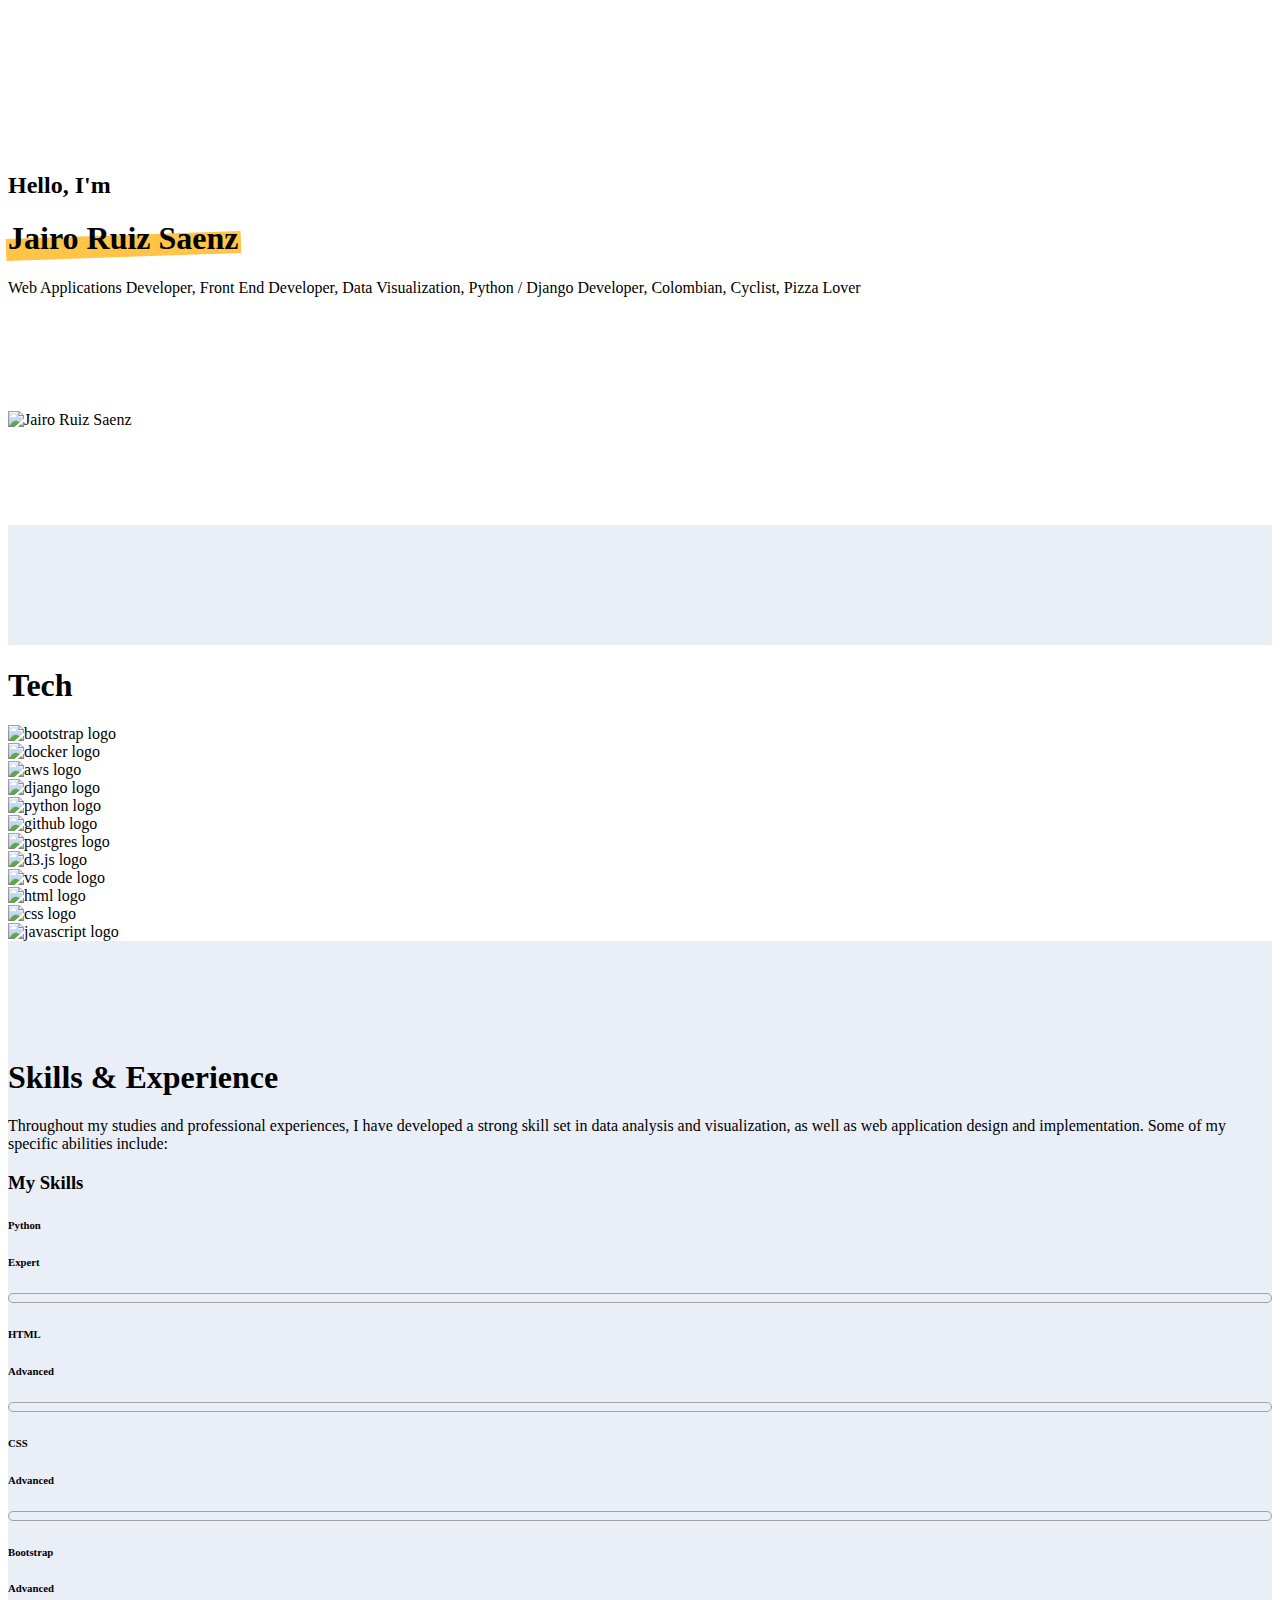
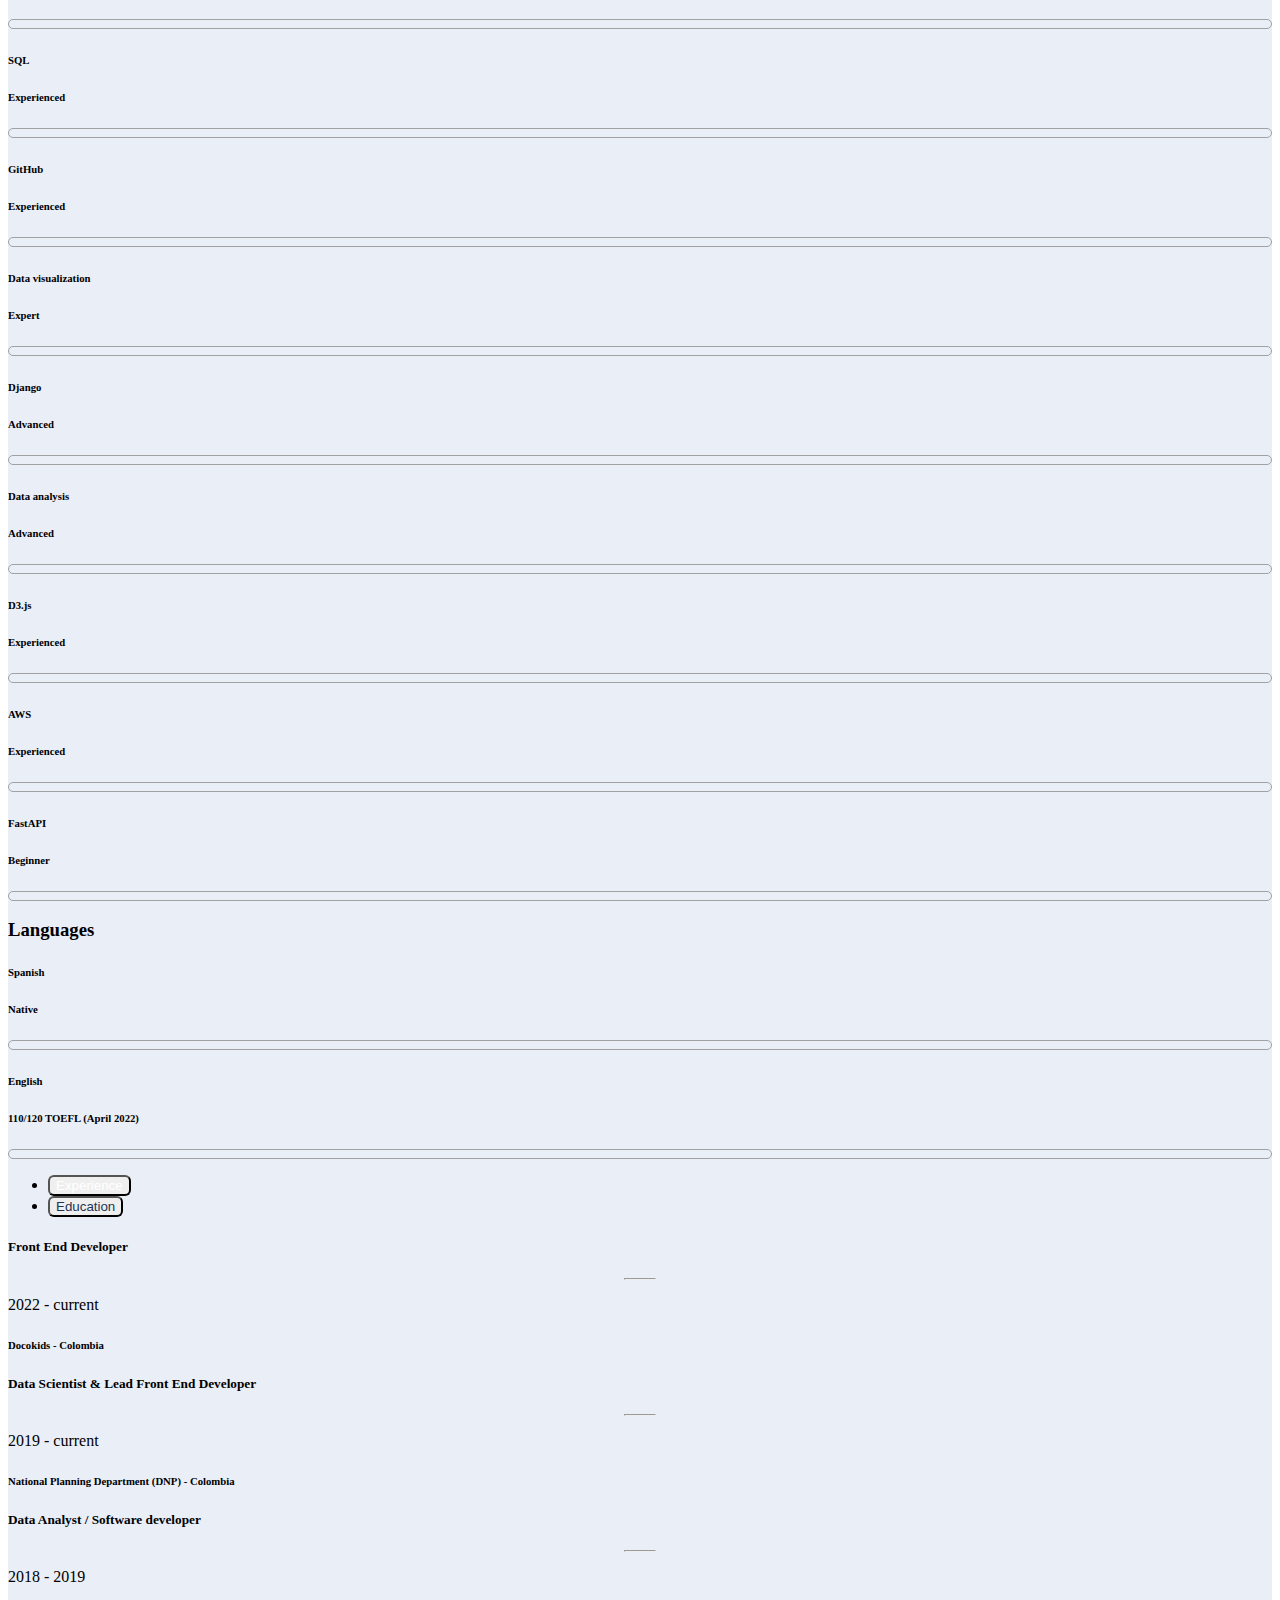
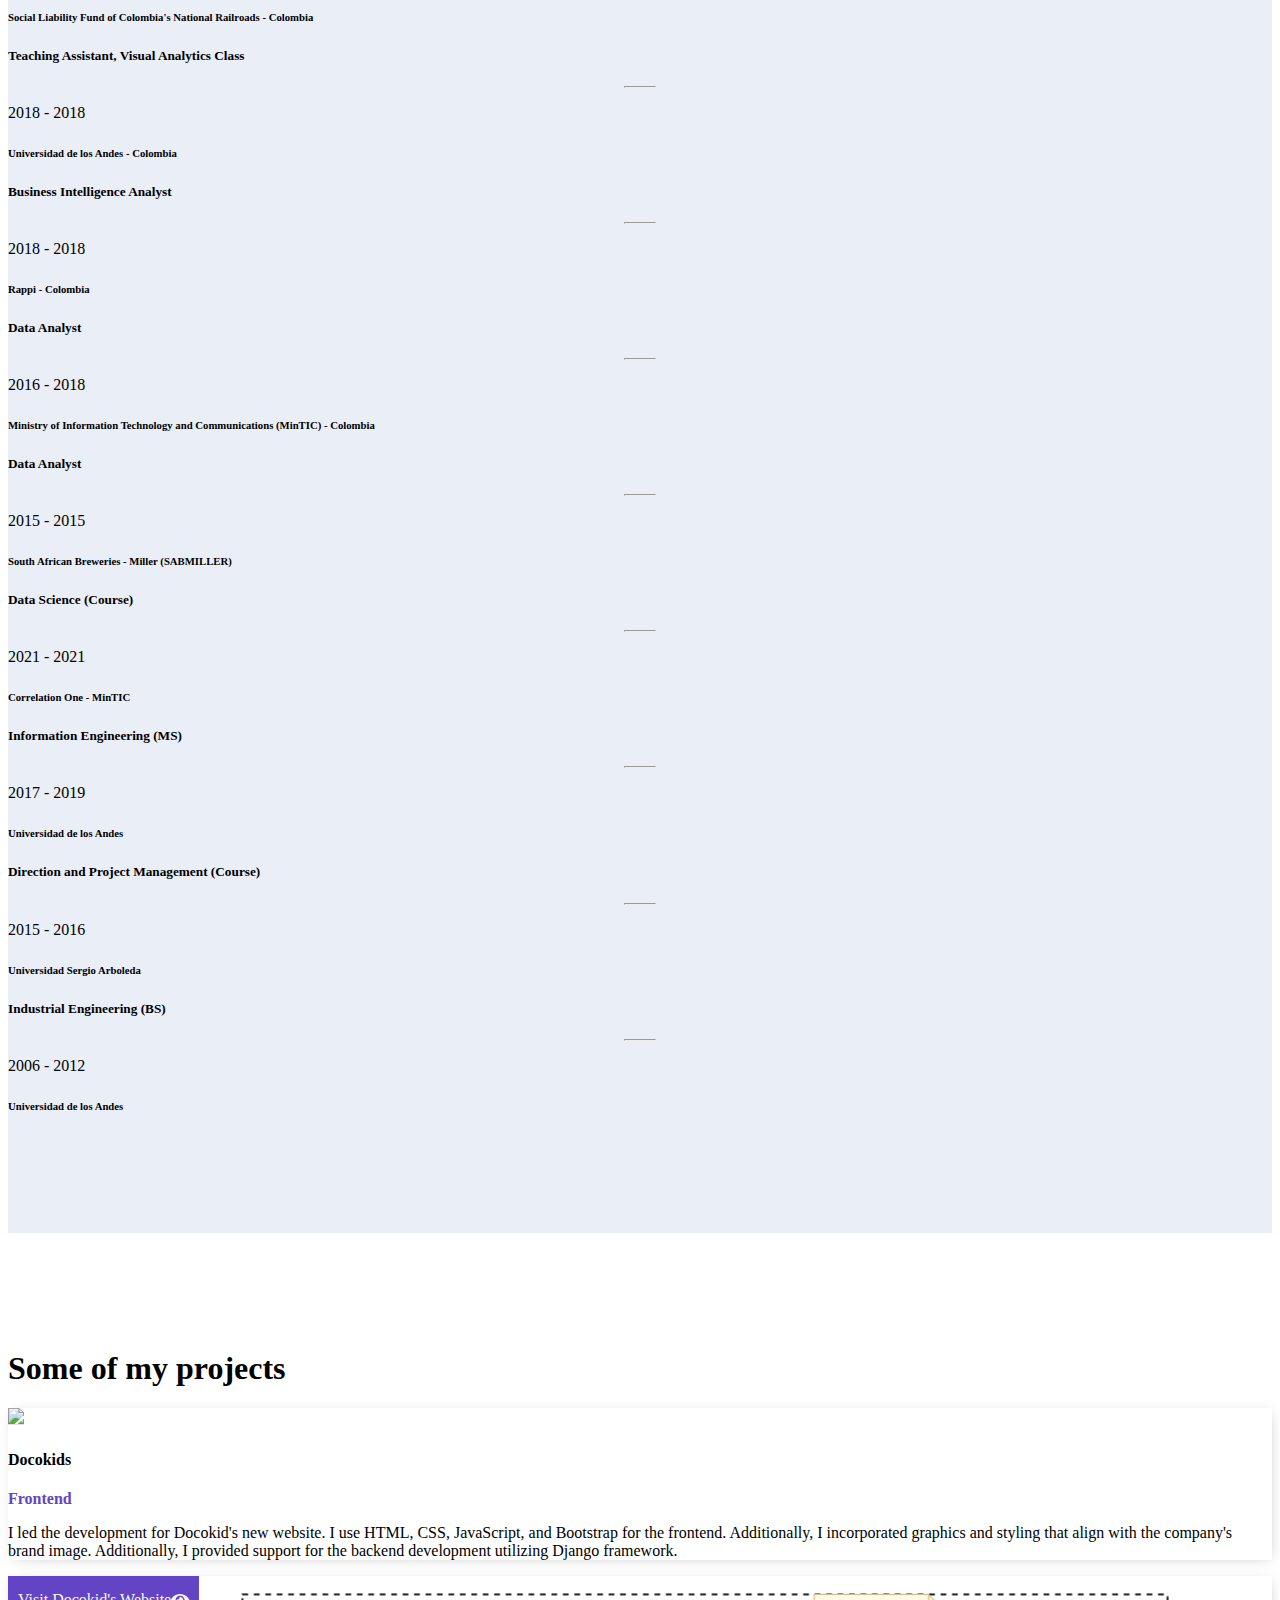
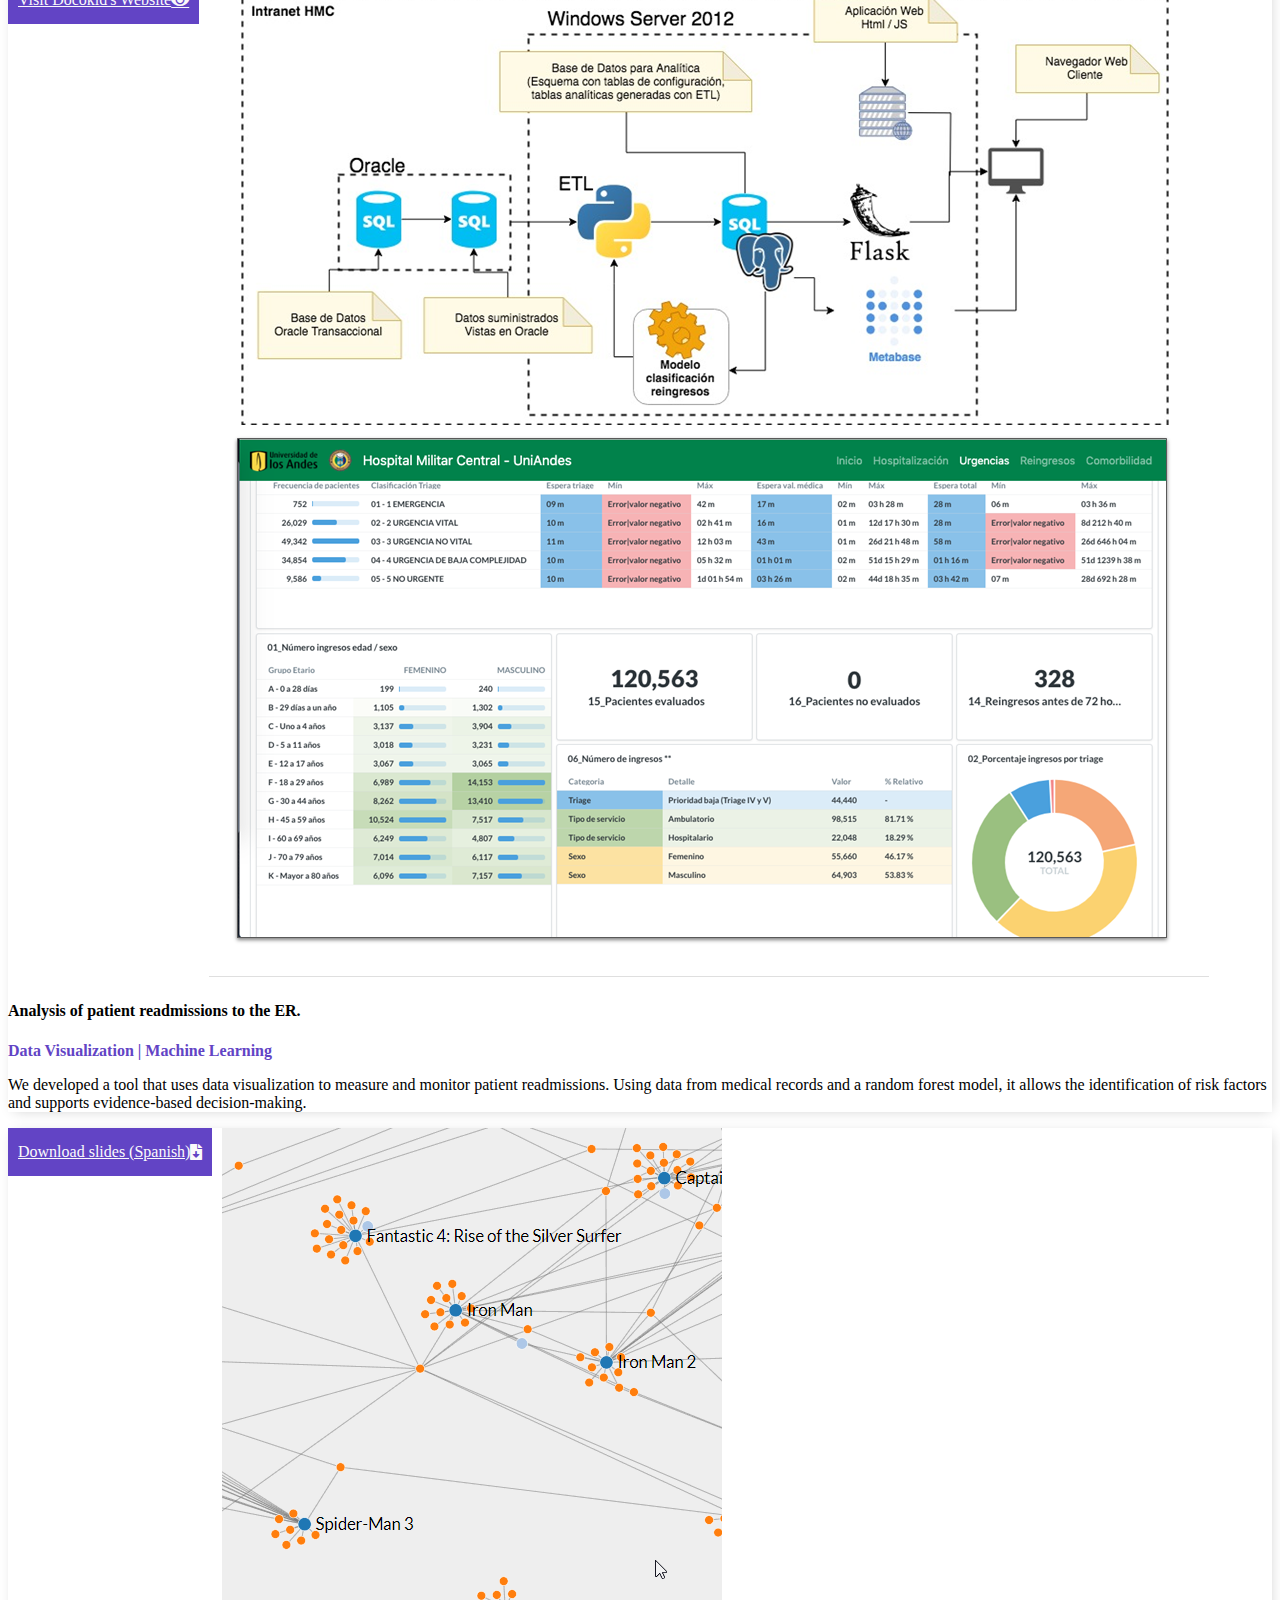
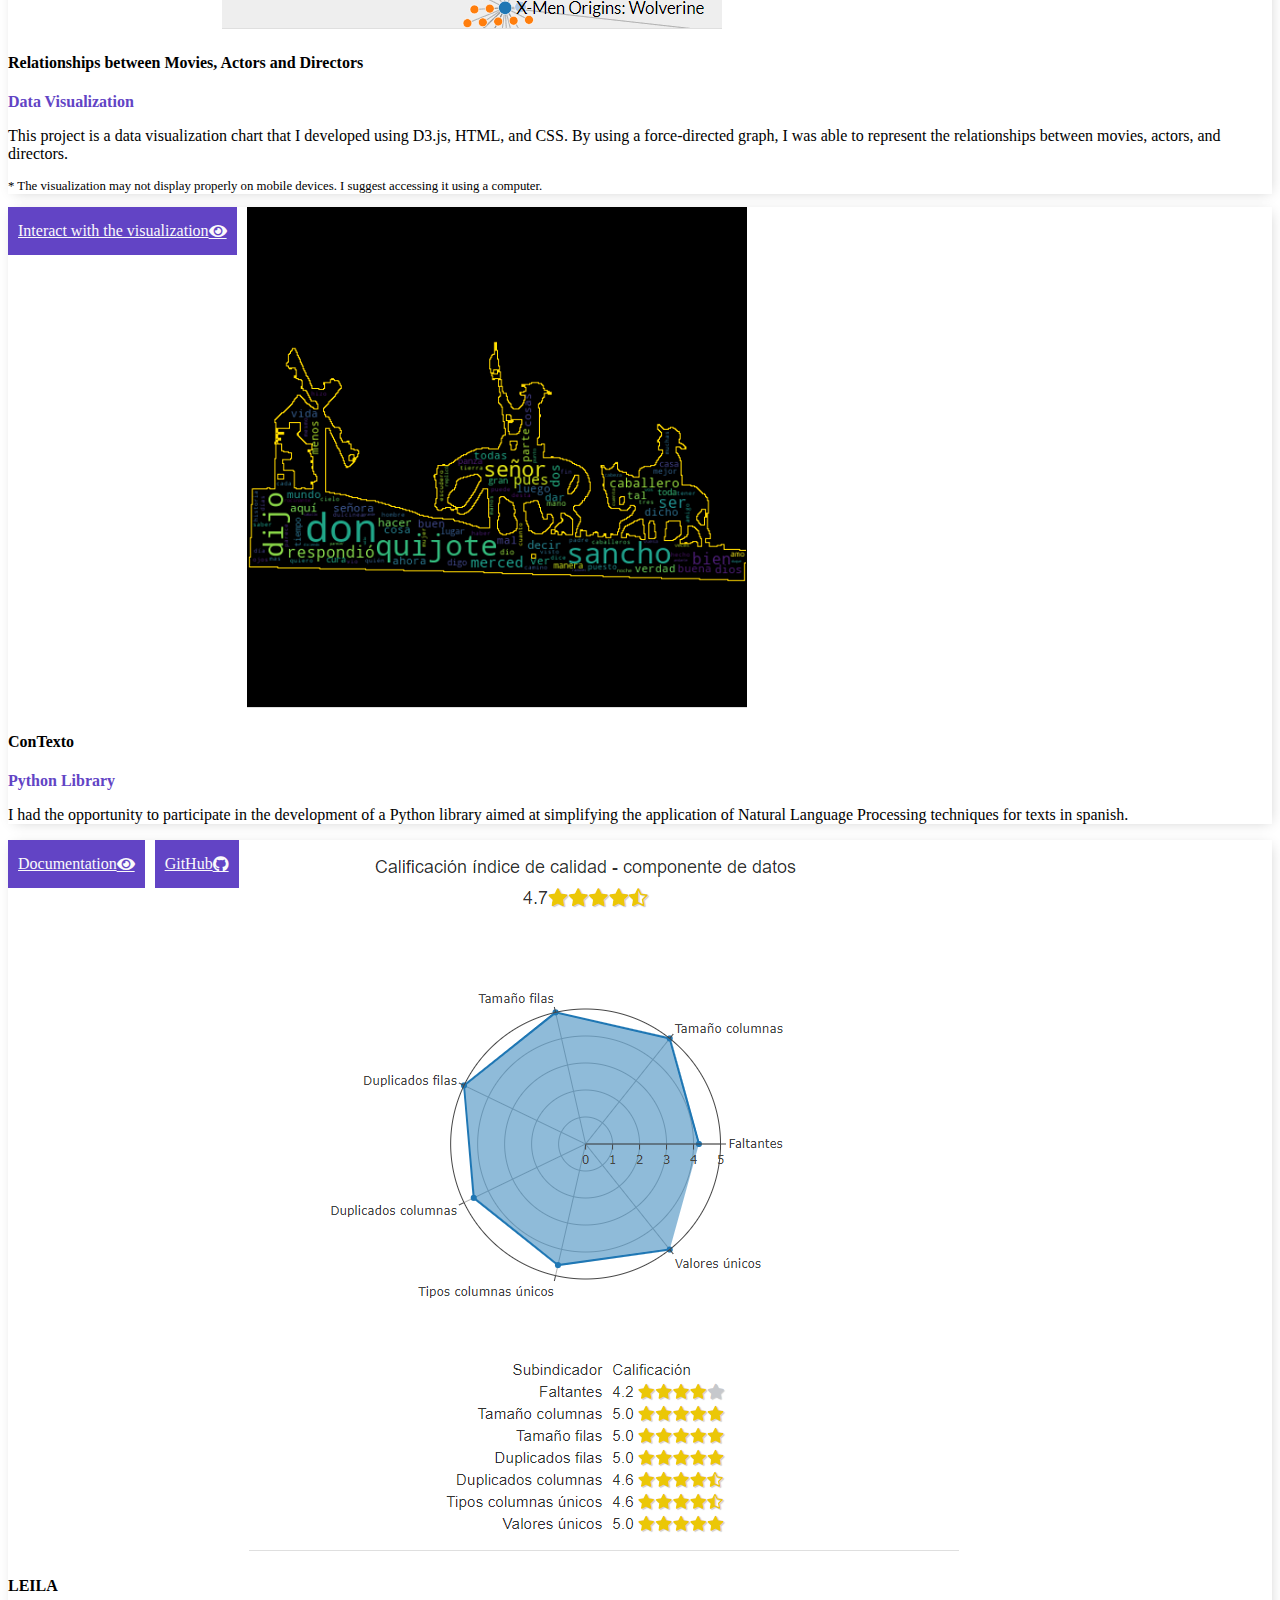
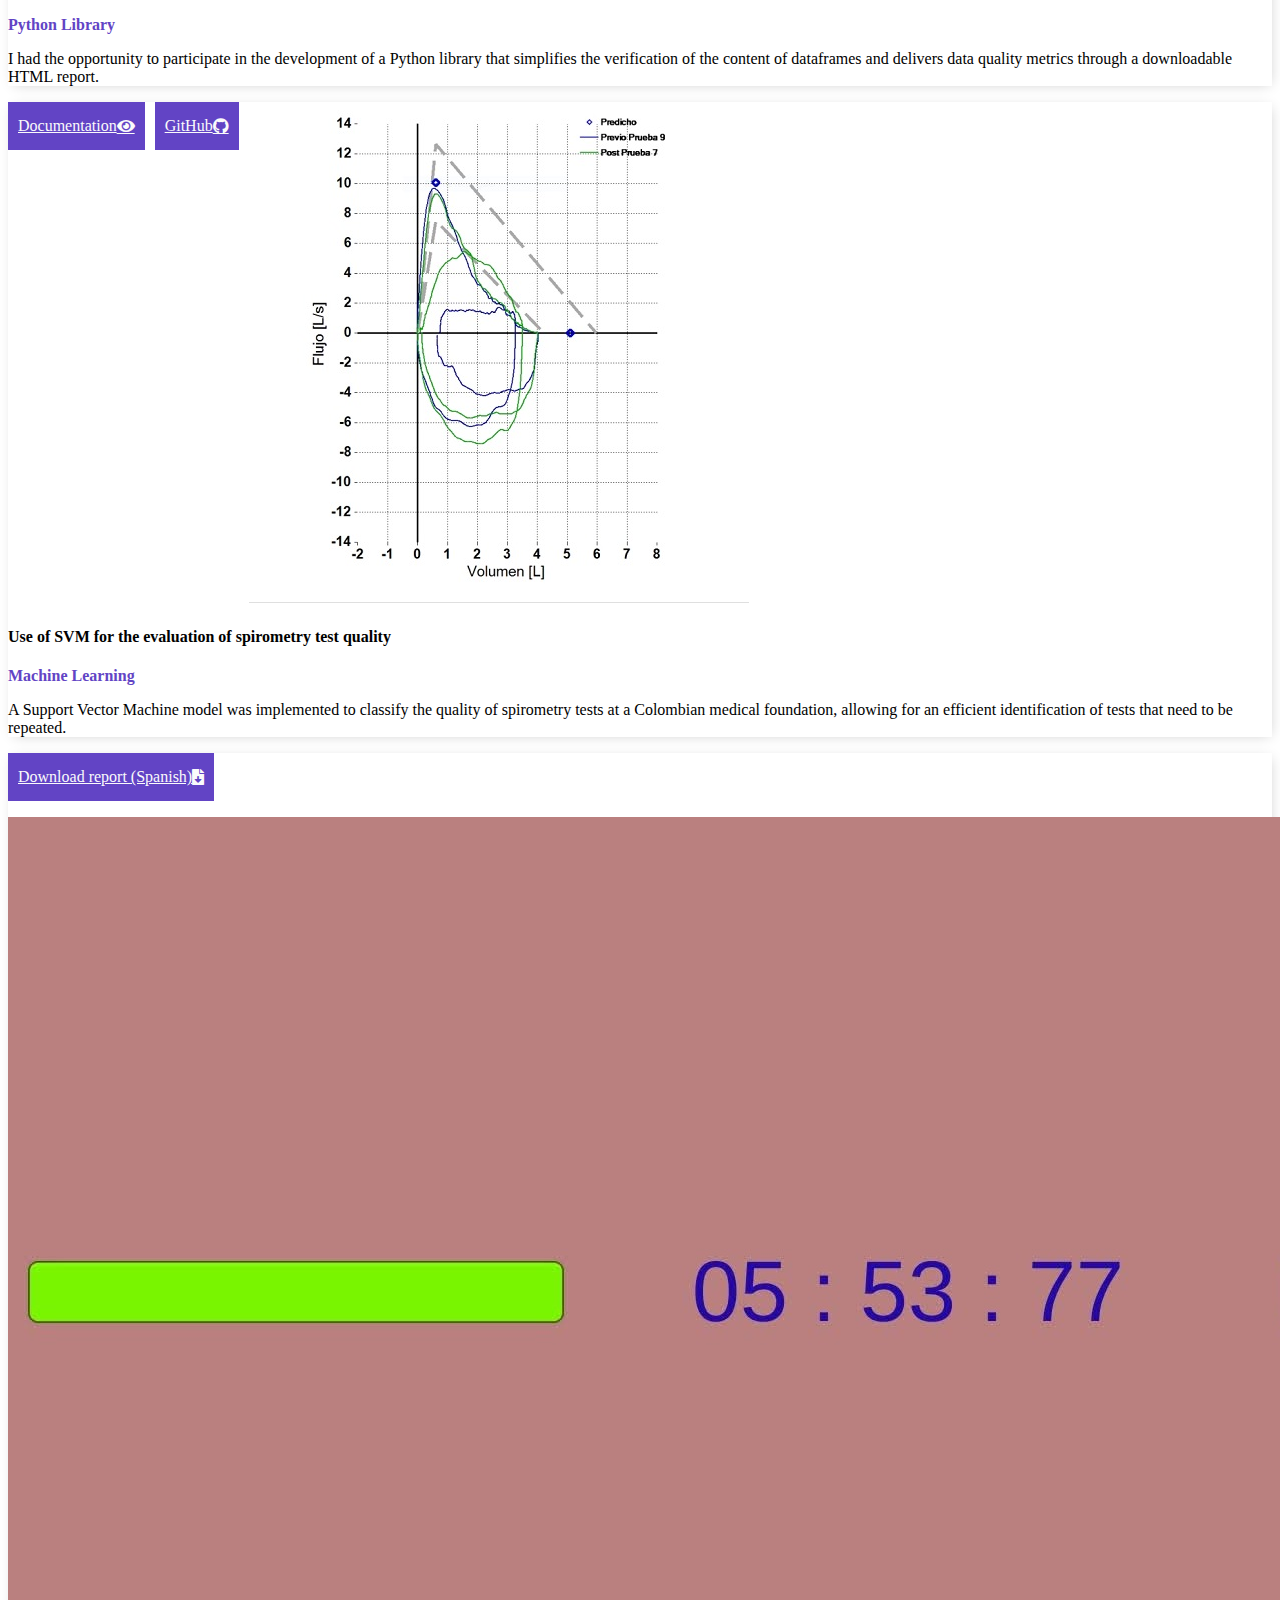
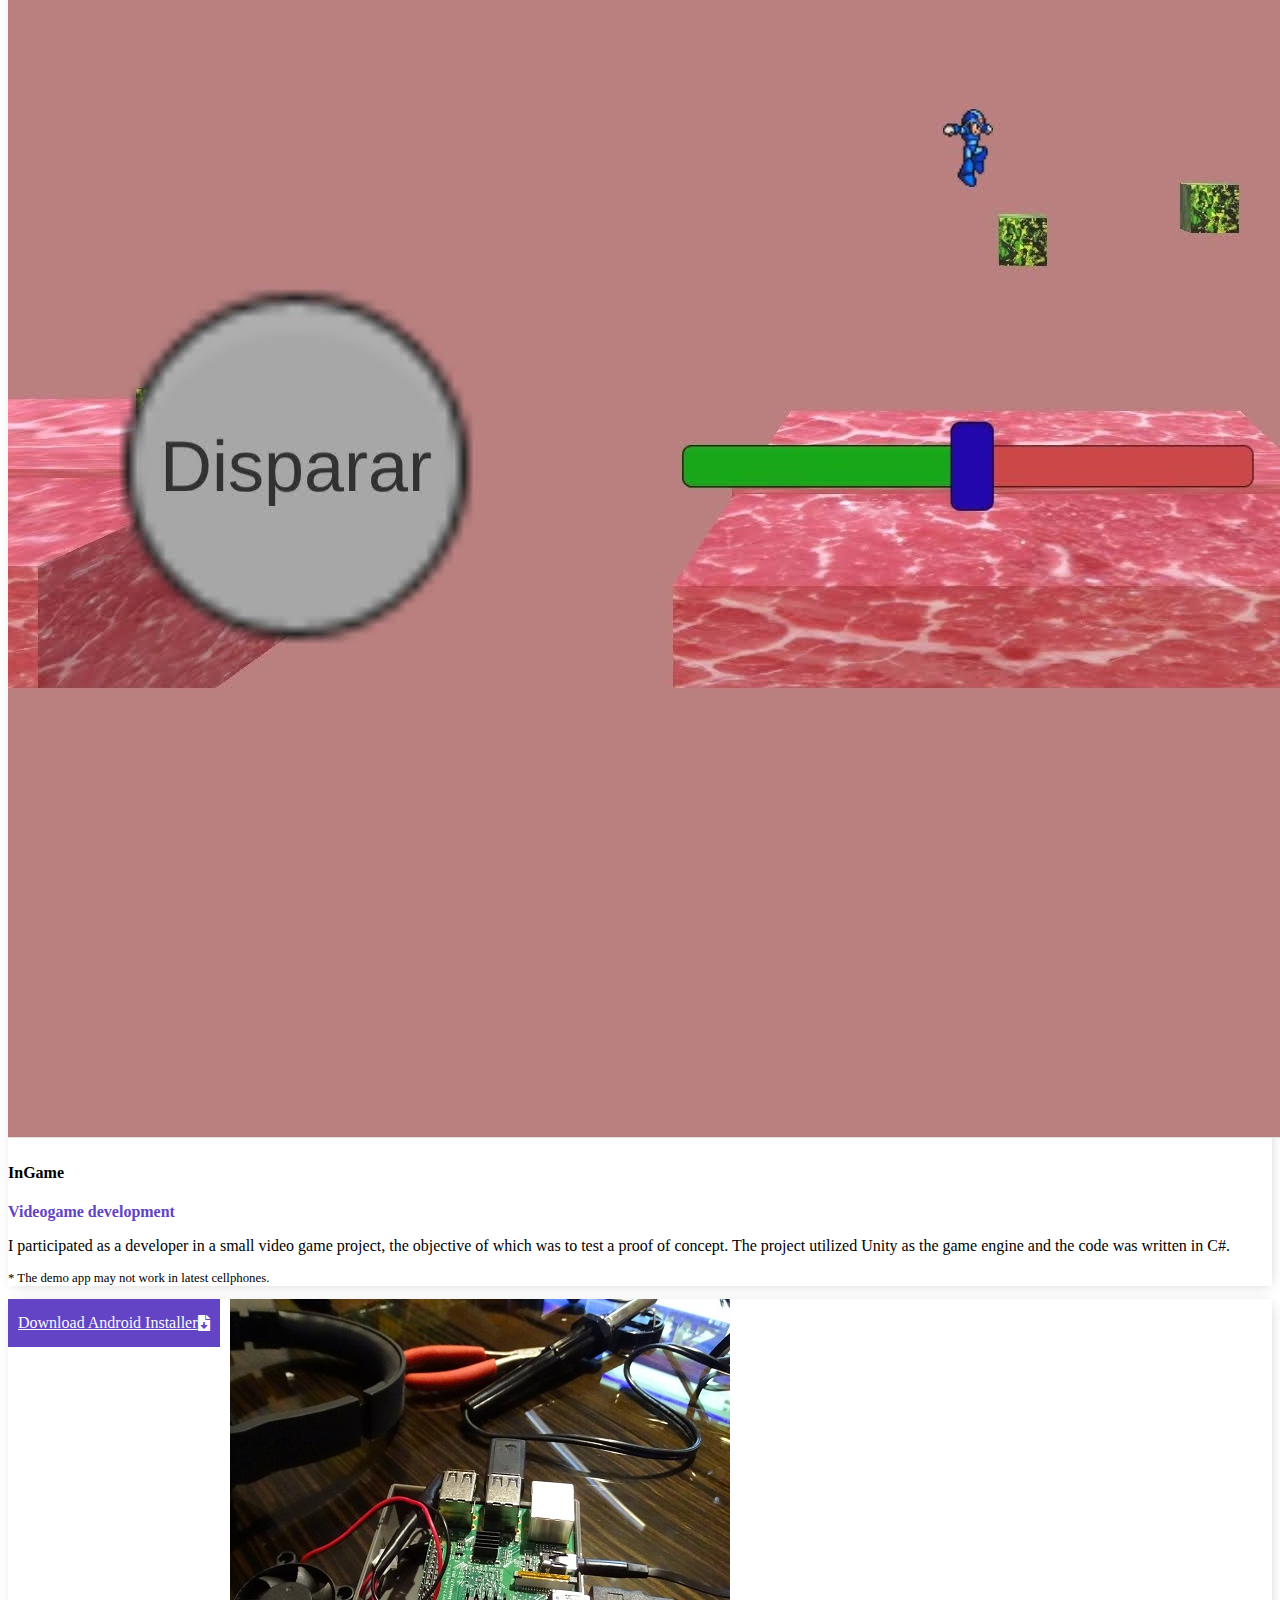
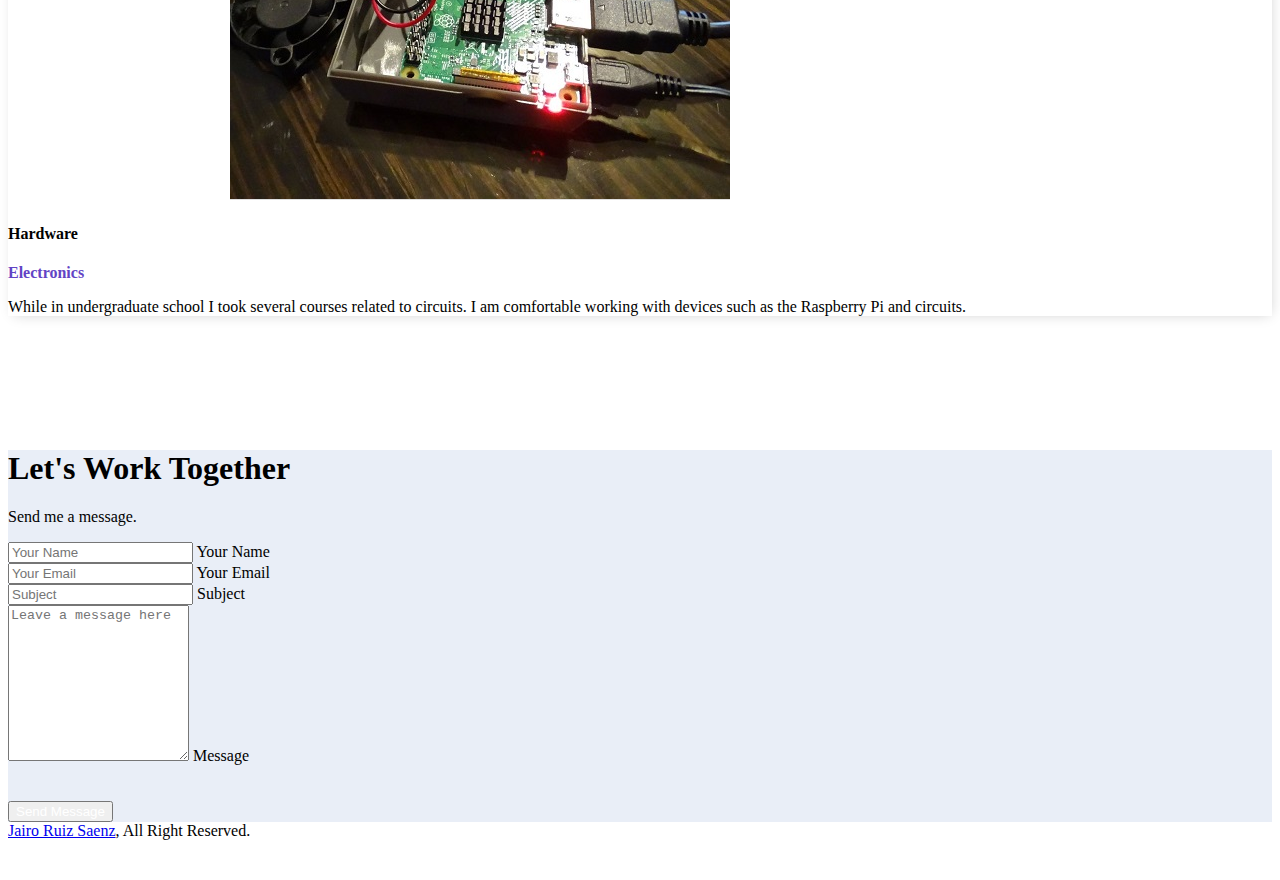
==== index.html @ 66a1a7dc "Update contact form" ====
<!DOCTYPE html>
<html lang="en">

<head>
    <script async src="https://www.googletagmanager.com/gtag/js?id=G-5FBJRF41J6"></script>
    <script>
        window.dataLayer = window.dataLayer || [];
        function gtag(){dataLayer.push(arguments);}
        gtag('js', new Date());

        gtag('config', 'G-5FBJRF41J6');
    </script>
    <script src="https://www.google.com/recaptcha/api.js" async defer></script>

    <meta charset="utf-8">
    <title>Jairo Ruiz Saenz</title>
    <meta content="width=device-width, initial-scale=1.0" name="viewport">
    <meta content="web development, django, data visualization, frontend, front end, front-end, developer" name="keywords">
    <meta content="Looking for a web developer? Jairo is a developer pasionated about design, color and small details. Works with Django, HTML, CSS and more. Check his portfolio and projects." name="description">

    <!-- Favicon -->
    <link href="https://raw.githubusercontent.com/jairoruizsaenz/jairoruizsaenz.github.io/master/static/img/favicon.png" rel="icon">

    <!-- Google Web Fonts -->
    <link rel="preconnect" href="https://fonts.googleapis.com">
    <link rel="preconnect" href="https://fonts.gstatic.com" crossorigin>
    <link href="https://fonts.googleapis.com/css2?family=Open+Sans:wght@400;500;600;700;800&display=swap" rel="stylesheet"> 

    <!-- Icon Font Stylesheet -->
    <link href="https://cdnjs.cloudflare.com/ajax/libs/font-awesome/5.10.0/css/all.min.css" rel="stylesheet">
    <link href="https://cdn.jsdelivr.net/npm/bootstrap-icons@1.4.1/font/bootstrap-icons.css" rel="stylesheet">

    <!-- Libraries Stylesheet -->
    <link href="static/lib/animate/animate.min.css" rel="stylesheet">
    <link href="static/lib/lightbox/css/lightbox.min.css" rel="stylesheet">
    <link href="static/lib/owlcarousel/assets/owl.carousel.min.css" rel="stylesheet">

    <!-- Customized Bootstrap Stylesheet -->
    <link href="static/css/bootstrap.min.css" rel="stylesheet">

    <!-- Slick Slider CSS -->
    <link rel="stylesheet" type="text/css" href="//cdn.jsdelivr.net/npm/slick-carousel@1.8.1/slick/slick.css"/>

    <!-- Template Stylesheet -->
    <link href="static/css/style.css" rel="stylesheet">

    <script type="text/javascript"> var submitted=false; </script>
</head>

<body data-bs-spy="scroll" data-bs-target=".navbar" data-bs-offset="51">
    <!-- Spinner Start -->
    <div id="spinner" class="show bg-white position-fixed translate-middle w-100 vh-100 top-50 start-50 d-flex align-items-center justify-content-center">
        <div class="spinner-border text-primary" style="width: 3rem; height: 3rem;" role="status">
            <span class="sr-only">Loading...</span>
        </div>        
    </div>
    <!-- Spinner End -->


    <!-- Navbar Start -->
    <nav class="navbar navbar-expand-lg bg-white navbar-light fixed-top shadow py-lg-0 px-4 px-lg-5 wow fadeIn" data-wow-delay="0.1s">
        <a href="index.html" class="navbar-brand d-block d-lg-none">
            <h1 class="text-primary fw-bold m-0">Jairo Ruiz Saenz</h1>
        </a>
        <button type="button" class="navbar-toggler" data-bs-toggle="collapse" data-bs-target="#navbarCollapse">
            <span class="navbar-toggler-icon"></span>
        </button>
        <div class="collapse navbar-collapse justify-content-between py-4 py-lg-0" id="navbarCollapse">
            <div class="navbar-nav ms-auto py-0">
                <!-- <a href="#home" class="nav-item nav-link active">Home</a> -->
                <!-- <a href="#about" class="nav-item nav-link">About</a> -->
                <a href="#tech" class="nav-item nav-link">Tech</a>
                <a href="#skills" class="nav-item nav-link">Skills</a>
                <!-- <a href="#service" class="nav-item nav-link">Services</a> -->
            </div>
            <a href="index.html" class="navbar-brand py-3 px-4 mx-3 d-none d-lg-block">
                <h1 class="text-primary fw-bold m-0">Jairo Ruiz Saenz</h1>
            </a>
            <div class="navbar-nav me-auto py-0">
                <!-- <a href="#project" class="nav-item nav-link">Projects</a> -->
                <!-- <a href="#testimonial" class="nav-item nav-link">Testimonial</a> -->
                <a href="#projects" class="nav-item nav-link">Projects</a>
                <a href="#contact" class="nav-item nav-link">Contact</a>
            </div>
        </div>
    </nav>
    <!-- Navbar End -->


    <!-- Header Start -->
    <div class="container-fluid my-0 mt-0" id="home">
        <div class="container">
            <!-- <div class="row g-5 align-items-center mt-5"> -->
            <div class="row g-5 align-items-center mt-0">
                <div class="col-lg-6 py-6 pb-0 pt-lg-0 mt-0">
                    <h2 class="text-primary mb-3">Hello, I'm</h2>
                    <h1 class="display-3 mb-3"><span class="highlighted">Jairo Ruiz Saenz</span></h1>
                    <h2 class="typed-text-output d-inline"></h2>
                    <div class="typed-text d-none">Web Applications Developer, Front End Developer, Data Visualization, Python / Django Developer, Colombian, Cyclist, Pizza Lover</div>
                    <div class="d-flex align-items-center pt-5">
                        <a href="https://github.com/jairoruizsaenz/jairoruizsaenz.github.io/raw/master/static/files/CV%2C%20Jairo%20Ruiz_EN.pdf" class="btn btn-primary py-3 px-4 me-2">Download CV</a>
                        <a href="https://github.com/jairoruizsaenz" class="btn btn-primary py-3 px-4 me-2"><i class="fab fa-github fa-lg"></i></a>
                        <a href="https://www.linkedin.com/in/jairoruizsaenz/" class="btn btn-primary py-3 px-4 me-2"><i class="fab fa-linkedin-in fa-lg"></i></a>
                        <!-- <button type="button" class="btn-play" data-bs-toggle="modal"
                            data-src="https://www.youtube.com/embed/DWRcNpR6Kdc" data-bs-target="#videoModal">
                            <span></span>
                        </button>
                        <h5 class="ms-4 mb-0 d-none d-sm-block">Play Video</h5> -->
                    </div>
                </div>
                <div class="col-lg-6">
                    <img class="img-fluid" src="static/img/profile.png" alt="Jairo Ruiz Saenz">
                </div>
            </div>
        </div>
    </div>
    <!-- Header End -->
    
    <!-- <div class="container-xxl">
        <div class="col-12">
            <div class="alert alert-primary" role="alert">
                Hello, I apologize for any inconvenience caused by errors or missing content on this website. The site is still under development. I hope you have a pleasant day ahead
            </div>
        </div>
    </div> -->
            

    <!-- Video Modal Start -->
    <!-- 
    <div class="modal modal-video bg-light fade" id="videoModal" tabindex="-1" aria-labelledby="exampleModalLabel" aria-hidden="true">
        <div class="modal-dialog">
            <div class="modal-content rounded-0">
                <div class="modal-header">
                    <h3 class="modal-title" id="exampleModalLabel">Youtube Video</h3>
                    <button type="button" class="btn-close" data-bs-dismiss="modal" aria-label="Close"></button>
                </div>
                <div class="modal-body">
                    <div class="ratio ratio-16x9">
                        <iframe class="embed-responsive-item" src="" id="video" allowfullscreen allowscriptaccess="always"
                            allow="autoplay"></iframe>
                    </div>
                </div>
            </div>
        </div>
    </div>
    -->
    <!-- Video Modal End -->


    <!-- About Start -->
    <!-- <div class="container-xxl py-6" id="about"> -->
    <!-- <div class="container-fluid bg-light my-5 py-6" id="about"></div> -->

    <!--
    <div class="container-fluid py-6 my-5 py-6" id="about">
        <div class="container">
            <div class="row g-5">
                <div class="col-lg-6 wow fadeInUp" data-wow-delay="0.1s">
                    <div class="d-flex align-items-center mb-5">
                        <div class="years flex-shrink-0 text-center me-4">
                            <h1 class="display-1 mb-0">15</h1>
                            <h5 class="mb-0">Years</h5>
                        </div>
                        <h3 class="lh-base mb-0">of working experience as a web designer & developer</h3>
                    </div>
                    <p class="mb-4">Stet no et lorem dolor et diam, amet duo ut dolore vero eos. No stet est diam rebum amet diam ipsum. Clita clita labore, dolor duo nonumy clita sit at, sed sit sanctus dolor eos.</p>
                    <p class="mb-3"><i class="far fa-check-circle text-primary me-3"></i>Afordable Prices</p>
                    <p class="mb-3"><i class="far fa-check-circle text-primary me-3"></i>High Quality Product</p>
                    <p class="mb-3"><i class="far fa-check-circle text-primary me-3"></i>On Time Project Delivery</p>
                    <a class="btn btn-primary py-3 px-5 mt-3" href="">Read More</a>
                </div>
                <div class="col-lg-6 wow fadeInUp" data-wow-delay="0.5s">
                    <div class="row g-3 mb-4">
                        <div class="col-sm-6">
                            <img class="img-fluid rounded" src="static/img/about-1.jpg" alt="">
                        </div>
                        <div class="col-sm-6">
                            <img class="img-fluid rounded" src="static/img/about-2.jpg" alt="">
                        </div>
                    </div>
                    <div class="d-flex align-items-center mb-3">
                        <h5 class="border-end pe-3 me-3 mb-0">Happy Clients</h5>
                        <h2 class="text-primary fw-bold mb-0" data-toggle="counter-up">1234</h2>
                    </div>
                    <p class="mb-4">Stet no et lorem dolor et diam, amet duo ut dolore vero eos. No stet est diam amet diam ipsum clita labore dolor duo clita.</p>
                    <div class="d-flex align-items-center mb-3">
                        <h5 class="border-end pe-3 me-3 mb-0">Projects Completed</h5>
                        <h2 class="text-primary fw-bold mb-0" data-toggle="counter-up">1234</h2>
                    </div>
                    <p class="mb-0">Stet no et lorem dolor et diam, amet duo ut dolore vero eos. No stet est diam amet diam ipsum clita labore dolor duo clita.</p>
                </div>
            </div>
        </div>
    </div>
    -->

    <!-- About End -->

    <div class="container-fluid bg-light" style="height: 120px;"></div>


    <!-- Tech carrousel Start -->
    <!-- https://www.solodev.com/blog/web-design/how-to-add-an-infinite-client-logo-carousel-to-your-website.stml -->
    
    <!-- https://www.pngwing.com/en/search?q=html -->
    <div class="container-fluid my-5" id="tech">
        <div class="container-fluid py-5">
            <h1 class="display-5 text-center mb-5 wow fadeInUp" data-wow-delay="0.1s">Tech</h1>
            <div class="row justify-content-center">             
                <div class="col-lg-8 wow fadeInUp" data-wow-delay="0.5s">
                    <section class="logo-carousel slider" data-arrows="true">
                        <div class="slide"><img style="width: auto; height: 80px;" src="static/logos/bootstrap.png" alt="bootstrap logo"></div>
                        <div class="slide"><img style="width: auto; height: 80px;" src="static/logos/docker.png" alt="docker logo"></div>                        
                        <div class="slide"><img style="width: auto; height: 80px;" src="static/logos/aws.png" alt="aws logo"></div>
                        <div class="slide"><img style="width: auto; height: 80px;" src="static/logos/django.png" alt="django logo"></div>
                        <div class="slide"><img style="width: auto; height: 80px;" src="static/logos/python.png" alt="python logo"></div>
                        <div class="slide"><img style="width: auto; height: 80px;" src="static/logos/github.png" alt="github logo"></div>
                        <div class="slide"><img style="width: auto; height: 80px;" src="static/logos/postgres.png" alt="postgres logo"></div>
                        <div class="slide"><img style="width: auto; height: 80px;" src="static/logos/d3.png" alt="d3.js logo"></div>
                        <div class="slide"><img style="width: auto; height: 80px;" src="static/logos/vscode.png" alt="vs code logo"></div>
                        <div class="slide"><img style="width: auto; height: 80px;" src="static/logos/html.png" alt="html logo"></div>
                        <div class="slide"><img style="width: auto; height: 80px;" src="static/logos/css.png" alt="css logo"></div>
                        <div class="slide"><img style="width: auto; height: 80px;" src="static/logos/js.png" alt="javascript logo"></div>
                        <!-- 
                        <div class="slide"><img src="https://raw.githubusercontent.com/solodev/infinite-logo-carousel/master/images/image1.png"></div>
                        <div class="slide"><img src="https://raw.githubusercontent.com/solodev/infinite-logo-carousel/master/images/image2.png"></div>
                        <div class="slide"><img src="https://raw.githubusercontent.com/solodev/infinite-logo-carousel/master/images/image3.png"></div>
                        <div class="slide"><img src="https://raw.githubusercontent.com/solodev/infinite-logo-carousel/master/images/image4.png"></div>
                        <div class="slide"><img src="https://raw.githubusercontent.com/solodev/infinite-logo-carousel/master/images/image5.png"></div>
                        <div class="slide"><img src="https://raw.githubusercontent.com/solodev/infinite-logo-carousel/master/images/image6.png"></div>
                        <div class="slide"><img src="https://raw.githubusercontent.com/solodev/infinite-logo-carousel/master/images/image7.png"></div>
                        <div class="slide"><img src="https://raw.githubusercontent.com/solodev/infinite-logo-carousel/master/images/image8.png"></div> 
                        -->
                    </section>
                </div>
            </div>
        </div>
    </div>
    
    
    <!-- Tech carrousel End -->

    <!-- Expertise Start -->
    
    <!-- <div class="container-xxl py-6 pb-5" id="skills"> -->
    <div class="container-fluid py-6 pb-5 bg-light" id="skills">
        <div class="container">
            <div class="row g-5">
                <div class="col-lg-6 wow fadeInUp" data-wow-delay="0.1s">
                    <h1 class="display-5 mb-5">Skills & Experience</h1>
                    <p class="mb-4">Throughout my studies and professional experiences, I have developed a strong skill set in data analysis and visualization, as well as web application design and implementation. Some of my specific abilities include:
                    <h3 class="mb-4">My Skills</h3>
                    <div class="row align-items-center">
                        <div class="col-md-6">
                            <!-- Expert, Advanced, Experienced, Beginner -->
                            <div class="skill mb-4">
                                <div class="d-flex justify-content-between">
                                    <h6 class="font-weight-bold">Python</h6>
                                    <h6 class="font-weight-bold">Expert</h6>
                                </div>
                                <div class="progress">
                                    <div class="progress-bar bg-primary" role="progressbar" aria-valuenow="100" aria-valuemin="0" aria-valuemax="100"></div>
                                </div>
                            </div>
                            <div class="skill mb-4">
                                <div class="d-flex justify-content-between">
                                    <h6 class="font-weight-bold">HTML</h6>
                                    <h6 class="font-weight-bold">Advanced</h6>
                                </div>
                                <div class="progress">
                                    <div class="progress-bar bg-primary" role="progressbar" aria-valuenow="75" aria-valuemin="0" aria-valuemax="100"></div>
                                </div>
                            </div>
                            <div class="skill mb-4">
                                <div class="d-flex justify-content-between">
                                    <h6 class="font-weight-bold">CSS</h6>
                                    <h6 class="font-weight-bold">Advanced</h6>
                                </div>
                                <div class="progress">
                                    <div class="progress-bar bg-primary" role="progressbar" aria-valuenow="75" aria-valuemin="0" aria-valuemax="100"></div>
                                </div>
                            </div>
                            <div class="skill mb-4">
                                <div class="d-flex justify-content-between">
                                    <h6 class="font-weight-bold">Bootstrap</h6>
                                    <h6 class="font-weight-bold">Advanced</h6>
                                </div>
                                <div class="progress">
                                    <div class="progress-bar bg-primary" role="progressbar" aria-valuenow="75" aria-valuemin="0" aria-valuemax="100"></div>
                                </div>
                            </div>
                            <div class="skill mb-4">
                                <div class="d-flex justify-content-between">
                                    <h6 class="font-weight-bold">SQL</h6>
                                    <h6 class="font-weight-bold">Experienced</h6>
                                </div>
                                <div class="progress">
                                    <div class="progress-bar bg-primary" role="progressbar" aria-valuenow="50" aria-valuemin="0" aria-valuemax="100"></div>
                                </div>
                            </div>
                            <div class="skill mb-4">
                                <div class="d-flex justify-content-between">
                                    <h6 class="font-weight-bold">GitHub</h6>
                                    <h6 class="font-weight-bold">Experienced</h6>
                                </div>
                                <div class="progress">
                                    <div class="progress-bar bg-primary" role="progressbar" aria-valuenow="50" aria-valuemin="0" aria-valuemax="100"></div>
                                </div>
                            </div>                            
                        </div>

                        <div class="col-md-6">
                            <div class="skill mb-4">
                                <div class="d-flex justify-content-between">
                                    <h6 class="font-weight-bold">Data visualization</h6>
                                    <h6 class="font-weight-bold">Expert</h6>
                                </div>
                                <div class="progress">
                                    <div class="progress-bar bg-primary" role="progressbar" aria-valuenow="100" aria-valuemin="0" aria-valuemax="100"></div>
                                </div>
                            </div>
                            <div class="skill mb-4">
                                <div class="d-flex justify-content-between">
                                    <h6 class="font-weight-bold">Django</h6>
                                    <h6 class="font-weight-bold">Advanced</h6>
                                </div>
                                <div class="progress">
                                    <div class="progress-bar bg-primary" role="progressbar" aria-valuenow="75" aria-valuemin="0" aria-valuemax="100"></div>
                                </div>
                            </div>                            
                            <div class="skill mb-4">
                                <div class="d-flex justify-content-between">
                                    <h6 class="font-weight-bold">Data analysis</h6>
                                    <h6 class="font-weight-bold">Advanced</h6>
                                </div>
                                <div class="progress">
                                    <div class="progress-bar bg-primary" role="progressbar" aria-valuenow="75" aria-valuemin="0" aria-valuemax="100"></div>
                                </div>
                            </div>
                            <div class="skill mb-4">
                                <div class="d-flex justify-content-between">
                                    <h6 class="font-weight-bold">D3.js</h6>
                                    <h6 class="font-weight-bold">Experienced</h6>
                                </div>
                                <div class="progress">
                                    <div class="progress-bar bg-primary" role="progressbar" aria-valuenow="50" aria-valuemin="0" aria-valuemax="100"></div>
                                </div>
                            </div>
                            <div class="skill mb-4">
                                <div class="d-flex justify-content-between">
                                    <h6 class="font-weight-bold">AWS</h6>
                                    <h6 class="font-weight-bold">Experienced</h6>
                                </div>
                                <div class="progress">
                                    <div class="progress-bar bg-primary" role="progressbar" aria-valuenow="50" aria-valuemin="0" aria-valuemax="100"></div>
                                </div>
                            </div>
                            <div class="skill mb-4">
                                <div class="d-flex justify-content-between">
                                    <h6 class="font-weight-bold">FastAPI</h6>
                                    <h6 class="font-weight-bold">Beginner</h6>
                                </div>
                                <div class="progress">
                                    <div class="progress-bar bg-primary" role="progressbar" aria-valuenow="25" aria-valuemin="0" aria-valuemax="100"></div>
                                </div>
                            </div>
                        </div>
                    </div>

                    <h3 class="mt-4 mb-4">Languages</h3>
                    <div class="row align-items-center">
                        <div class="col-md-6">
                            <div class="skill mb-4">
                                <div class="d-flex justify-content-between">
                                    <h6 class="font-weight-bold">Spanish</h6>
                                    <h6 class="font-weight-bold">Native</h6>
                                </div>
                                <div class="progress">
                                    <div class="progress-bar bg-primary" role="progressbar" aria-valuenow="100" aria-valuemin="0" aria-valuemax="100"></div>
                                </div>
                            </div>
                        </div>
                        <div class="col-md-6">
                            <div class="skill mb-4">
                                <div class="d-flex justify-content-between">
                                    <h6 class="font-weight-bold">English</h6>
                                    <h6 class="font-weight-bold">110/120 TOEFL (April 2022)</h6>
                                </div>
                                <div class="progress">
                                    <div class="progress-bar bg-primary" role="progressbar" aria-valuenow="92" aria-valuemin="0" aria-valuemax="100"></div>
                                </div>
                            </div>
                        </div>
                    </div>

                </div>
                <div class="col-lg-6 wow fadeInUp" data-wow-delay="0.5s">
                    <ul class="nav nav-pills rounded border border-2 border-primary mb-5">
                        <li class="nav-item w-50">
                            <button class="nav-link w-100 py-3 fs-5 active" data-bs-toggle="pill" href="#tab-1">Experience</button>
                        </li>
                        <li class="nav-item w-50">
                            <button class="nav-link w-100 py-3 fs-5" data-bs-toggle="pill" href="#tab-2">Education</button>
                        </li>
                    </ul>
                    <div class="tab-content">
                        <div id="tab-1" class="tab-pane fade show p-0 active">
                            <div class="row gy-5 gx-4">
                                <div class="col-sm-6">
                                    <h5>Front End Developer</h5>
                                    <hr class="text-primary my-2">
                                    <p class="text-primary mb-1">2022 - current</p>
                                    <h6 class="mb-0">Docokids - Colombia</h6>
                                </div>
                                <div class="col-sm-6">
                                    <h5>Data Scientist & Lead Front End Developer</h5>
                                    <hr class="text-primary my-2">
                                    <p class="text-primary mb-1">2019 - current</p>
                                    <h6 class="mb-0">National Planning Department (DNP) - Colombia</h6>
                                </div>
                                <div class="col-sm-6">
                                    <h5>Data Analyst / Software developer</h5>
                                    <hr class="text-primary my-2">
                                    <p class="text-primary mb-1">2018 - 2019</p>
                                    <h6 class="mb-0">Social Liability Fund of Colombia's National Railroads - Colombia</h6>
                                </div>
                                <div class="col-sm-6">
                                    <h5>Teaching Assistant, Visual Analytics Class</h5>
                                    <hr class="text-primary my-2">
                                    <p class="text-primary mb-1">2018 - 2018</p>
                                    <h6 class="mb-0">Universidad de los Andes - Colombia</h6>
                                </div>
                                <div class="col-sm-6">
                                    <h5>Business Intelligence Analyst</h5>
                                    <hr class="text-primary my-2">
                                    <p class="text-primary mb-1">2018 - 2018</p>
                                    <h6 class="mb-0">Rappi - Colombia</h6>
                                </div>
                                <div class="col-sm-6">
                                    <h5>Data Analyst</h5>
                                    <hr class="text-primary my-2">
                                    <p class="text-primary mb-1">2016 - 2018</p>
                                    <h6 class="mb-0">Ministry of Information Technology and Communications (MinTIC) - Colombia</h6>
                                </div>                                
                                <div class="col-sm-6">
                                    <h5>Data Analyst</h5>
                                    <hr class="text-primary my-2">
                                    <p class="text-primary mb-1">2015 - 2015</p>
                                    <h6 class="mb-0">South African Breweries - Miller (SABMILLER)</h6>
                                </div>
                            </div>
                        </div>
                        <div id="tab-2" class="tab-pane fade show p-0">
                            <div class="row gy-5 gx-4">
                                <div class="col-sm-6">
                                    <h5>Data Science (Course)</h5>
                                    <hr class="text-primary my-2">
                                    <p class="text-primary mb-1">2021 - 2021</p>
                                    <h6 class="mb-0">Correlation One - MinTIC</h6>
                                </div>
                                <div class="col-sm-6">
                                    <h5>Information Engineering (MS)</h5>
                                    <hr class="text-primary my-2">
                                    <p class="text-primary mb-1">2017 - 2019</p>
                                    <h6 class="mb-0">Universidad de los Andes</h6>
                                </div>
                                <div class="col-sm-6">
                                    <h5>Direction and Project Management (Course)</h5>
                                    <hr class="text-primary my-2">
                                    <p class="text-primary mb-1">2015 - 2016</p>
                                    <h6 class="mb-0">Universidad Sergio Arboleda</h6>
                                </div>
                                <div class="col-sm-6">
                                    <h5>Industrial Engineering (BS)</h5>
                                    <hr class="text-primary my-2">
                                    <p class="text-primary mb-1">2006 - 2012</p>
                                    <h6 class="mb-0">Universidad de los Andes</h6>
                                </div>
                            </div>
                        </div>
                    </div>
                </div>
            </div>
        </div>
    </div>
    <!-- Expertise End -->

<!-- FIXME: -->

    <!-- Projects Start -->
    <!-- <div class="container-xxl py-6 pt-5 pb-5" id="projects">
        <div class="container">
            <div class="row g-5 mb-5 align-items-center wow fadeInUp" data-wow-delay="0.1s">
                <div class="col-lg-6">
                    <h1 class="display-5 mb-0">Some of my projects</h1>
                </div>
                <p class="mt-3 mb-0">
                    * This section is currently experiencing an issue with consistency. If you encounter any problems with the display of the projects, please try refreshing the site while I work on resolving the problem.
                </p>
                <div class="col-lg-6 text-lg-end">
                    <ul class="list-inline mx-n3 mb-0" id="portfolio-flters">
                        <li class="mx-3 active" data-filter="*">All Projects</li>
                        <li class="mx-3" data-filter=".first">UI/UX Design</li>
                        <li class="mx-3" data-filter=".second">Graphic Design</li>
                        <li class="mx-3" data-filter=".third">Test</li>
                    </ul>
                </div>
                
            </div>
            <div class="row g-4 portfolio-container wow fadeInUp" data-wow-delay="0.1s">
                <div class="col-lg-4 col-md-6 portfolio-item first">
                    <div class="portfolio-img rounded overflow-hidden">
                        <img class="img-fluid" src="static/img/project-1.jpg" alt="">
                        <div class="portfolio-btn">
                            <h4 class="white-font">Docokids</h4>
                            <h6 class="white-font">Frontend</h6>
                            <p class="white-font">
                                I led the development for Docokid's new website. I use HTML, CSS, JavaScript, and Bootstrap for the frontend. Additionally, I incorporated graphics and styling that align with the company's brand image. Additionally, I provided support for the backend development utilizing Django framework.
                            </p>
                            <div>                                
                                <a style="float:left;" class="btn btn-lg-square btn-xl-square btn-outline-secondary border-2 mx-1" href="https://docokids.com/" target="_blank">Visit Docokid's Website<i class="fa fa-eye ms-2"></i></a>
                            </div>
                        </div>
                    </div>
                </div>
                <div class="col-lg-4 col-md-6 portfolio-item first">
                    <div class="portfolio-img rounded overflow-hidden gray-border">
                        <img class="img-fluid" src="static/img/project-6.png" alt="">
                        <div class="portfolio-btn">
                            <h4 class="white-font">Analysis of patient readmissions to the ER.</h4>
                            <h6 class="white-font">Data Visualization | Machine Learning</h6>
                            <p class="white-font">                                
                                We developed a tool that uses data visualization to measure and monitor patient readmissions. Using data from medical records and a random forest model, it allows the identification of risk factors and supports evidence-based decision-making
                            </p>
                            <div>
                                <a style="float:left;" class="btn btn-lg-square btn-xl-square btn-outline-secondary border-2 mx-1" href="https://github.com/jairoruizsaenz/jairoruizsaenz.github.io/raw/master/static/files/Prototype%20patient%20re-admissions%20analysis%20at%20the%20Central%20Military%20Hospital.pdf" target="_blank">Download slides (Spanish)<i class="fas fa-file-download ms-2"></i></a>                                
                            </div>
                        </div>
                    </div>
                </div>
                <div class="col-lg-4 col-md-6 portfolio-item second">
                    <div class="portfolio-img rounded overflow-hidden">
                        <img class="img-fluid" src="static/img/Peliculas.gif" alt="">
                        <div class="portfolio-btn">
                            <h4 class="white-font">Relationships between Movies, Actors and Directors</h4>
                            <h6 class="white-font">Data Visualization</h6>
                            <p class="white-font">
                                This project is a data visualization chart that I developed using D3.js, HTML, and CSS. By using a force-directed graph, I was able to represent the relationships between movies, actors, and directors.
                            </p>
                            <div>
                                <a style="float:left;" class="btn btn-lg-square btn-xl-square btn-outline-secondary border-2 mx-1" href="/projects/movies_dataviz/" target="_blank">Interact with the visualization<i class="fa fa-eye ms-2"></i></a>
                            </div>
                            <p class="white-font" style="font-size: 80%;">
                                * The visualization may not display properly on mobile devices. I suggest accessing it using a computer.
                            </p>
                        </div>
                    </div>
                </div>
                <div class="col-lg-4 col-md-6 portfolio-item second">
                    <div class="portfolio-img rounded overflow-hidden">
                        <img class="img-fluid" src="static/img/project-2.jpg" alt="">
                        <div class="portfolio-btn">
                            <h4 class="white-font">ConTexto</h4>
                            <h6 class="white-font">Python Library</h6>
                            <p class="white-font">
                                I had the opportunity to participate in the development of a Python library aimed at simplifying the application of Natural Language Processing techniques for texts in spanish.
                            </p>
                            <div>
                                <a style="float:left;" class="btn btn-lg-square btn-xl-square btn-outline-secondary border-2 mx-1" href="https://ucd-dnp.github.io/ConTexto/versiones/master/index.html" target="_blank">Documentation<i class="fa fa-eye ms-2"></i></a>
                                <a style="float:left;" class="btn btn-lg-square btn-xl-square btn-outline-secondary border-2 mx-1" href="https://github.com/ucd-dnp/contexto" target="_blank">GitHub<i class="fab fa-github ms-2"></i></a>
                            </div>
                        </div>
                    </div>
                </div>
                <div class="col-lg-4 col-md-6 portfolio-item first">
                    <div class="portfolio-img rounded overflow-hidden">
                        <img class="img-fluid" src="static/img/project-3.jpg" alt="">
                        <div class="portfolio-btn">
                            <h4 class="white-font">LEILA</h4>
                            <h6 class="white-font">Python Library</h6>
                            <p class="white-font">
                                I had the opportunity to participate in the development of a Python library that simplifies the verification of the content of dataframes and delivers data quality metrics through a downloadable HTML report.
                            </p>
                            <div>
                                <a style="float:left;" class="btn btn-lg-square btn-xl-square btn-outline-secondary border-2 mx-1" href="https://ucd-dnp.github.io/leila/versiones/master/index.html" target="_blank">Documentation<i class="fa fa-eye ms-2"></i></a>
                                <a style="float:left;" class="btn btn-lg-square btn-xl-square btn-outline-secondary border-2 mx-1" href="https://github.com/ucd-dnp/leila" target="_blank">GitHub<i class="fab fa-github ms-2"></i></a>
                            </div>
                        </div>
                    </div>
                </div>
                <div class="col-lg-4 col-md-6 portfolio-item first">
                    <div class="portfolio-img rounded overflow-hidden gray-border">
                        <img class="img-fluid" src="static/img/project-5.jpg" alt="">
                        <div class="portfolio-btn">
                            <h4 class="white-font">Use of SVM for the evaluation of spirometry test quality</h4>
                            <h6 class="white-font">Machine Learning</h6>
                            <p class="white-font">
                                A Support Vector Machine model was implemented to classify the quality of spirometry tests at a Colombian medical foundation, allowing for an efficient identification of tests that need to be repeated.
                            </p>
                            <div>
                                <a style="float:left;" class="btn btn-lg-square btn-xl-square btn-outline-secondary border-2 mx-1" href="https://github.com/jairoruizsaenz/jairoruizsaenz.github.io/raw/master/static/files/Use%20of%20Support%20Vector%20Machine%20for%20the%20evaluation%20of%20spirometry%20test%20quality.pdf" target="_blank">Download report (Spanish)<i class="fas fa-file-download ms-2"></i></a>
                            </div>
                        </div>
                    </div>
                </div>
                <div class="col-lg-4 col-md-6 portfolio-item first">
                    <div class="portfolio-img rounded overflow-hidden">
                        <img class="img-fluid" src="static/img/project-7.jpg" alt="">
                        <div class="portfolio-btn">
                            <h4 class="white-font">InGame</h4>
                            <h6 class="white-font">Videogame development</h6>
                            <p class="white-font">
                                I participated as a developer in a small video game project, the objective of which was to test a proof of concept. The project utilized Unity as the game engine and the code was written in C#.
                            </p>
                            <div>
                                <a style="float:left;" class="btn btn-lg-square btn-xl-square btn-outline-secondary border-2 mx-1" href=
                                "https://github.com/jairoruizsaenz/jairoruizsaenz.github.io/raw/master/static/files/InGame%20Demo.apk?raw=true" target="_blank">Download Android Installer<i class="fas fa-file-download ms-2"></i></a>
                            </div>
                            <p class="white-font" style="font-size: 80%;">
                                * It may not work in latest cellphones.
                            </p>
                        </div>
                    </div>
                </div>
                <div class="col-lg-4 col-md-6 portfolio-item first">
                    <div class="portfolio-img rounded overflow-hidden">
                        <img class="img-fluid" src="static/img/project-6.jpg" alt="">
                        <div class="portfolio-btn">
                            <h4 class="white-font">Hardware</h4>
                            <h6 class="white-font">Electronics</h6>
                            <p class="white-font">
                                While in undergraduate school I took several courses related to circuits. I am comfortable working with devices such as the Raspberry Pi, and am able to assemble circuits as needed.
                            </p>
                        </div>
                    </div>
                </div>                
            </div>
        </div>
    </div> -->
    <!-- Projects End -->


    <!-- Testing Start -->
    <!-- FIXME: -->
    <div class="container-xxl py-6 pt-5 pb-5" id="projects">
        <div class="container py-5">
            <div class="row g-5 mb-3 wow fadeInUp" data-wow-delay="0.1s">
                <div class="col-12">
                    <h1 class="display-5 mb-5">Some of my projects</h1>
                </div>
            </div>
            <div class="row">
                <div class="col-12 wow fadeInUp" data-wow-delay="0.1s">
                    <div class="row row-cols-1 row-cols-sm-1 row-cols-md-2 row-cols-lg-3 g-3">
                        
                            <div class="col">
                                <div class="card blog-card h-100 wow fadeInUp" data-wow-delay="0.10s">
                                    <img src="static/img/project-1.jpg" class="card-img-top">
                                    <div class="card-body">
                                        <h4 class="card-title">Docokids</h4>
                                        <div class="card-text">
                                            <p class="project-category">Frontend</p>
                                            <p class="mb-0">I led the development for Docokid's new website. I use HTML, CSS, JavaScript, and Bootstrap for the frontend. Additionally, I incorporated graphics and styling that align with the company's brand image. Additionally, I provided support for the backend development utilizing Django framework.</p>
                                        </div>
                                    </div>
                                    <div class="card-footer border-0 bg-white py-0">
                                        <a style="float:left;" class="btn btn-lg-square btn-xl-square btn-outline-project" href="https://docokids.com/" target="_blank">Visit Docokid's Website<i class="fa fa-eye ms-2"></i></a>
                                    </div>
                                </div>
                            </div>

                            <div class="col">
                                <div class="card blog-card h-100 wow fadeInUp" data-wow-delay="0.2s">
                                    <img src="static/img/project-6.png" class="card-img-top">
                                    <div class="card-body">
                                        <h4 class="card-title">Analysis of patient readmissions to the ER.</h4>
                                        <div class="card-text">
                                            <p class="project-category">Data Visualization | Machine Learning</p>
                                            <p class="mb-0">We developed a tool that uses data visualization to measure and monitor patient readmissions. Using data from medical records and a random forest model, it allows the identification of risk factors and supports evidence-based decision-making.</p>
                                        </div>
                                    </div>
                                    <div class="card-footer border-0 bg-white py-0">
                                        <a style="float:left;" class="btn btn-lg-square btn-xl-square btn-outline-project" href="https://github.com/jairoruizsaenz/jairoruizsaenz.github.io/raw/master/static/files/Prototype%20patient%20re-admissions%20analysis%20at%20the%20Central%20Military%20Hospital.pdf" target="_blank">Download slides (Spanish)<i class="fas fa-file-download ms-2"></i></a>                                
                                    </div>
                                </div>
                            </div>

                            <div class="col">
                                <div class="card blog-card h-100 wow fadeInUp" data-wow-delay="0.3s">
                                    <img src="static/img/Peliculas.gif" class="card-img-top">
                                    <div class="card-body">
                                        <h4 class="card-title">Relationships between Movies, Actors and Directors</h4>
                                        <div class="card-text">
                                            <p class="project-category">Data Visualization</p>
                                            <p>This project is a data visualization chart that I developed using D3.js, HTML, and CSS. By using a force-directed graph, I was able to represent the relationships between movies, actors, and directors.</p>
                                            <p class="mb-0" style="font-size: 80%;">
                                                * The visualization may not display properly on mobile devices. I suggest accessing it using a computer.
                                            </p>
                                        </div>
                                    </div>
                                    <div class="card-footer border-0 bg-white py-0">
                                        <a style="float:left;" class="btn btn-lg-square btn-xl-square btn-outline-project" href="/projects/movies_dataviz/" target="_blank">Interact with the visualization<i class="fa fa-eye ms-2"></i></a>
                                    </div>
                                </div>
                            </div>

                            <div class="col">
                                <div class="card blog-card h-100 wow fadeInUp" data-wow-delay="0.4s">
                                    <img src="static/img/nube_quijote.png" class="card-img-top">
                                    <div class="card-body">
                                        <h4 class="card-title">ConTexto</h4>
                                        <div class="card-text">
                                            <p class="project-category">Python Library</p>
                                            <p class="mb-0">I had the opportunity to participate in the development of a Python library aimed at simplifying the application of Natural Language Processing techniques for texts in spanish.</p>
                                        </div>
                                    </div>
                                    <div class="card-footer border-0 bg-white py-0">
                                        <a style="float:left;" class="btn btn-lg-square btn-xl-square btn-outline-project" href="https://ucd-dnp.github.io/ConTexto/versiones/master/index.html" target="_blank">Documentation<i class="fa fa-eye ms-2"></i></a>
                                        <a style="float:left;" class="btn btn-lg-square btn-xl-square btn-outline-project" href="https://github.com/ucd-dnp/contexto" target="_blank">GitHub<i class="fab fa-github ms-2"></i></a>
                                    </div>
                                </div>
                            </div>

                            <div class="col">
                                <div class="card blog-card h-100 wow fadeInUp" data-wow-delay="0.5s">
                                    <img src="static/img/reporte-leila.png" class="card-img-top">
                                    <div class="card-body">
                                        <h4 class="card-title">LEILA</h4>
                                        <div class="card-text">
                                            <p class="project-category">Python Library</p>
                                            <p class="mb-0">I had the opportunity to participate in the development of a Python library that simplifies the verification of the content of dataframes and delivers data quality metrics through a downloadable HTML report.</p>
                                        </div>
                                    </div>
                                    <div class="card-footer border-0 bg-white py-0">
                                        <a style="float:left;" class="btn btn-lg-square btn-xl-square btn-outline-project" href="https://ucd-dnp.github.io/leila/versiones/master/index.html" target="_blank">Documentation<i class="fa fa-eye ms-2"></i></a>
                                        <a style="float:left;" class="btn btn-lg-square btn-xl-square btn-outline-project" href="https://github.com/ucd-dnp/leila" target="_blank">GitHub<i class="fab fa-github ms-2"></i></a>
                                    </div>
                                </div>
                            </div>

                            <div class="col">
                                <div class="card blog-card h-100 wow fadeInUp" data-wow-delay="0.6s">
                                    <img src="static/img/project-5.jpg" class="card-img-top">
                                    <div class="card-body">
                                        <h4 class="card-title">Use of SVM for the evaluation of spirometry test quality</h4>
                                        <div class="card-text">
                                            <p class="project-category">Machine Learning</p>
                                            <p class="mb-0">A Support Vector Machine model was implemented to classify the quality of spirometry tests at a Colombian medical foundation, allowing for an efficient identification of tests that need to be repeated.</p>
                                        </div>
                                    </div>
                                    <div class="card-footer border-0 bg-white py-0">                                        
                                        <a style="float:left;" class="btn btn-lg-square btn-xl-square btn-outline-project" href="https://github.com/jairoruizsaenz/jairoruizsaenz.github.io/raw/master/static/files/Use%20of%20Support%20Vector%20Machine%20for%20the%20evaluation%20of%20spirometry%20test%20quality.pdf" target="_blank">Download report (Spanish)<i class="fas fa-file-download ms-2"></i></a>
                                    </div>
                                </div>
                            </div>

                            <div class="col">
                                <div class="card blog-card h-100 wow fadeInUp" data-wow-delay="0.7s">
                                    <img src="static/img/project-7.jpg" class="card-img-top">
                                    <div class="card-body">
                                        <h4 class="card-title">InGame</h4>
                                        <div class="card-text">
                                            <p class="project-category">Videogame development</p>
                                            <p>I participated as a developer in a small video game project, the objective of which was to test a proof of concept. The project utilized Unity as the game engine and the code was written in C#.</p>
                                            <p class="mb-0" style="font-size: 80%;">
                                                * The demo app may not work in latest cellphones.
                                            </p>
                                        </div>
                                    </div>
                                    <div class="card-footer border-0 bg-white py-0">
                                        <a style="float:left;" class="btn btn-lg-square btn-xl-square btn-outline-project" href="https://github.com/jairoruizsaenz/jairoruizsaenz.github.io/raw/master/static/files/InGame%20Demo.apk?raw=true" target="_blank">Download Android Installer<i class="fas fa-file-download ms-2"></i></a>                                        
                                    </div>
                                </div>
                            </div>

                            <div class="col">
                                <div class="card blog-card h-100 wow fadeInUp" data-wow-delay="0.8s">
                                    <img src="static/img/project-6.jpg" class="card-img-top">
                                    <div class="card-body">
                                        <h4 class="card-title">Hardware</h4>
                                        <div class="card-text">
                                            <p class="project-category">Electronics</p>
                                            <p class="mb-0">While in undergraduate school I took several courses related to circuits. I am comfortable working with devices such as the Raspberry Pi and circuits.</p>
                                        </div>
                                    </div>                                    
                                </div>
                            </div>

                    </div>
                </div>
            </div>
        </div>
    </div>
    <!-- Testing End -->


    <!-- Testimonial Start -->
    <!-- 

    <div class="container-fluid bg-light py-5 my-5" id="testimonial">
        <div class="container-fluid py-5">
            <h1 class="display-5 text-center mb-5 wow fadeInUp" data-wow-delay="0.1s">Testimonial</h1>
            <div class="row justify-content-center">             
                <div class="col-lg-6 wow fadeInUp" data-wow-delay="0.5s">
                    <div class="owl-carousel testimonial-carousel">
                        <div class="testimonial-item text-center">
                            <div class="mb-3">
                                <i class="fas fa-star fa-lg" style="color: #FFC448;"></i>
                                <i class="fas fa-star fa-lg" style="color: #FFC448;"></i>
                                <i class="fas fa-star fa-lg" style="color: #FFC448;"></i>
                                <i class="fas fa-star fa-lg" style="color: #FFC448;"></i>
                                <i class="fas fa-star fa-lg" style="color: #FFC448;"></i>
                            </div>
                            <p class="fs-5 fst-italic">Excellent developer- very easy to work with and very, very good at his craft. Highly recommended.</p>
                            <hr class="w-25 mx-auto">
                            <h5>Client Name</h5>
                            <span>Profession</span>
                        </div>
                        <div class="testimonial-item text-center">
                            <div class="mb-3">
                                <i class="fas fa-star fa-lg" style="color: #FFC448;"></i>
                                <i class="fas fa-star fa-lg" style="color: #FFC448;"></i>
                                <i class="fas fa-star fa-lg" style="color: #FFC448;"></i>
                                <i class="fas fa-star fa-lg" style="color: #FFC448;"></i>
                                <i class="fas fa-star fa-lg" style="color: #FFC448;"></i>
                            </div>
                            <p class="fs-5 fst-italic">Excellent work and very professional, will go far above your expectations and above all else he is also super fast when it comes to job completion.</p>
                            <hr class="w-25 mx-auto">
                            <h5>Client Name</h5>
                            <span>Profession</span>
                        </div>
                        <div class="testimonial-item text-center">
                            <div class="mb-3">
                                <i class="fas fa-star fa-lg" style="color: #FFC448;"></i>
                                <i class="fas fa-star fa-lg" style="color: #FFC448;"></i>
                                <i class="fas fa-star fa-lg" style="color: #FFC448;"></i>
                                <i class="fas fa-star fa-lg" style="color: #FFC448;"></i>
                                <i class="fas fa-star fa-lg" style="color: #FFC448;"></i>
                            </div>
                            <p class="fs-5 fst-italic">Jairo is excellent in his craft. He is also patient and willing to go the extra mile so just you can effectively use what he created for you. He gives true value through his work.</p>
                            <hr class="w-25 mx-auto">
                            <h5>Client Name</h5>
                            <span>Profession</span>
                        </div>
                    </div>
                </div>
            </div>
        </div>
    </div>

    -->
    <!-- Testimonial End -->


    <!-- Contact Start -->
    <!-- <div class="container-xxl pb-5" id="contact"> -->
    <div class="container-fluid bg-light" id="contact">
        <div class="container py-5">
            <div class="row g-5 mb-3 wow fadeInUp" data-wow-delay="0.1s">
                <div class="col-12">
                    <h1 class="display-5 mb-0">Let's Work Together</h1>                    
                </div>
            </div>
            <div class="row">
                <div class="col-12 wow fadeInUp" data-wow-delay="0.1s">
                    <p id="gform-title" class="mb-4">Send me a message.</p>
                    <form name="gform" id="gform" enctype="text/plain" action="https://docs.google.com/forms/d/e/1FAIpQLSfFDxTDNyzMlDVeOEuergeke-YCB0VIWfZIPMkcDPPKVDIThw/formResponse?" target="hidden_iframe" autocomplete="on" onsubmit="submitted=false;">                    
                        <div class="row g-3">
                            <div class="col-md-6">
                                <div class="form-floating">
                                    <input type="text" class="form-control" id="name" name="entry.362635579" placeholder="Your Name" required>
                                    <label for="name">Your Name</label>
                                </div>
                            </div>
                            <div class="col-md-6">
                                <div class="form-floating">
                                    <input type="email" class="form-control" id="email" name="entry.2065697367" placeholder="Your Email" required>
                                    <label for="email">Your Email</label>
                                </div>
                            </div>
                            <div class="col-12">
                                <div class="form-floating">
                                    <input type="text" class="form-control" id="subject" name="entry.1761444929" placeholder="Subject" required>
                                    <label for="subject">Subject</label>
                                </div>
                            </div>
                            <div class="col-12">
                                <div class="form-floating">
                                    <textarea class="form-control" placeholder="Leave a message here" id="message" name="entry.464886918" style="height: 150px" required></textarea>
                                    <label for="message">Message</label>
                                </div>
                            </div>
                            <div class="g-recaptcha" data-sitekey="6Ley6hAkAAAAAEL4jHWGzOkl8UW1WvIA8ulbLLzv"></div>
                            <div class="col-12">
                                <span id="g-recaptcha-error-span" style="color:red;"></span><br><br>
                                <button class="btn btn-primary py-3 px-5" type="submit">Send Message</button>
                            </div>
                        </div>
                    </form>
                    <iframe name="hidden_iframe" id="hidden_iframe" style="display:none;" onload="if(submitted) {}"></iframe>
                </div>
            </div>
        </div>
    </div>
    <!-- Contact End -->

    <!-- Copyright Start -->
    <div class="container-fluid bg-dark text-white py-4">
            <div class="container">
                <div class="row">
                    <div class="col-md-6 text-center text-md-start mb-3 mb-md-0">
                        <a class="border-bottom text-secondary" href="#">Jairo Ruiz Saenz</a>, All Right Reserved.
                    </div>
                    <div class="col-md-6 text-center text-md-end">
                        <a href="https://github.com/jairoruizsaenz" style="color:white;"><i class="fab fa-github fa-2x mx-3"></i></a>
                        <a href="https://www.linkedin.com/in/jairoruizsaenz/" style="color:white;"><i class="fab fa-linkedin-in fa-2x mx-3"></i></a>
                    </div>
                </div>
            </div>
        </div>
    </div>
    <!-- Copyright End -->

    <!-- Back to Top -->
    <a href="#" class="btn btn-lg btn-primary btn-lg-square back-to-top"><i class="bi bi-arrow-up"></i></a>

    <!-- JavaScript Libraries -->
    <script src="https://code.jquery.com/jquery-3.6.0.min.js" integrity="sha256-/xUj+3OJU5yExlq6GSYGSHk7tPXikynS7ogEvDej/m4=" crossorigin="anonymous"></script>
    <script src="https://cdn.jsdelivr.net/npm/bootstrap@5.0.0/dist/js/bootstrap.bundle.min.js"></script>
    <script src="static/lib/wow/wow.min.js"></script>
    <script src="static/lib/easing/easing.min.js"></script>
    <script src="static/lib/waypoints/waypoints.min.js"></script>
    <script src="static/lib/typed/typed.min.js"></script>
    <script src="static/lib/counterup/counterup.min.js"></script>
    <script src="static/lib/owlcarousel/owl.carousel.min.js"></script>
    <script src="static/lib/isotope/isotope.pkgd.min.js"></script>
    <script src="static/lib/lightbox/js/lightbox.min.js"></script>

    <!-- Slick Slider JS -->
    <script src="https://cdnjs.cloudflare.com/ajax/libs/slick-carousel/1.9.0/slick.min.js"></script>

    <!-- Template Javascript -->
    <script src="static/js/main.js"></script>

    <script type="text/javascript">
        function checkRecaptcha() {
            res = $('#g-recaptcha-response').val();
            if (res == "" || res == undefined || res.length == 0)
                return false;
            else
                return true;
        }

        $('#gform').on('submit', function(e) {
            $("#g-recaptcha-error-span").text("");
            if(!checkRecaptcha()) {
                // Error
                $("#g-recaptcha-error-span").text("Please validate your reCAPTCHA.");
                submitted=false;
            } else {
                // Success
                $('#gform *').fadeOut(1500);
                $("#gform-title").text("Thank you for contacting me, I will reply to you as soon as possible.");
                submitted=true;
            }            
            return submitted;
        });
    </script>

    <script>
        $(document).ready(function() {
        $('.logo-carousel').slick({
            slidesToShow: 5,
            slidesToScroll: 1,
            autoplay: true,
            // autoplaySpeed: 2000,
            autoplaySpeed: 2000,
            arrows: false,
            dots: false,
            pauseOnHover: false,
            responsive: [{
            breakpoint: 768,
            settings: {
                slidesToShow: 4
            }
            }, {
            breakpoint: 520,
            settings: {
                slidesToShow: 2
            }
            }]
        });
        });
    </script>

</body>

</html>

<!--
NOTE:

https://store.google.com/es/product/nest_hub_2nd_gen?hl=es&pli=1
https://www.youtube.com/shorts/d9i68C628Nk
-->
---- static/css/style.css ----
/********** Template CSS **********/
:root {
    --primary: #6244C5;
    --primary-light: #e9eef7;
    --secondary: #FFC448;
    --light: #FAFAFB;
    --dark: #1d3557;
}

/* {
    color: #5f6368;
} */

.gray-border {
    border: 1px solid #b3b2b1 !important;
}

.bg-light{
    background-color:var(--primary-light) !important
}

.nav-pills .nav-link {
    border-radius: 6px;
}

.back-to-top {
    position: fixed;
    display: none;
    right: 45px;
    bottom: 45px;
    z-index: 99;
    border: 2px solid white;
}

.my-6 {
    margin-top: 6rem;
    margin-bottom: 6rem;
}

.py-6 {
    padding-top: 6rem;
    padding-bottom: 6rem;
}


/*** Spinner ***/
#spinner {
    opacity: 0;
    visibility: hidden;
    transition: opacity .5s ease-out, visibility 0s linear .5s;
    z-index: 99999;
}

#spinner.show {
    transition: opacity .5s ease-out, visibility 0s linear 0s;
    visibility: visible;
    opacity: 1;
}


/*** Button ***/
.btn {
    font-weight: 500;
    transition: .5s;
}

.btn.btn-primary,
.btn.btn-secondary {
    color: #FFFFFF;
}

.btn-square {
    /* min-width: 38px; */
    min-height: 38px;
}

.btn-sm-square {
    /* min-width: 32px; */
    min-height: 32px;
}

.btn-lg-square {
    /* min-width: 48px; */
    min-height: 48px;
}

.btn-xl-square {
    /* min-width: 115px; */
    min-height: 48px;
}

.btn-square,
.btn-sm-square,
.btn-lg-square,
.btn-xl-square {
    padding: 0 10px 0 10px !important;
    display: flex;
    align-items: center;
    justify-content: center;
    font-weight: normal;
    margin-bottom: 5px;
}


/*** Navbar ***/
.navbar.fixed-top {
    display: none;
    transition: .5s;
}

.navbar .navbar-nav .nav-link {
    padding: 20px 15px;
    color: var(--dark);
    font-size: 18px;
    font-weight: 600;
    outline: none;
}

.navbar .navbar-nav .nav-link:hover,
.navbar .navbar-nav .nav-link.active {
    color: var(--primary);
}

@media (max-width: 991.98px) {
    .navbar .navbar-nav .nav-link  {
        padding: 10px 0;
    }
}


/*** Header ***/
#home {
    margin-bottom: 6rem;
    /* background: url(../img/bg-header.png) left top no-repeat; */
}

.typed-cursor {
    font-size: 30px;
    color: var(--dark);
}

.btn-play {
    position: relative;
    display: block;
    box-sizing: content-box;
    width: 16px;
    height: 26px;
    border-radius: 100%;
    border: none;
    outline: none !important;
    padding: 18px 20px 20px 28px;
    background: var(--primary);
}

.btn-play:before {
    content: "";
    position: absolute;
    z-index: 0;
    left: 50%;
    top: 50%;
    transform: translateX(-50%) translateY(-50%);
    display: block;
    width: 60px;
    height: 60px;
    background: var(--primary);
    border-radius: 100%;
    animation: pulse-border 1500ms ease-out infinite;
}

.btn-play:after {
    content: "";
    position: absolute;
    z-index: 1;
    left: 50%;
    top: 50%;
    transform: translateX(-50%) translateY(-50%);
    display: block;
    width: 60px;
    height: 60px;
    background: #FFFFFF;
    border-radius: 100%;
    transition: all 200ms;
}

.btn-play span {
    display: block;
    position: relative;
    z-index: 3;
    width: 0;
    height: 0;
    left: -1px;
    border-left: 16px solid var(--primary);
    border-top: 11px solid transparent;
    border-bottom: 11px solid transparent;
}

@keyframes pulse-border {
    0% {
        transform: translateX(-50%) translateY(-50%) translateZ(0) scale(1);
        opacity: 1;
    }

    100% {
        transform: translateX(-50%) translateY(-50%) translateZ(0) scale(2);
        opacity: 0;
    }
}

.modal-video .modal-dialog {
    position: relative;
    max-width: 800px;
    margin: 60px auto 0 auto;
}

.modal-video .modal-body {
    position: relative;
    padding: 0px;
}

.modal-video .close {
    position: absolute;
    width: 30px;
    height: 30px;
    right: 0px;
    top: -30px;
    z-index: 999;
    font-size: 30px;
    font-weight: normal;
    color: #FFFFFF;
    background: #000000;
    opacity: 1;
}


/*** About ***/
#about .years .display-1 {
    font-size: 10rem;
    line-height: 9rem;
}

#about .years h5 {
    letter-spacing: 30px;
    margin-right: -30px;
}


/*** skills ***/
#skills .progress {
    height: 8px;
    border-radius: 8px;
    border: 0.5px solid #a1a1a1;
}

#skills .progress .progress-bar {
    width: 0px;
    border-radius: 5px;
    transition: 3s;
}

#skills .nav-pills .nav-link {
    color: var(--dark);
}

#skills .nav-pills .nav-link.active {
    color: #FFFFFF;
}

#skills .tab-content hr {
    width: 30px;
}


/*** Service ***/
.service-item .bg-icon {
    width: 100px;
    height: 100px;
    display: flex;
    align-items: center;
    justify-content: center;
    background: url(../img/bg-icon.png) center center no-repeat;
    background-size: cover;
}


/*** Project Portfolio ***/
#portfolio-flters li {
    display: inline-block;
    font-weight: 500;
    color: var(--dark);
    cursor: pointer;
    transition: .5s;
    border-bottom: 2px solid transparent;
}

#portfolio-flters li:hover,
#portfolio-flters li.active {
    color: var(--primary);
    border-color: var(--primary);
}

.portfolio-img {
    position: relative;
}

.portfolio-btn {
    position: absolute;
    width: 100%;
    height: 100%;
    top: 0;
    left: 0;
    background: rgba(98, 68, 197, 1.0);
    display: flex;
    flex-direction: column;
    /* flex-wrap: wrap; */
    /* align-items: flex-end; */
    justify-content: flex-start;
    padding: 30px;
    padding-bottom: 100px !important;
    opacity: 0;
    transition: .5s;
}

.portfolio-item:hover .portfolio-btn{
    opacity: 1;
    /* padding-bottom: 30px !important; */
}

/*** Team ***/
.team-item img {
    transition: .5s;
}

.team-item:hover img {
    opacity: .7;
}

.team-item .team-text {
    position: absolute;
    left: 0;
    right: 60px;
    bottom: 30px;
    display: flex;
    align-items: center;
    justify-content: space-between;
    opacity: 0;
    transition: .5s;
}

.team-item:hover .team-text {
    right: 30px;
    opacity: 1;
}

.team-item .team-text div {
    transition: .5s;
}

.team-item:hover .team-text div {
    margin-left: 30px;
}


/*** Testimonial ***/
.testimonial-left,
.testimonial-right {
    position: relative;
}

.testimonial-left img,
.testimonial-right img {
    position: absolute;
    padding: 5px;
    border: 1px solid var(--secondary);
    border-radius: 70px;
}

.testimonial-left img:nth-child(1),
.testimonial-right img:nth-child(3) {
    width: 70px;
    height: 70px;
    top: 10%;
    left: 50%;
    transform: translateX(-50%);
}

.testimonial-left img:nth-child(2),
.testimonial-right img:nth-child(2) {
    width: 60px;
    height: 60px;
    top: 50%;
    left: 10%;
    transform: translateY(-50%);
}

.testimonial-left img:nth-child(3),
.testimonial-right img:nth-child(1) {
    width: 50px;
    height: 50px;
    bottom: 10%;
    right: 10%;
}

.testimonial-carousel .owl-item img {
    width: 120px;
    height: 120px;
}

.testimonial-carousel .testimonial-icon {
    position: absolute;
    width: 40px;
    height: 40px;
    left: 50%;
    bottom: -15px;
    transform: translateX(-50%);
    display: flex;
    align-items: center;
    justify-content: center;
    background: #FFFFFF;
    border: 1px solid var(--secondary);
    border-radius: 60px;
}

.testimonial-carousel .owl-dots {
    height: 40px;
    margin-top: 25px;
    display: flex;
    align-items: center;
    justify-content: center;
}

.testimonial-carousel .owl-dot {
    position: relative;
    display: inline-block;
    margin: 0 5px;
    width: 30px;
    height: 30px;
    background: #FFFFFF;
    border: 2px solid var(--secondary);
    border-radius: 30px;
    transition: .5s;
}

.testimonial-carousel .owl-dot::after {
    position: absolute;
    content: "";
    width: 16px;
    height: 16px;
    top: 5px;
    left: 5px;
    border-radius: 16px;
    background: var(--secondary);
    transition: .5s;
}

.testimonial-carousel .owl-dot.active::after {
    background: var(--primary);
}




/* -------------------------------------- */




/* Slider */
.slick-slide {
    margin: 0px 20px;
}

.logo-carousel {
    overflow: inherit;
    /* border-top: 1px solid #353535; */
    /* border-bottom: 1px solid #353535; */
}

.slick-slide img {
    width: 100%;
}

.slick-track::before,
.slick-track::after {
    display: table;
    content: '';
}

.slick-track::after {
    clear: both;
}

.slick-track {
    padding: 1rem 0;
}

.slick-loading .slick-track {
    visibility: hidden;
}

.slick-slide.slick-loading img {
    display: none;
}

.slick-slide.dragging img {
    pointer-events: none;
}

.slick-loading .slick-slide {
    visibility: hidden;
}

.slick-arrow {
    position: absolute;
    top: 50%;
    background: url(https://raw.githubusercontent.com/solodev/infinite-logo-carousel/master/images/arrow.svg?sanitize=true) center no-repeat;
    color: #fff;
    filter: invert(77%) sepia(32%) saturate(1%) hue-rotate(344deg) brightness(105%) contrast(103%);
    border: none;
    width: 2rem;
    height: 1.5rem;
    text-indent: -10000px;
    margin-top: -16px;
    z-index: 99;
}

.slick-arrow.slick-next {
    right: -40px;
    transform: rotate(180deg);
}

.slick-arrow.slick-prev {
    left: -40px;
}

/* Media Queries */

@media (max-width: 768px) {
    .slick-arrow {
        width: 1rem;
        height: 1rem;
    }
}

/*****************************************/
/*    Highlight style for <strong> tag   */
/*****************************************/

.highlighted {
    position: relative;
}
  
.highlighted::before {
    /* Highlight color */
    background-color: var(--secondary);
  
    content: "";
    position: absolute;
    width: calc(100% + 4px);
    height: 60%;
    left: -2px;
    bottom: 0;
    z-index: -1;
    transform: rotate(-2deg);
}

/* .slick-active {
    border: 1px solid blue;
    margin-right:auto !important;
    margin-left:auto !important;
} */

.white-font {
    color: white;
}

/*****************************************/

.blog-card {
    color: inherit;
    text-decoration: none;

    -webkit-box-shadow: 2px 2px 13px -4px rgba(0, 0, 0, 0.21);
    box-shadow: 2px 2px 13px -4px rgba(0, 0, 0, 0.21);
}

.purple-font {
    color: var(--primary);
}

.btn-outline-project{
    margin-bottom: 16px;
    margin-right: 10px;
    color: var(--light);
    background-color:var(--primary);
    /* border-color:varvar(--primary); */
}
.btn-outline-project:hover{
    color:#000;
    background-color:var(--secondary);
    /* border-color:var(--secondary); */
}
.btn-check:focus+.btn-outline-project,.btn-outline-project:focus{
    box-shadow:0 0 0 .25rem rgba(255,196,72,0.5)
}
.btn-check:checked+.btn-outline-project,.btn-check:active+.btn-outline-project,.btn-outline-project:active,.btn-outline-project.active,.btn-outline-project.dropdown-toggle.show{
    color:#000;
    background-color:var(--secondary);
    /* border-color:var(--secondary); */
}
.btn-check:checked+.btn-outline-project:focus,.btn-check:active+.btn-outline-project:focus,.btn-outline-project:active:focus,.btn-outline-project.active:focus,.btn-outline-project.dropdown-toggle.show:focus{
    box-shadow:0 0 0 .25rem rgba(255,196,72,0.5);
}
.btn-outline-project:disabled,.btn-outline-project.disabled{
    color:var(--secondary);
    background-color:transparent;
}

.card-img-top {
    border-bottom: 1px solid #dfdfdf;
}

.project-category {
    color:var(--primary);
    font-weight: bold;
}
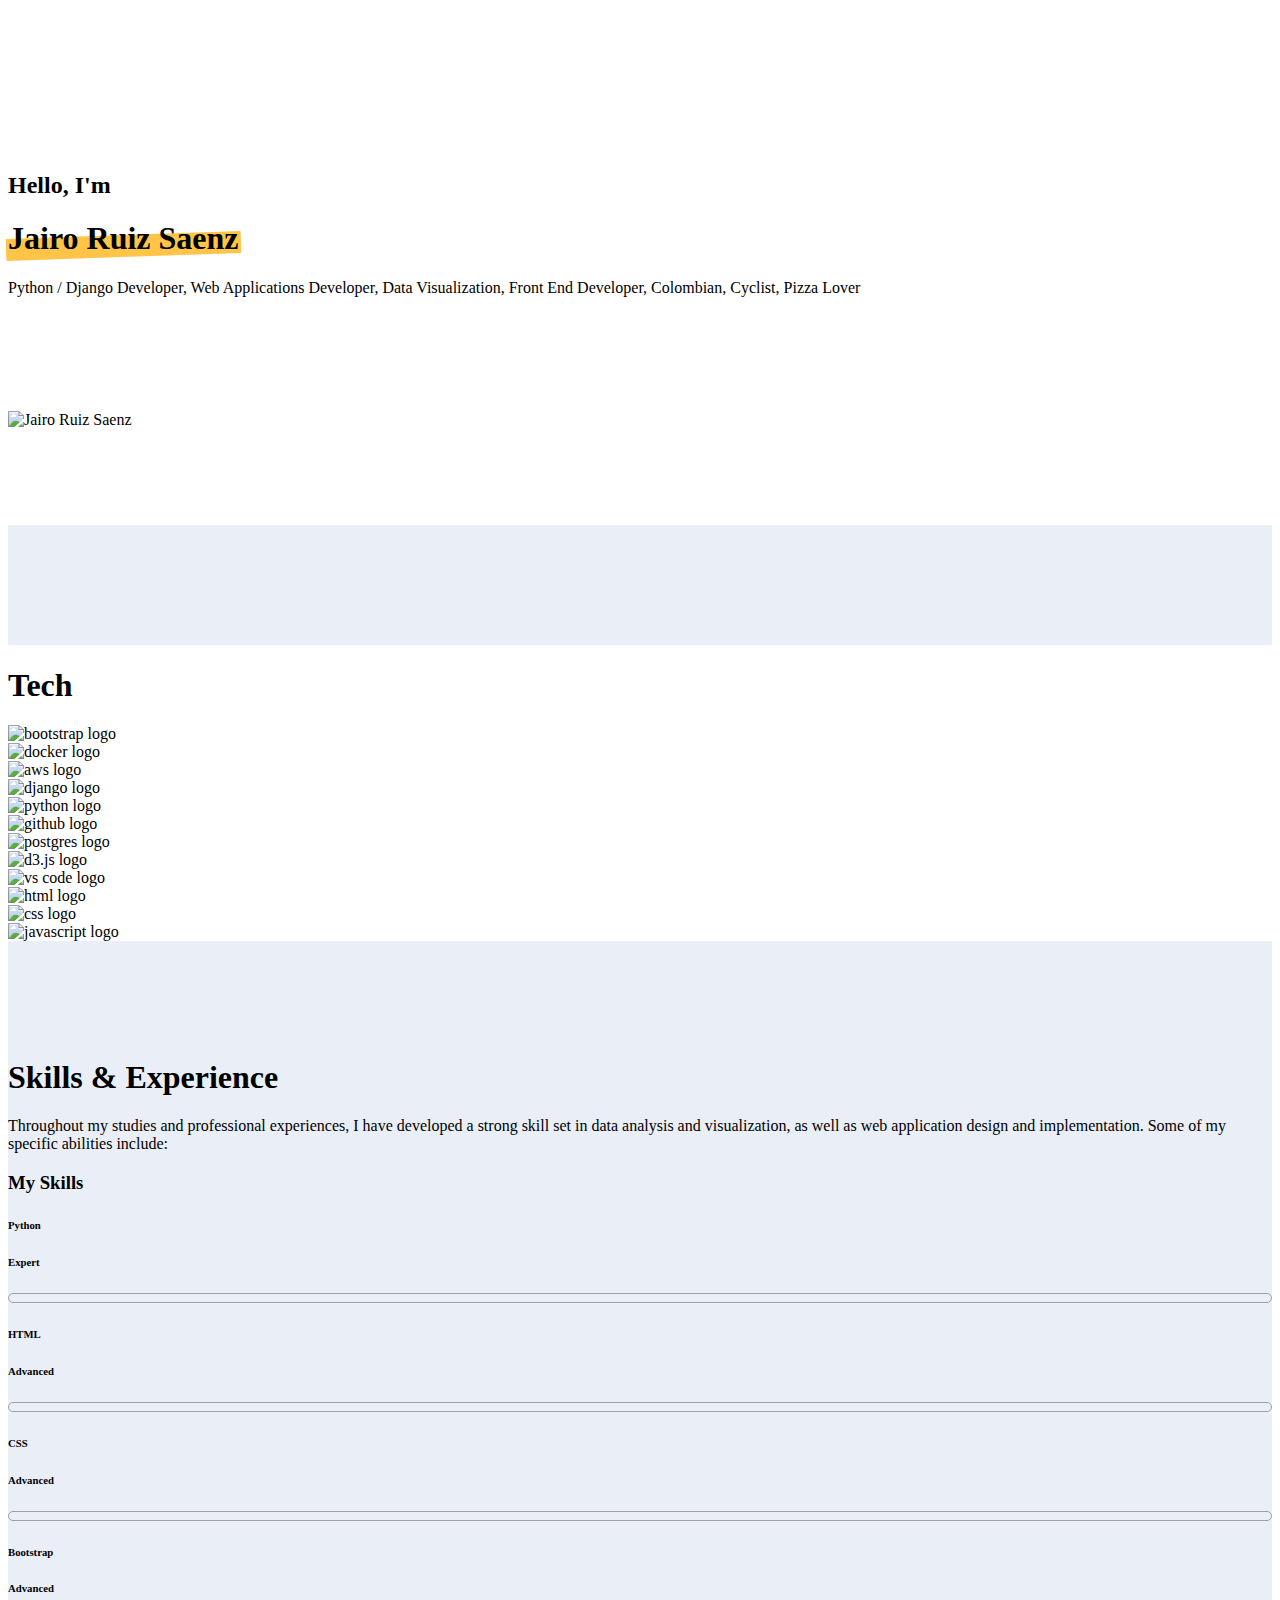
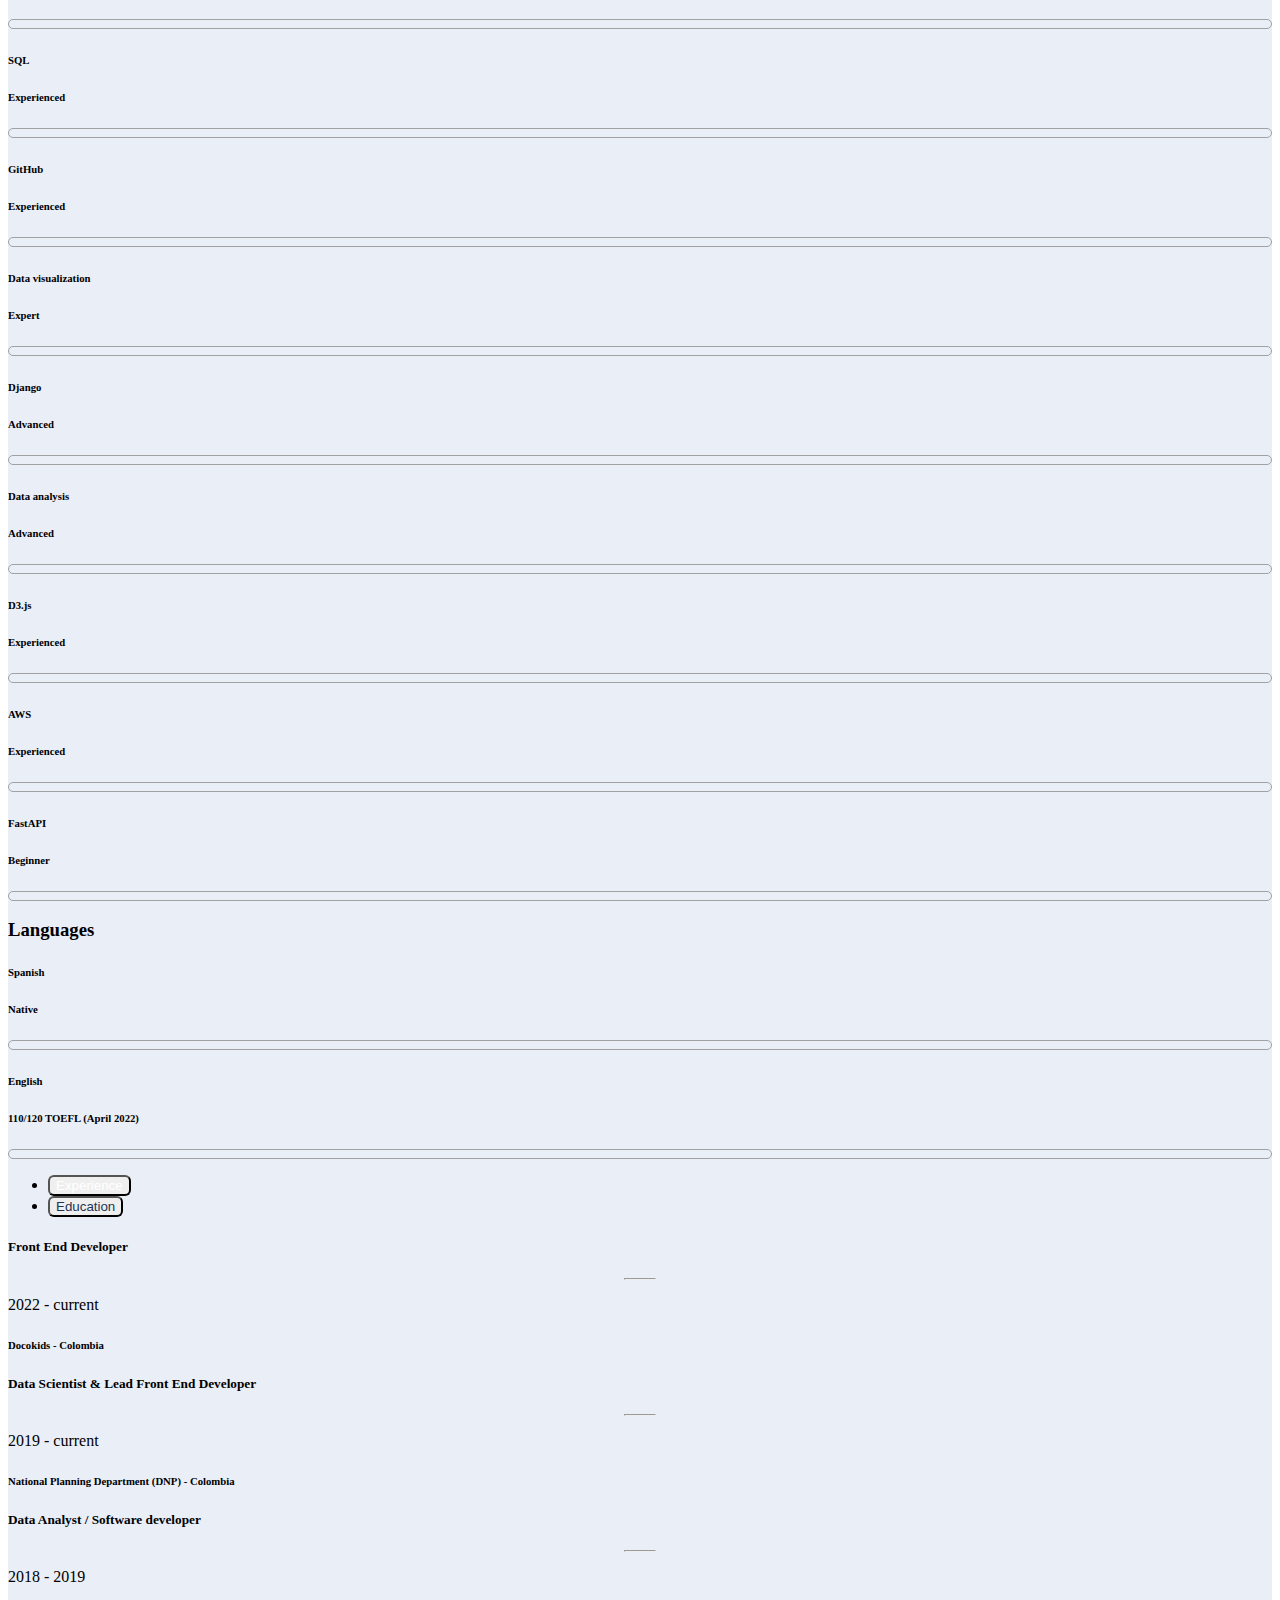
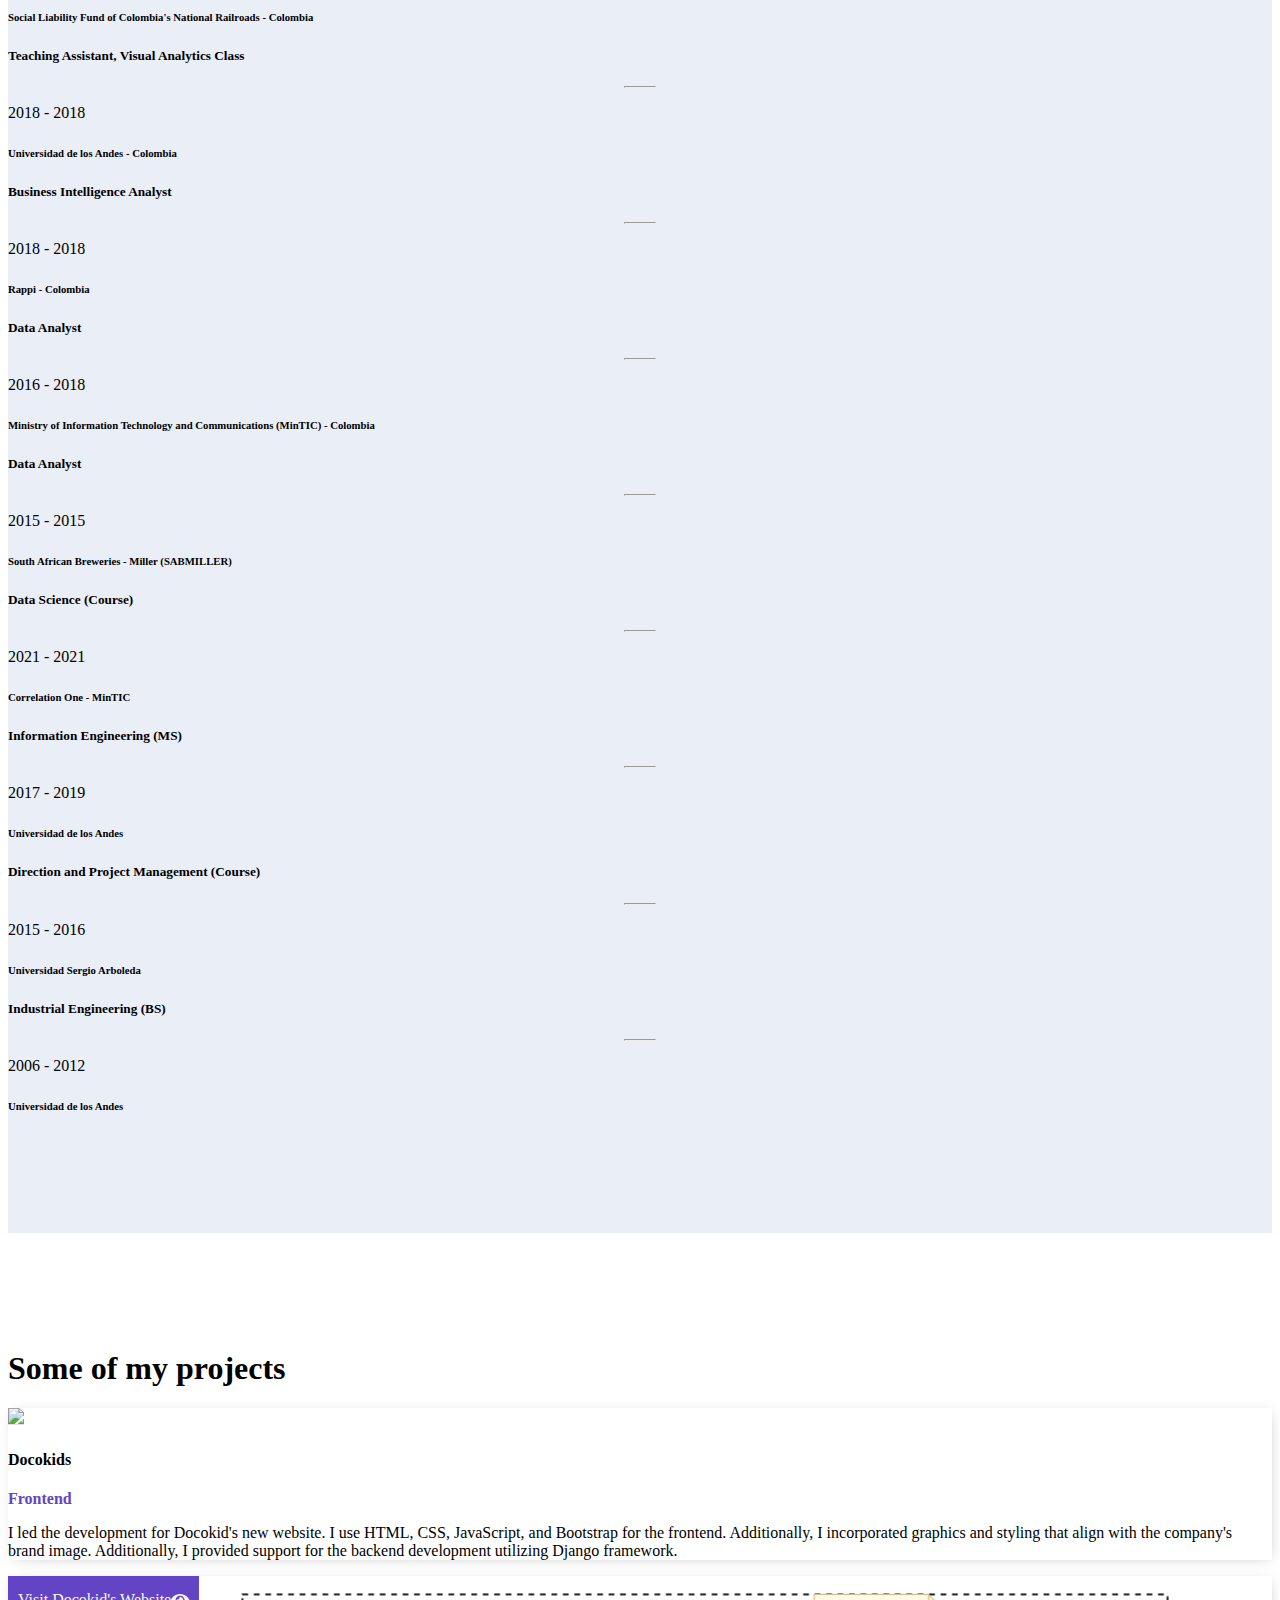
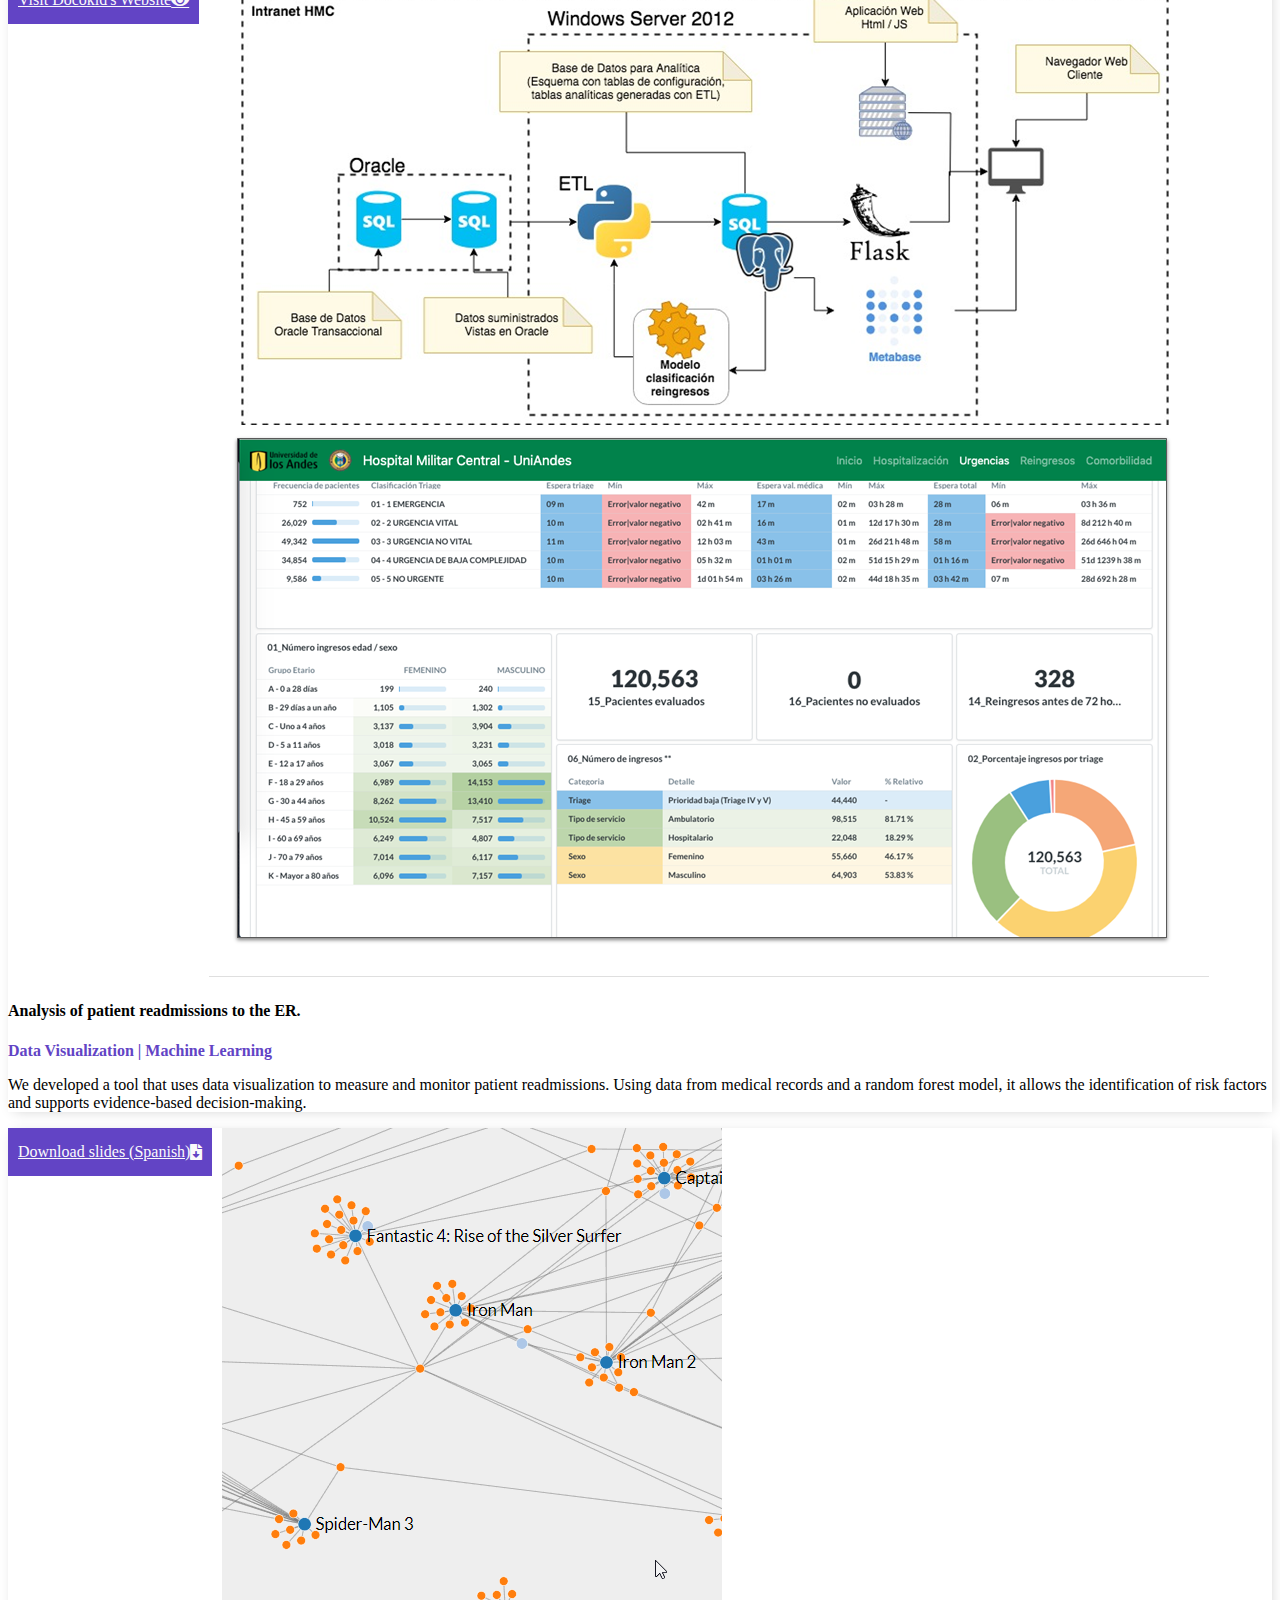
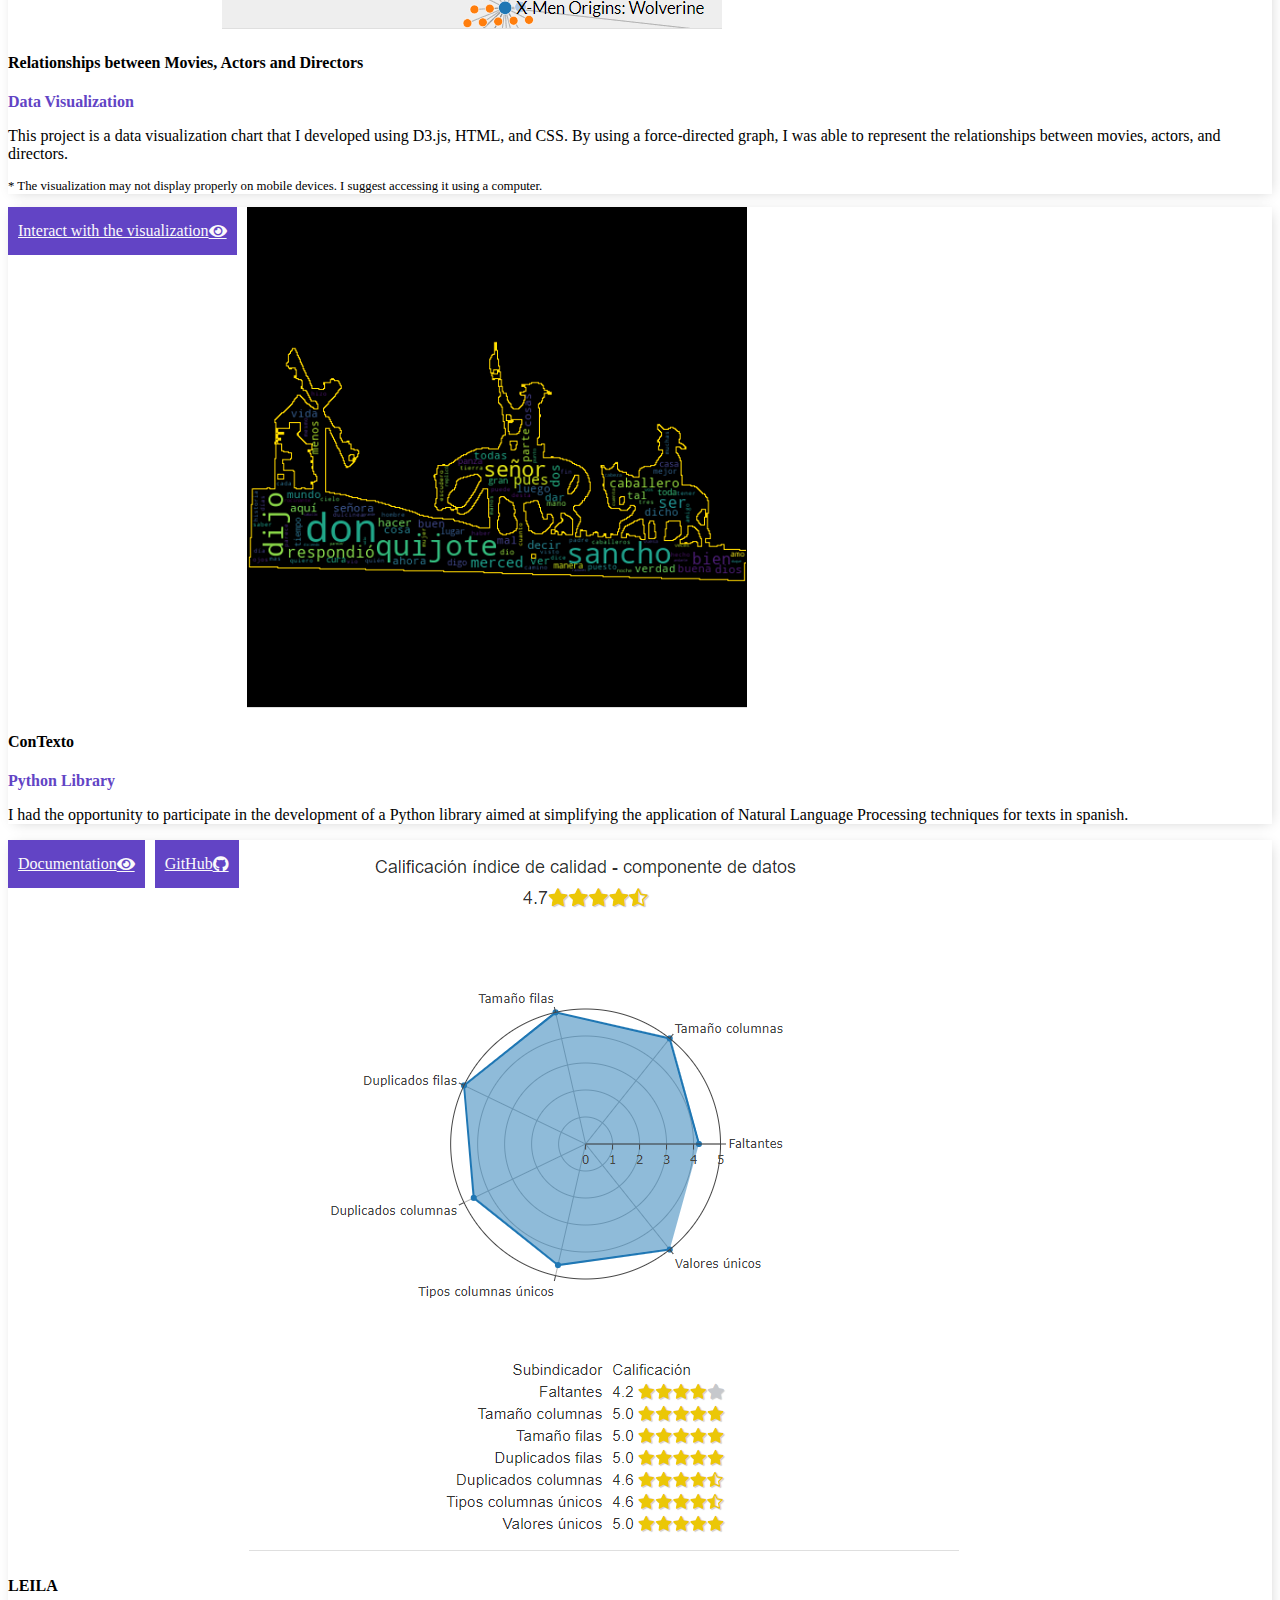
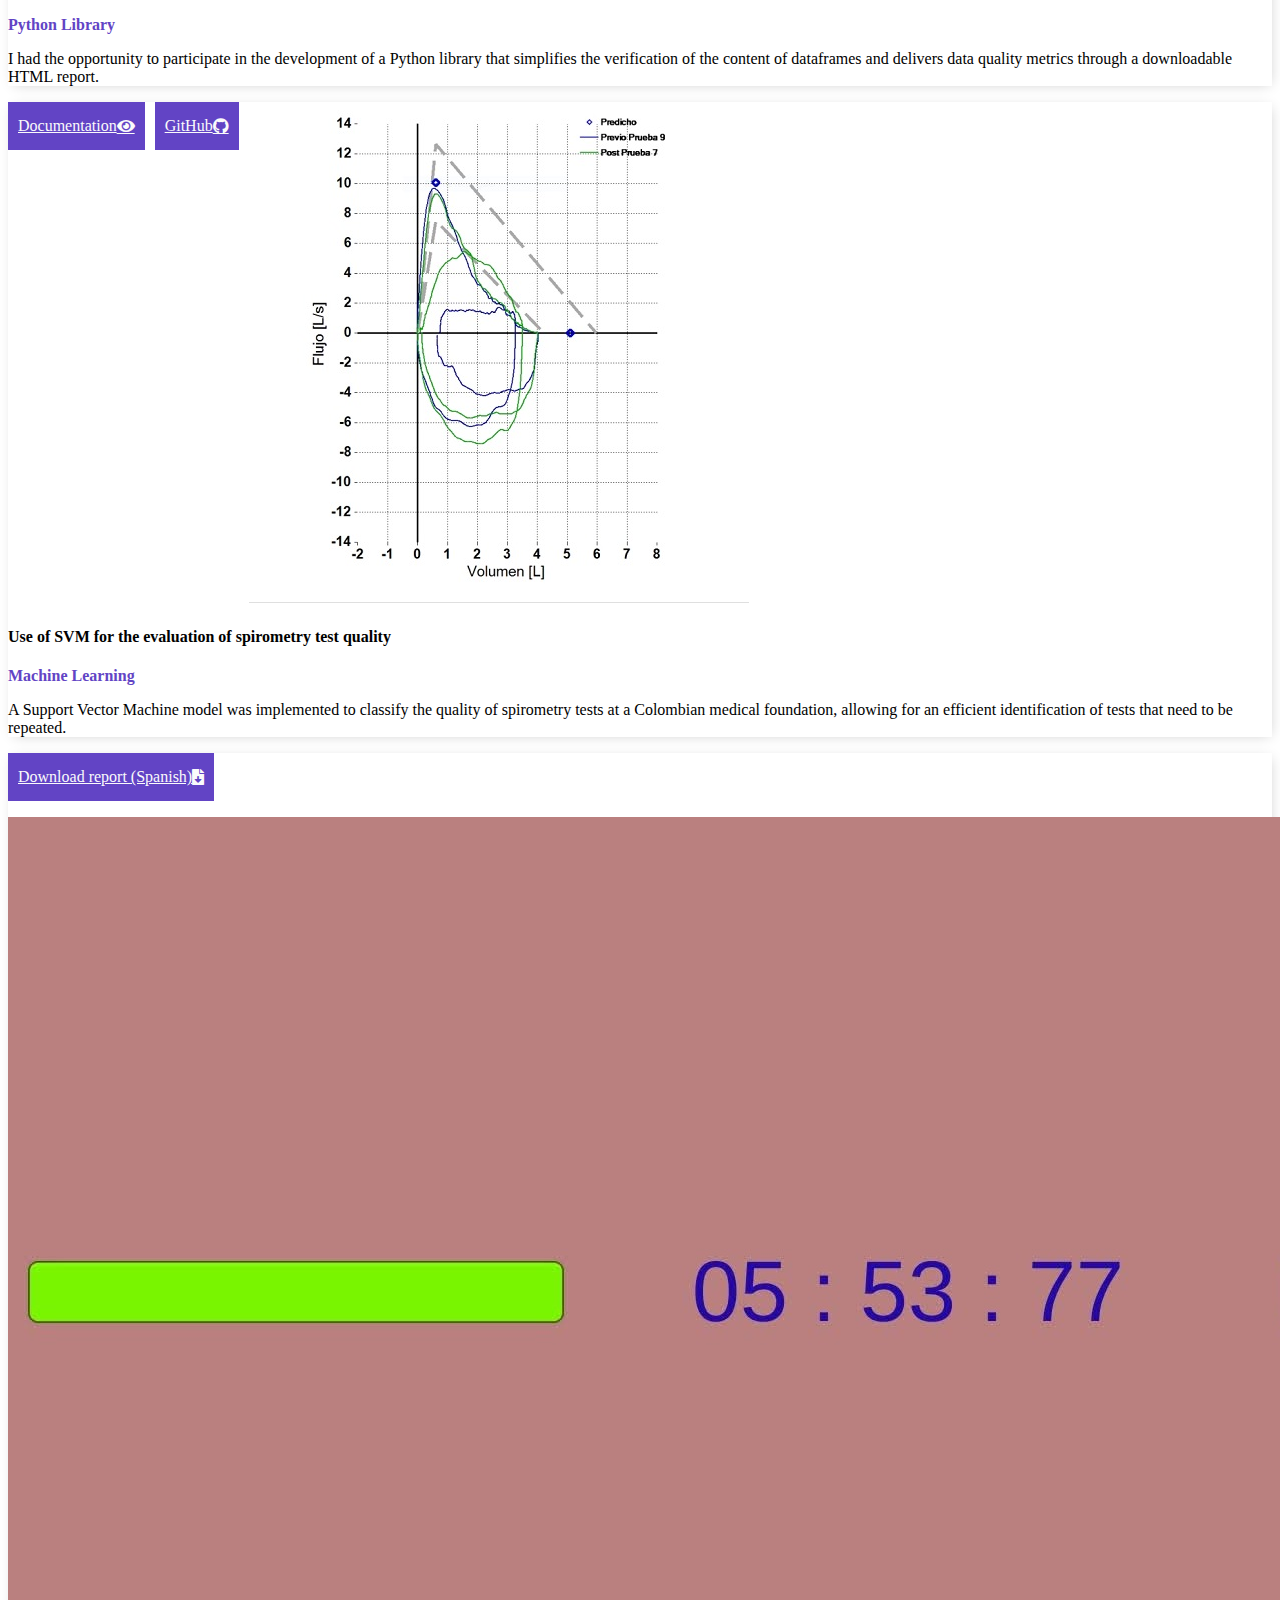
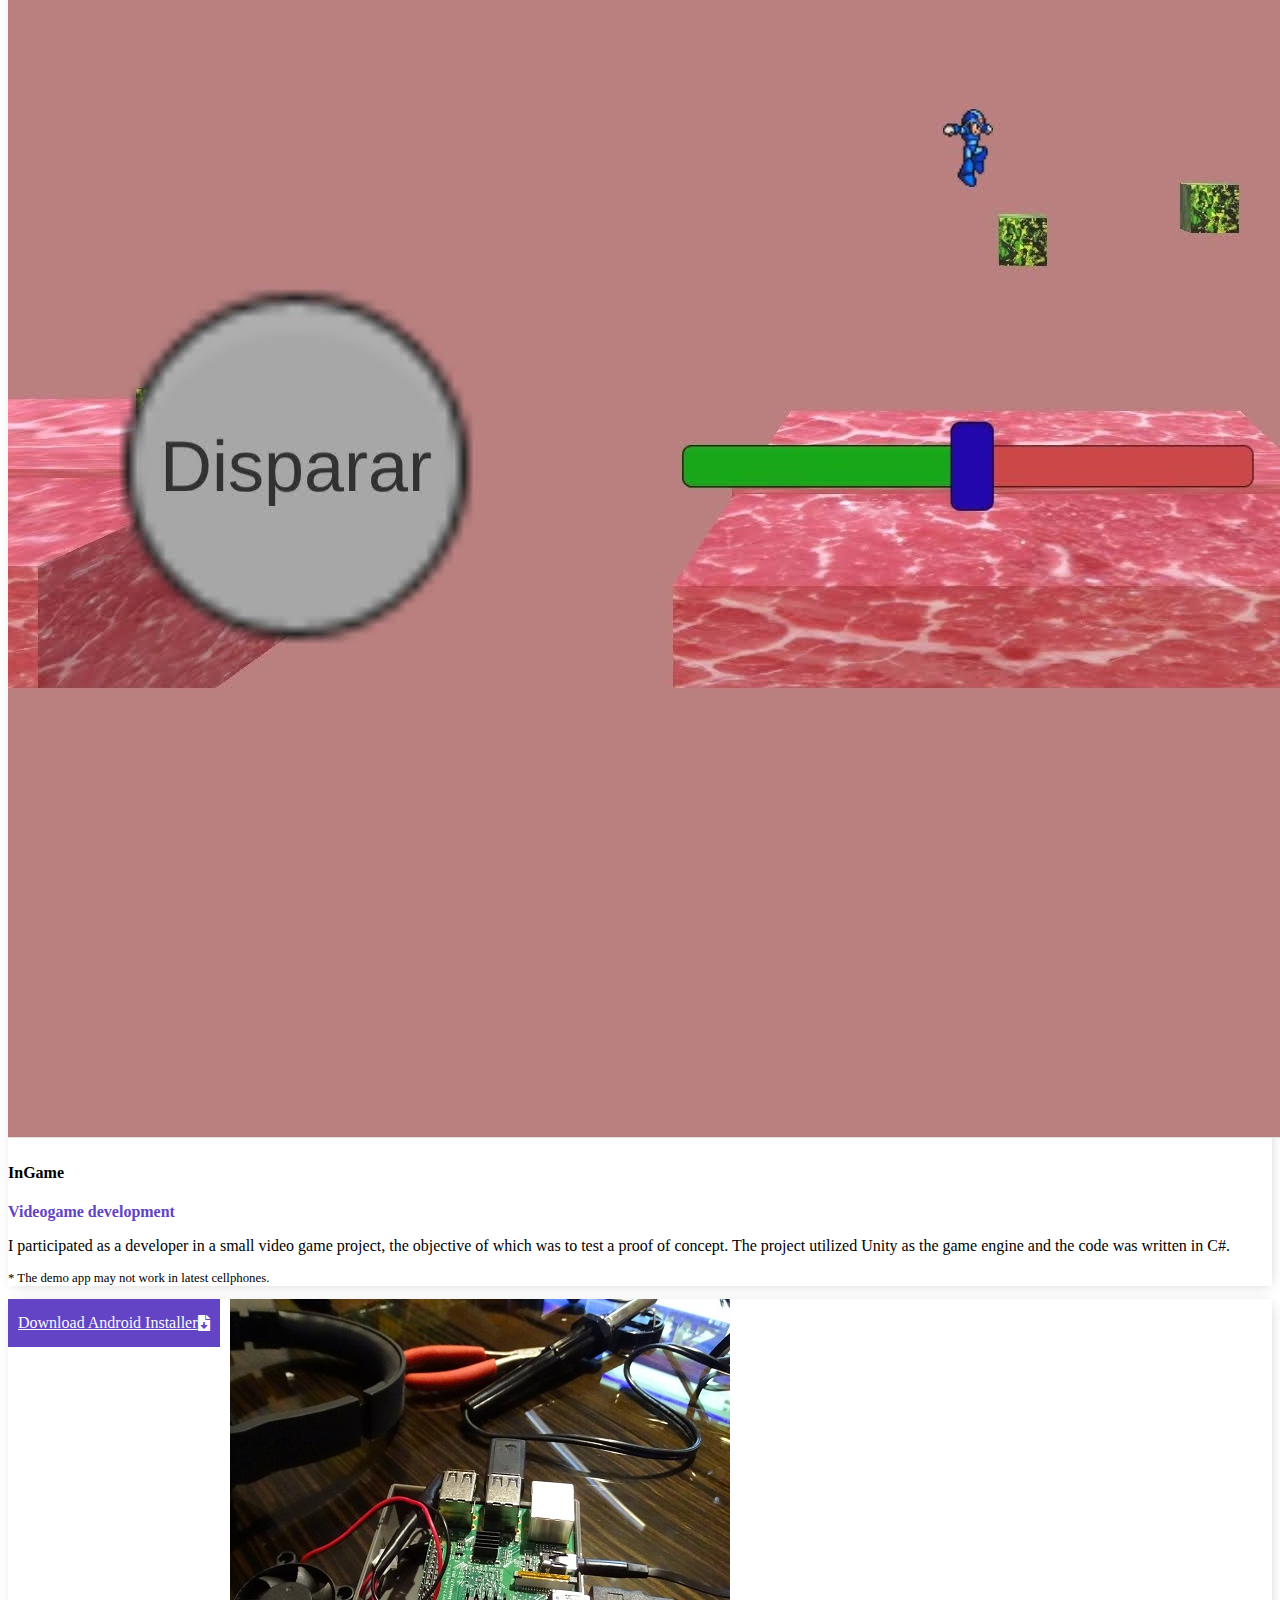
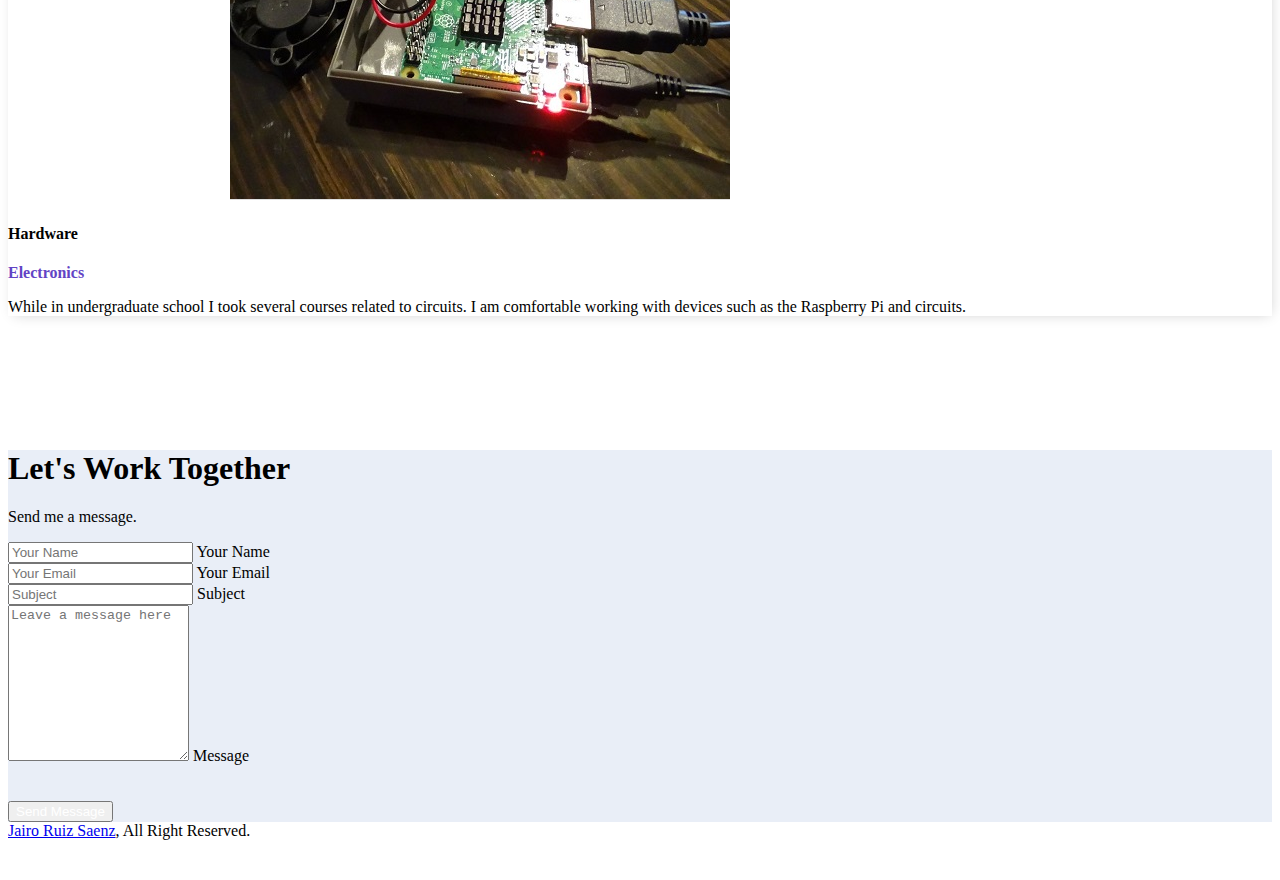
==== commit cb338837: "Se borran archivos innecesarios" ====
--- a/index.html
+++ b/index.html
@@ -86,7 +86,6 @@
     </nav>
     <!-- Navbar End -->
 
-
     <!-- Header Start -->
     <div class="container-fluid my-0 mt-0" id="home">
         <div class="container">
@@ -96,7 +95,7 @@
                     <h2 class="text-primary mb-3">Hello, I'm</h2>
                     <h1 class="display-3 mb-3"><span class="highlighted">Jairo Ruiz Saenz</span></h1>
                     <h2 class="typed-text-output d-inline"></h2>
-                    <div class="typed-text d-none">Web Applications Developer, Front End Developer, Data Visualization, Python / Django Developer, Colombian, Cyclist, Pizza Lover</div>
+                    <div class="typed-text d-none">Python / Django Developer, Web Applications Developer, Data Visualization, Front End Developer, Colombian, Cyclist, Pizza Lover</div>
                     <div class="d-flex align-items-center pt-5">
                         <a href="https://github.com/jairoruizsaenz/jairoruizsaenz.github.io/raw/master/static/files/CV%2C%20Jairo%20Ruiz_EN.pdf" class="btn btn-primary py-3 px-4 me-2">Download CV</a>
                         <a href="https://github.com/jairoruizsaenz" class="btn btn-primary py-3 px-4 me-2"><i class="fab fa-github fa-lg"></i></a>
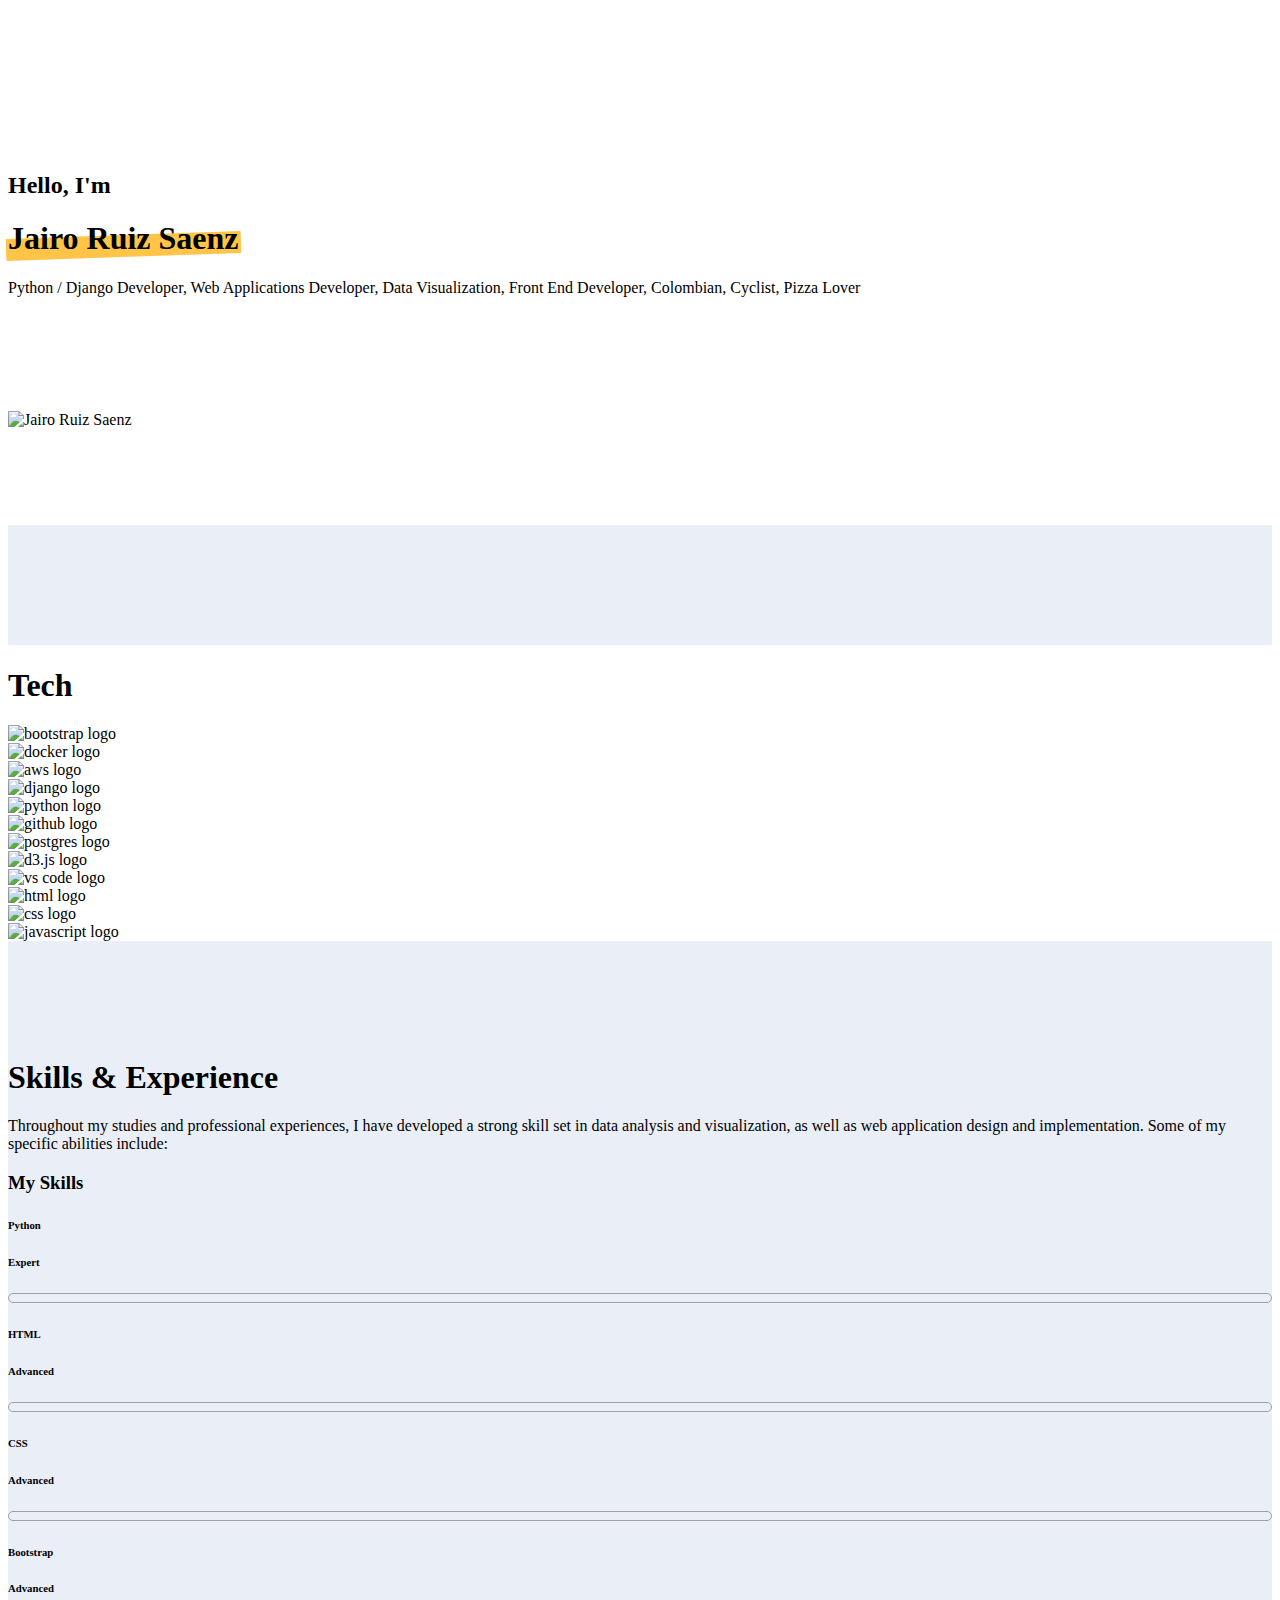
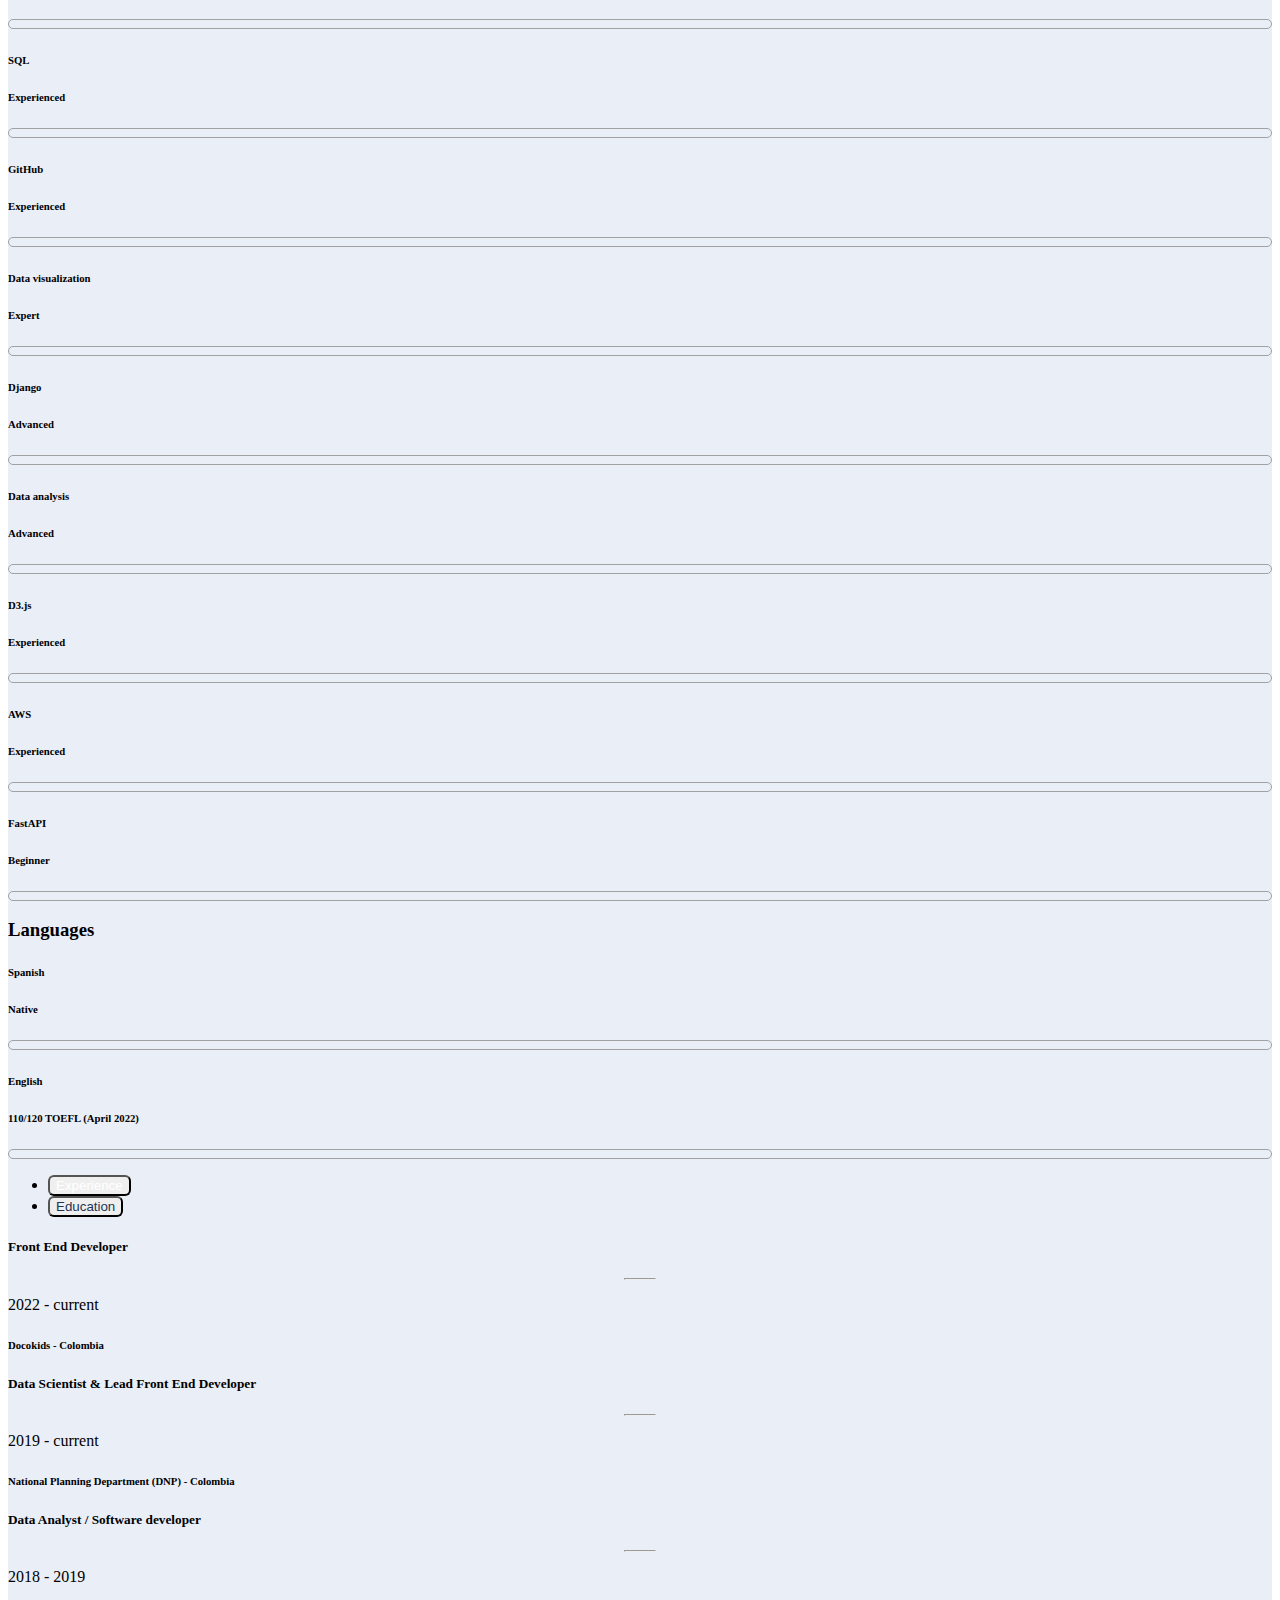
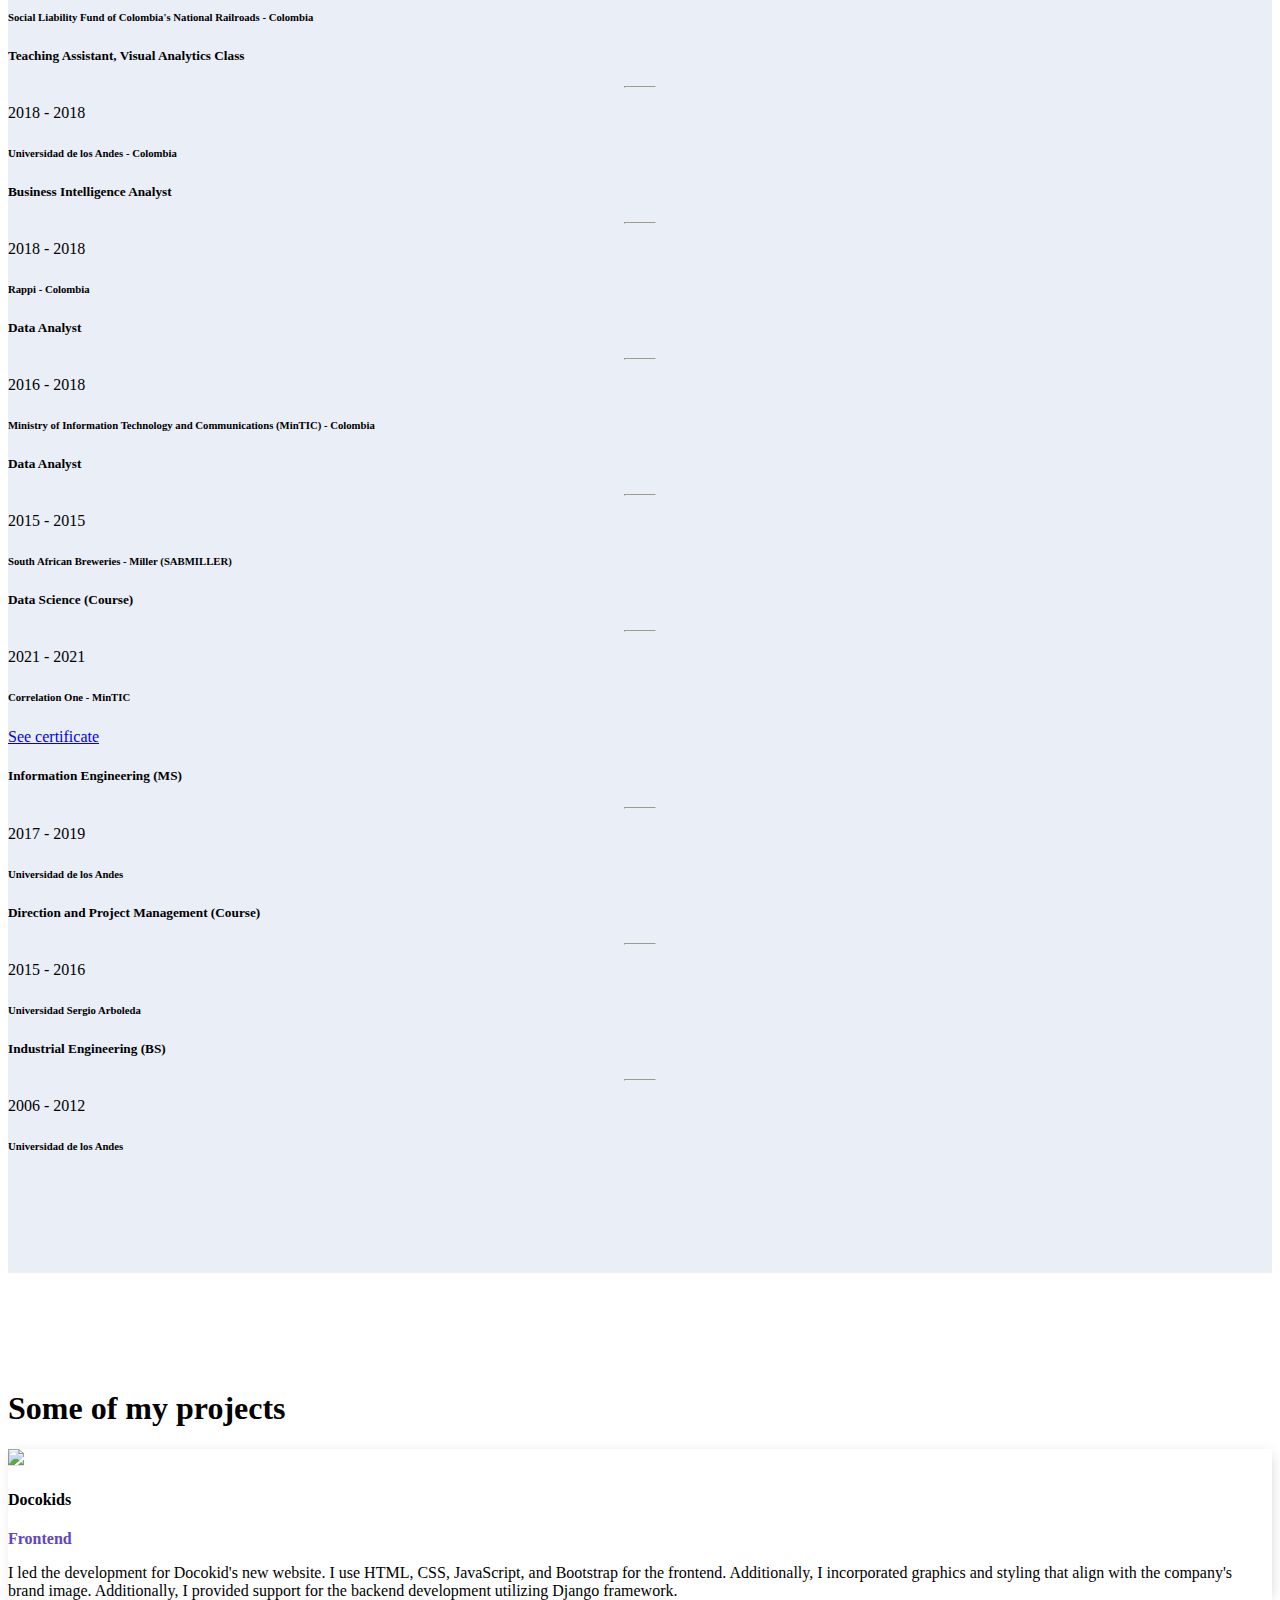
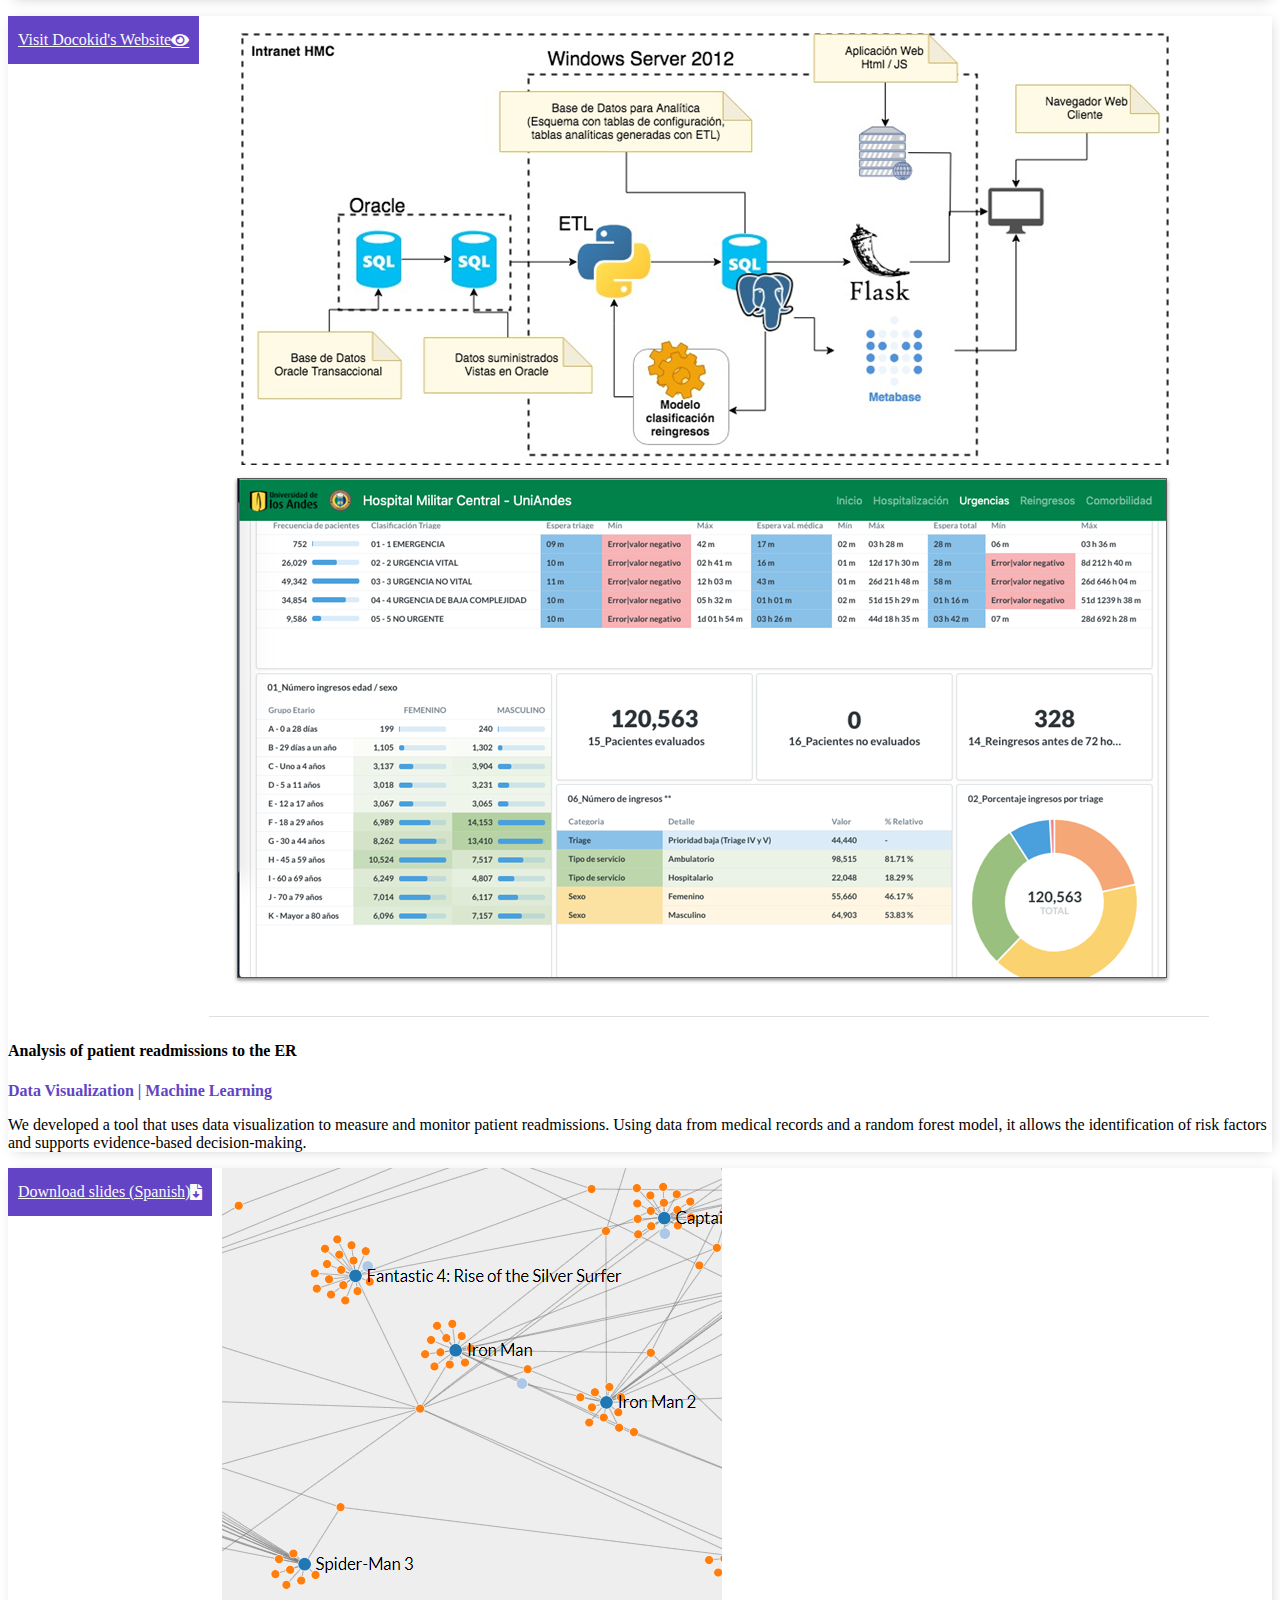
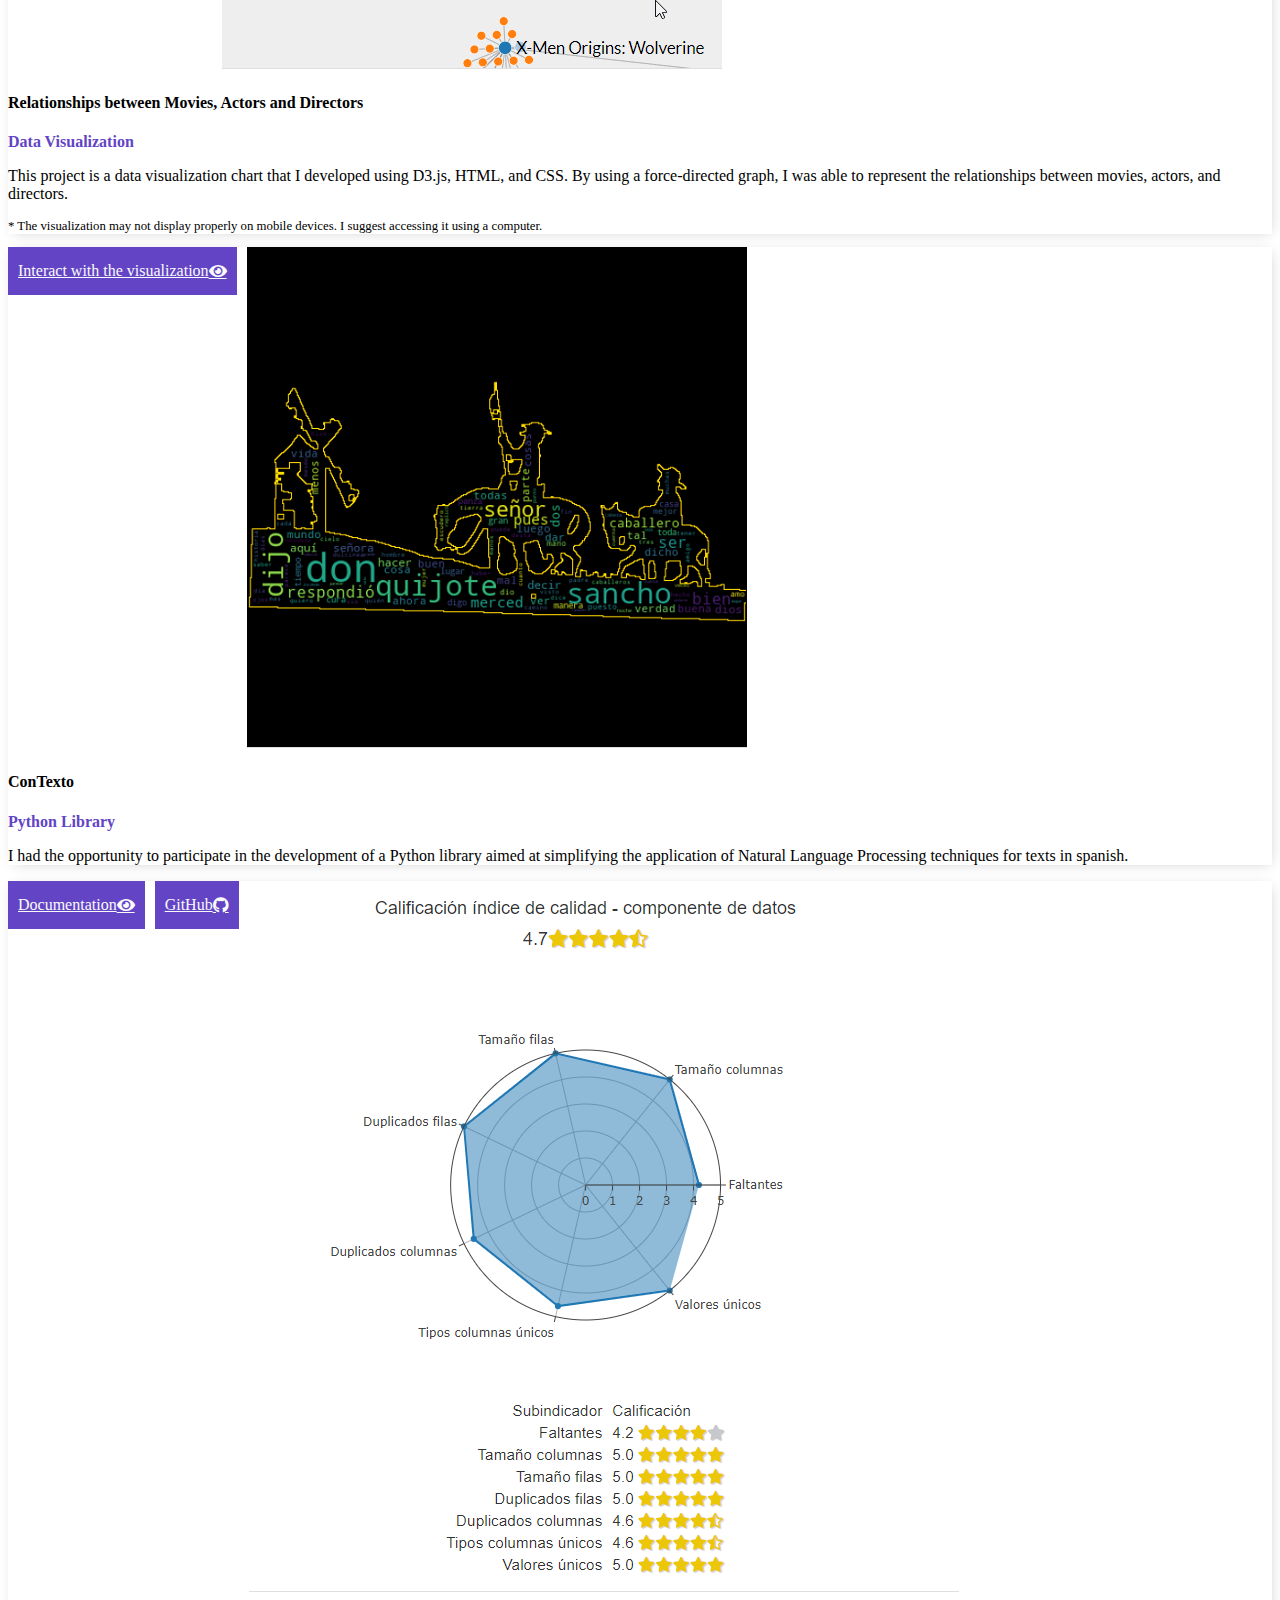
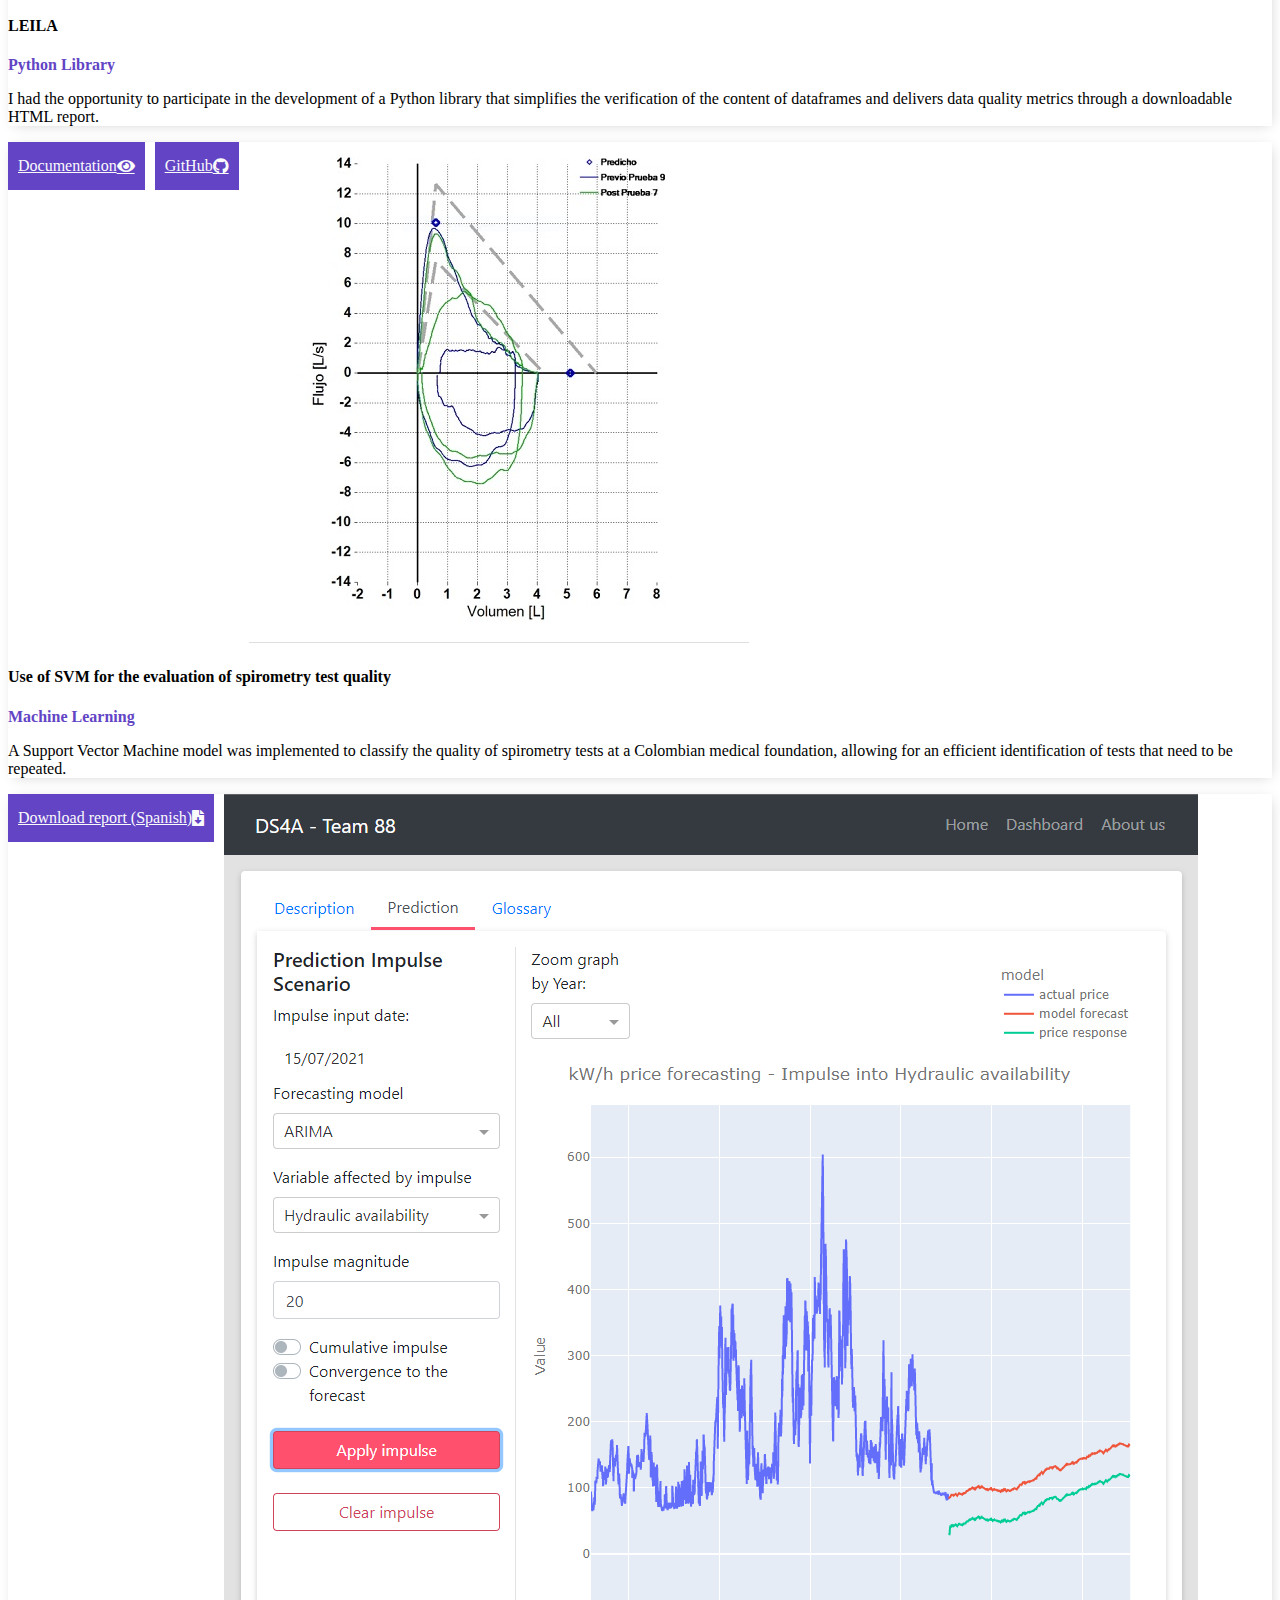
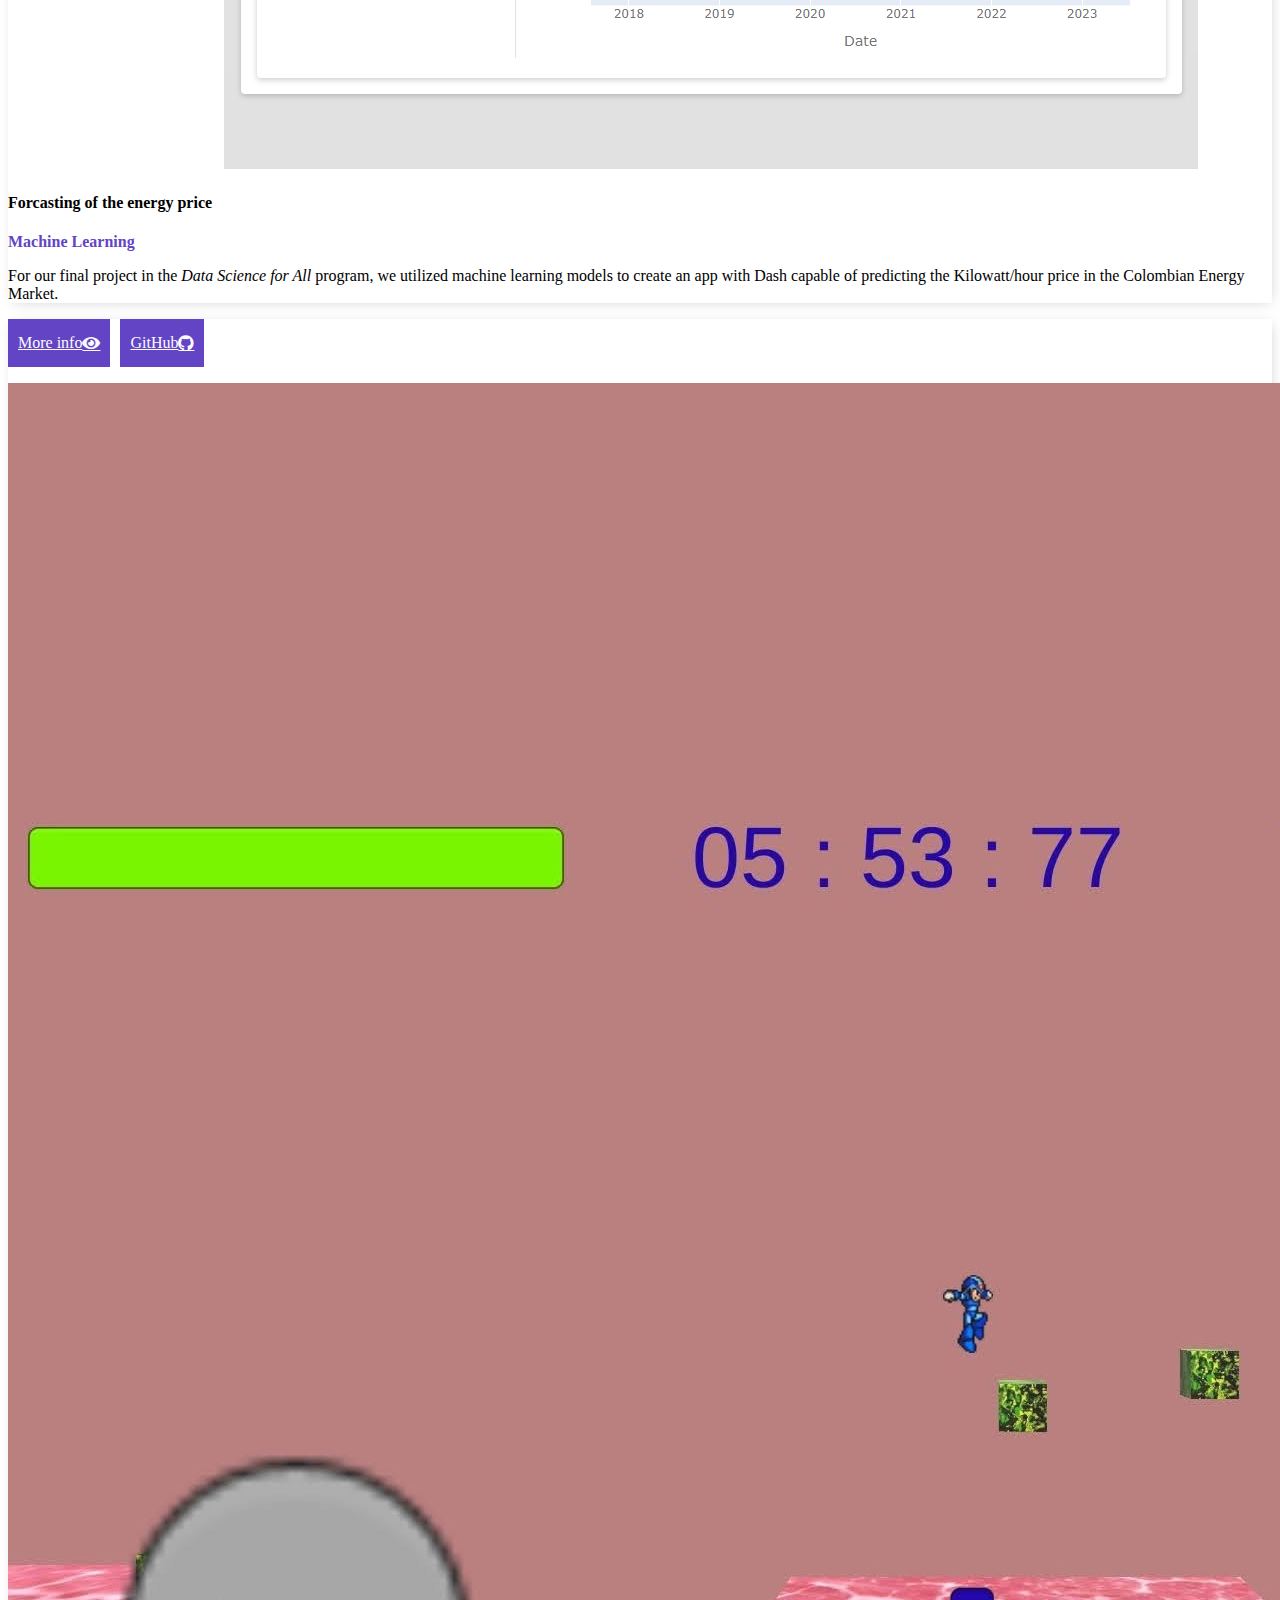
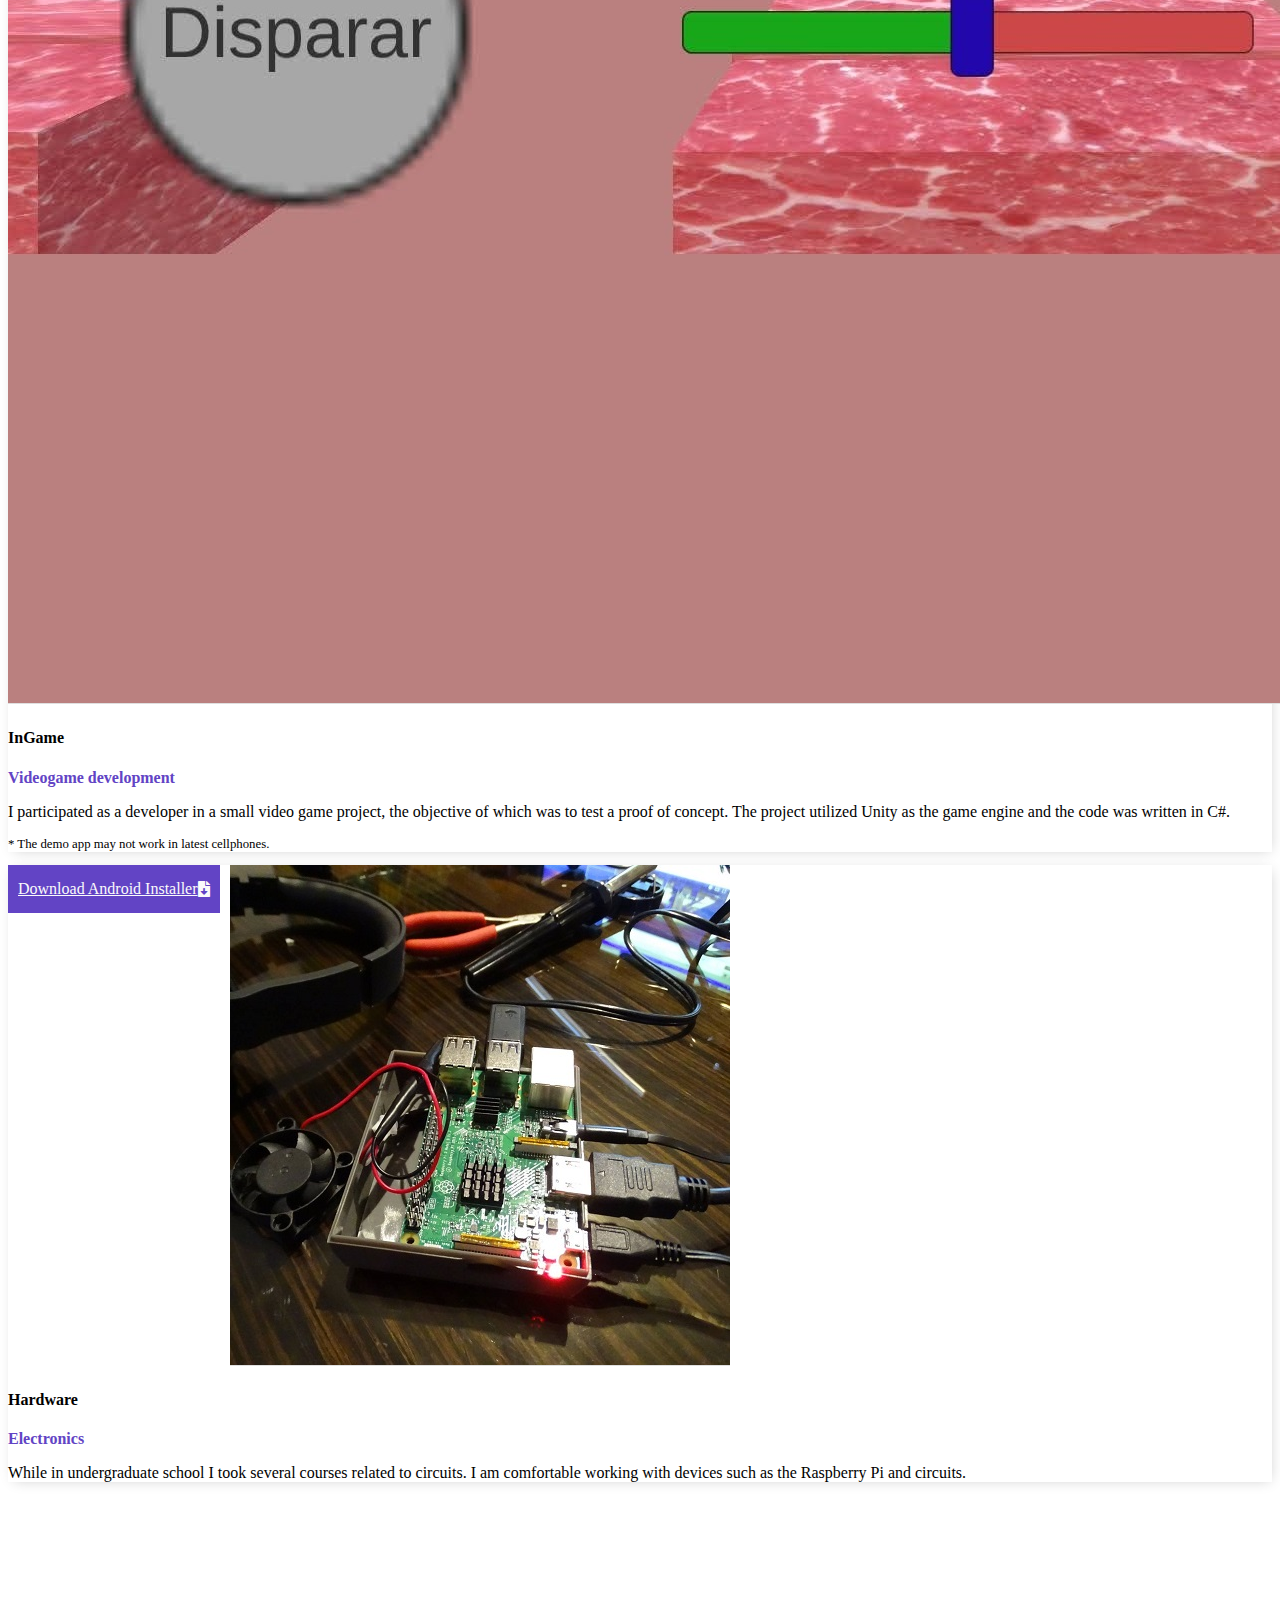
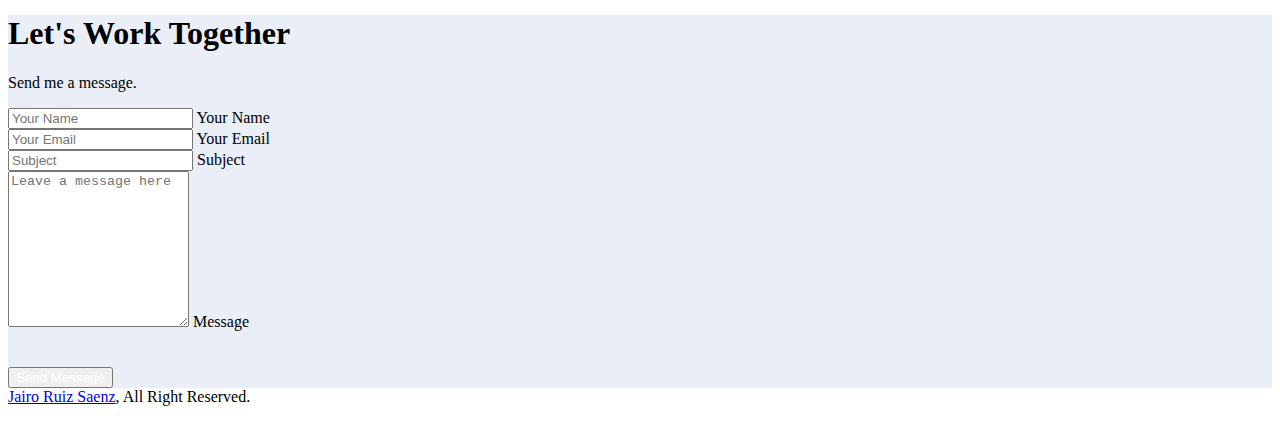
==== commit 36e35c9e: "Update DS4A" ====
--- a/index.html
+++ b/index.html
@@ -456,6 +456,7 @@
                                     <hr class="text-primary my-2">
                                     <p class="text-primary mb-1">2021 - 2021</p>
                                     <h6 class="mb-0">Correlation One - MinTIC</h6>
+                                    <a href="https://www.credential.net/cf64f65d-f3ea-413a-a809-f349c8a19fbf#gs.rhmrs2">See certificate</a>
                                 </div>
                                 <div class="col-sm-6">
                                     <h5>Information Engineering (MS)</h5>
@@ -672,7 +673,7 @@
                                 <div class="card blog-card h-100 wow fadeInUp" data-wow-delay="0.2s">
                                     <img src="static/img/project-6.png" class="card-img-top">
                                     <div class="card-body">
-                                        <h4 class="card-title">Analysis of patient readmissions to the ER.</h4>
+                                        <h4 class="card-title">Analysis of patient readmissions to the ER</h4>
                                         <div class="card-text">
                                             <p class="project-category">Data Visualization | Machine Learning</p>
                                             <p class="mb-0">We developed a tool that uses data visualization to measure and monitor patient readmissions. Using data from medical records and a random forest model, it allows the identification of risk factors and supports evidence-based decision-making.</p>
@@ -698,7 +699,7 @@
                                         </div>
                                     </div>
                                     <div class="card-footer border-0 bg-white py-0">
-                                        <a style="float:left;" class="btn btn-lg-square btn-xl-square btn-outline-project" href="/projects/movies_dataviz/" target="_blank">Interact with the visualization<i class="fa fa-eye ms-2"></i></a>
+                                        <a style="float:left;" class="btn btn-lg-square btn-xl-square btn-outline-project" href="/projects/movies_dataviz/">Interact with the visualization<i class="fa fa-eye ms-2"></i></a>
                                     </div>
                                 </div>
                             </div>
@@ -755,6 +756,23 @@
 
                             <div class="col">
                                 <div class="card blog-card h-100 wow fadeInUp" data-wow-delay="0.7s">
+                                    <img src="static/img/DS4A.png" class="card-img-top">
+                                    <div class="card-body">
+                                        <h4 class="card-title">Forcasting of the energy price</h4>
+                                        <div class="card-text">
+                                            <p class="project-category">Machine Learning</p>
+                                            <p>For our final project in the <i>Data Science for All</i> program, we utilized machine learning models to create an app with Dash capable of predicting the Kilowatt/hour price in the Colombian Energy Market.</p>
+                                        </div>
+                                    </div>
+                                    <div class="card-footer border-0 bg-white py-0">
+                                        <a style="float:left;" class="btn btn-lg-square btn-xl-square btn-outline-project" href="/projects/ds4a/">More info<i class="fa fa-eye ms-2"></i></a>
+                                        <a style="float:left;" class="btn btn-lg-square btn-xl-square btn-outline-project" href="https://github.com/jairoruizsaenz/DS4A_Team88" target="_blank">GitHub<i class="fab fa-github ms-2"></i></a>
+                                    </div>                                    
+                                </div>
+                            </div>
+
+                            <div class="col">
+                                <div class="card blog-card h-100 wow fadeInUp" data-wow-delay="0.8s">
                                     <img src="static/img/project-7.jpg" class="card-img-top">
                                     <div class="card-body">
                                         <h4 class="card-title">InGame</h4>
@@ -773,7 +791,7 @@
                             </div>
 
                             <div class="col">
-                                <div class="card blog-card h-100 wow fadeInUp" data-wow-delay="0.8s">
+                                <div class="card blog-card h-100 wow fadeInUp" data-wow-delay="0.9s">
                                     <img src="static/img/project-6.jpg" class="card-img-top">
                                     <div class="card-body">
                                         <h4 class="card-title">Hardware</h4>
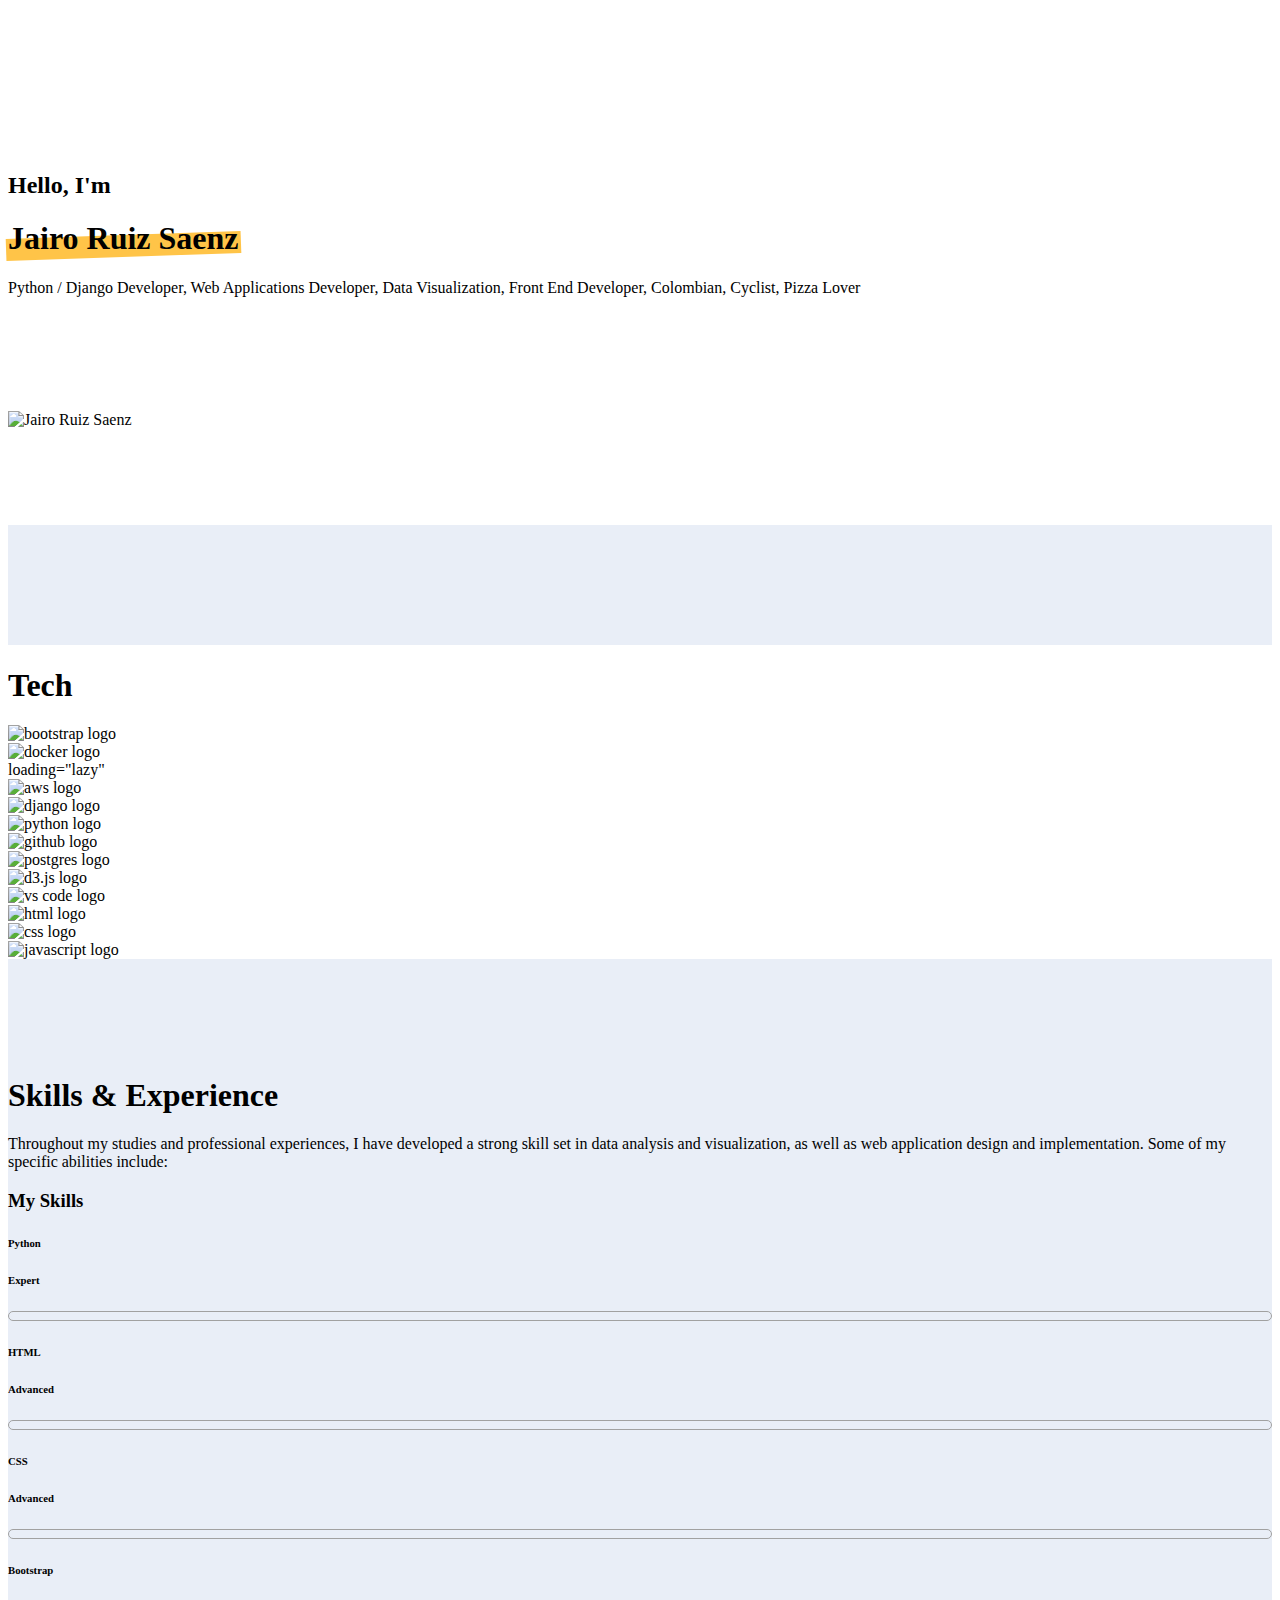
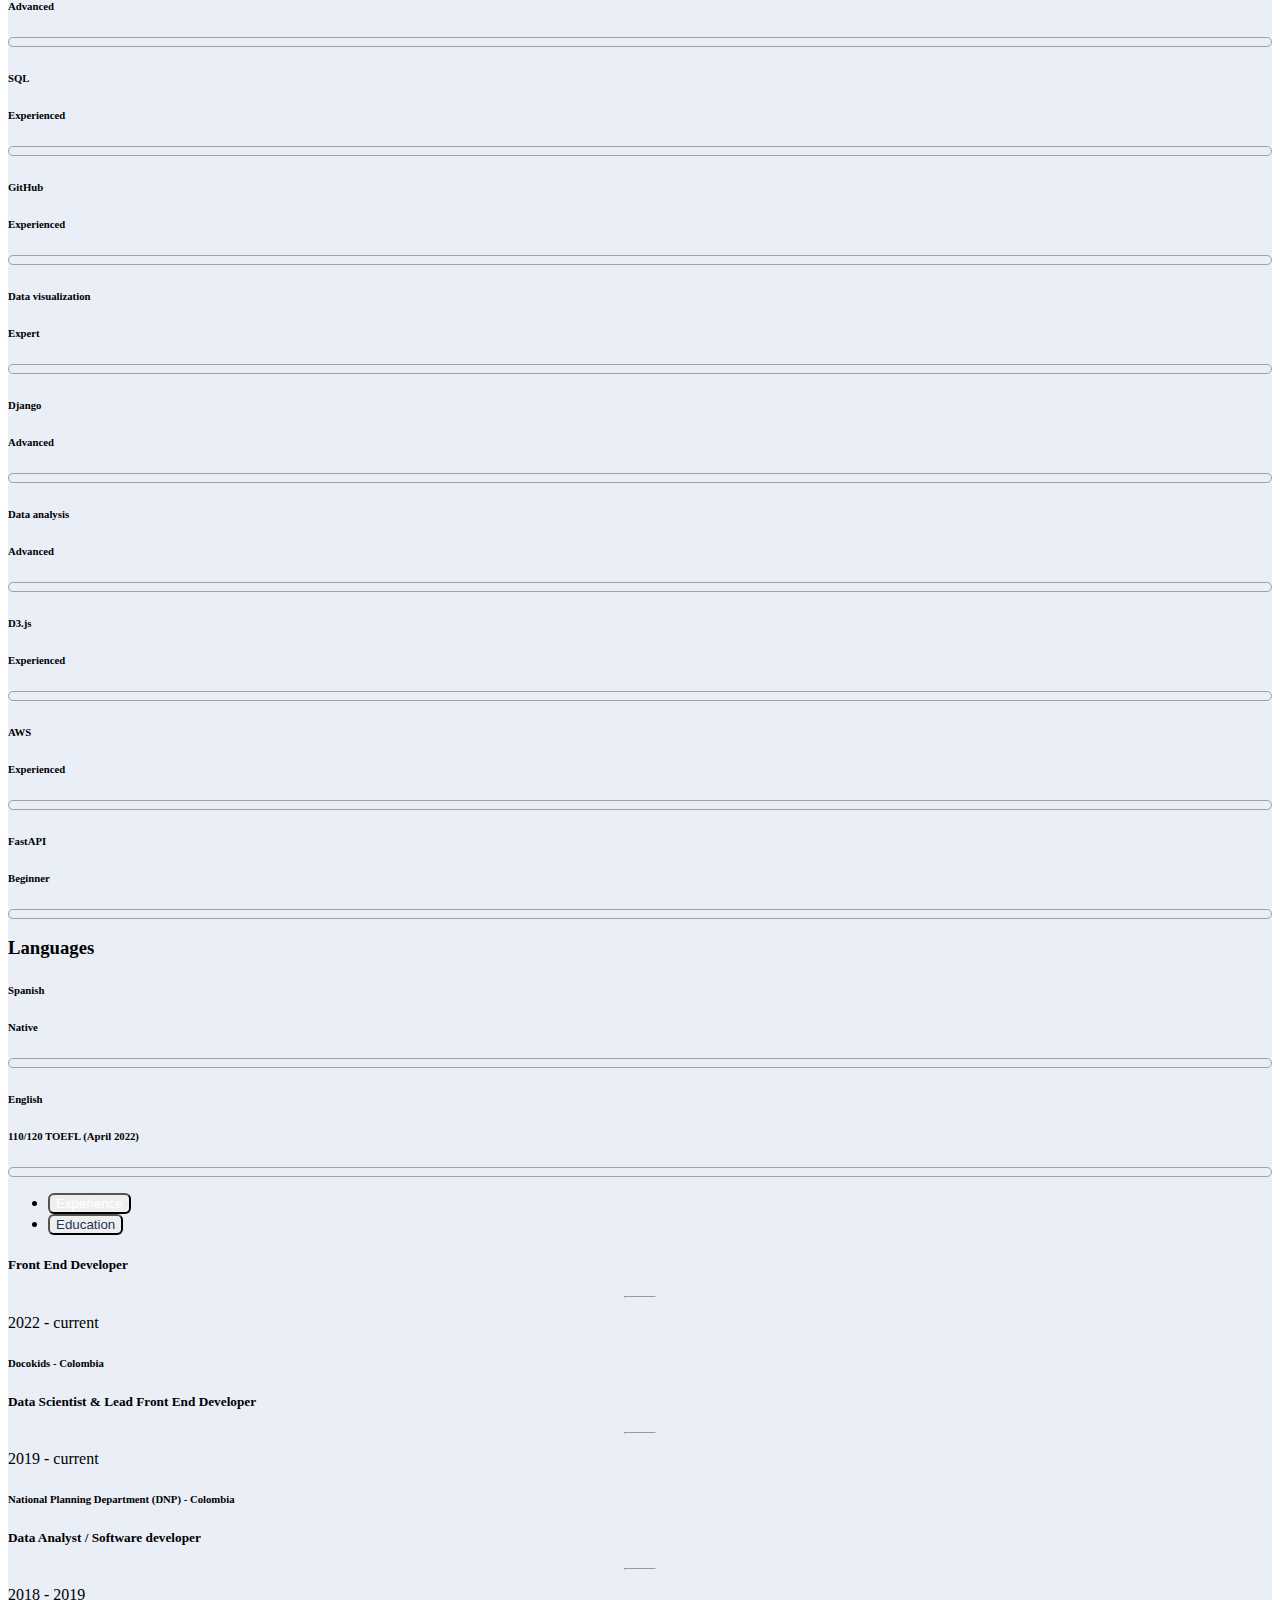
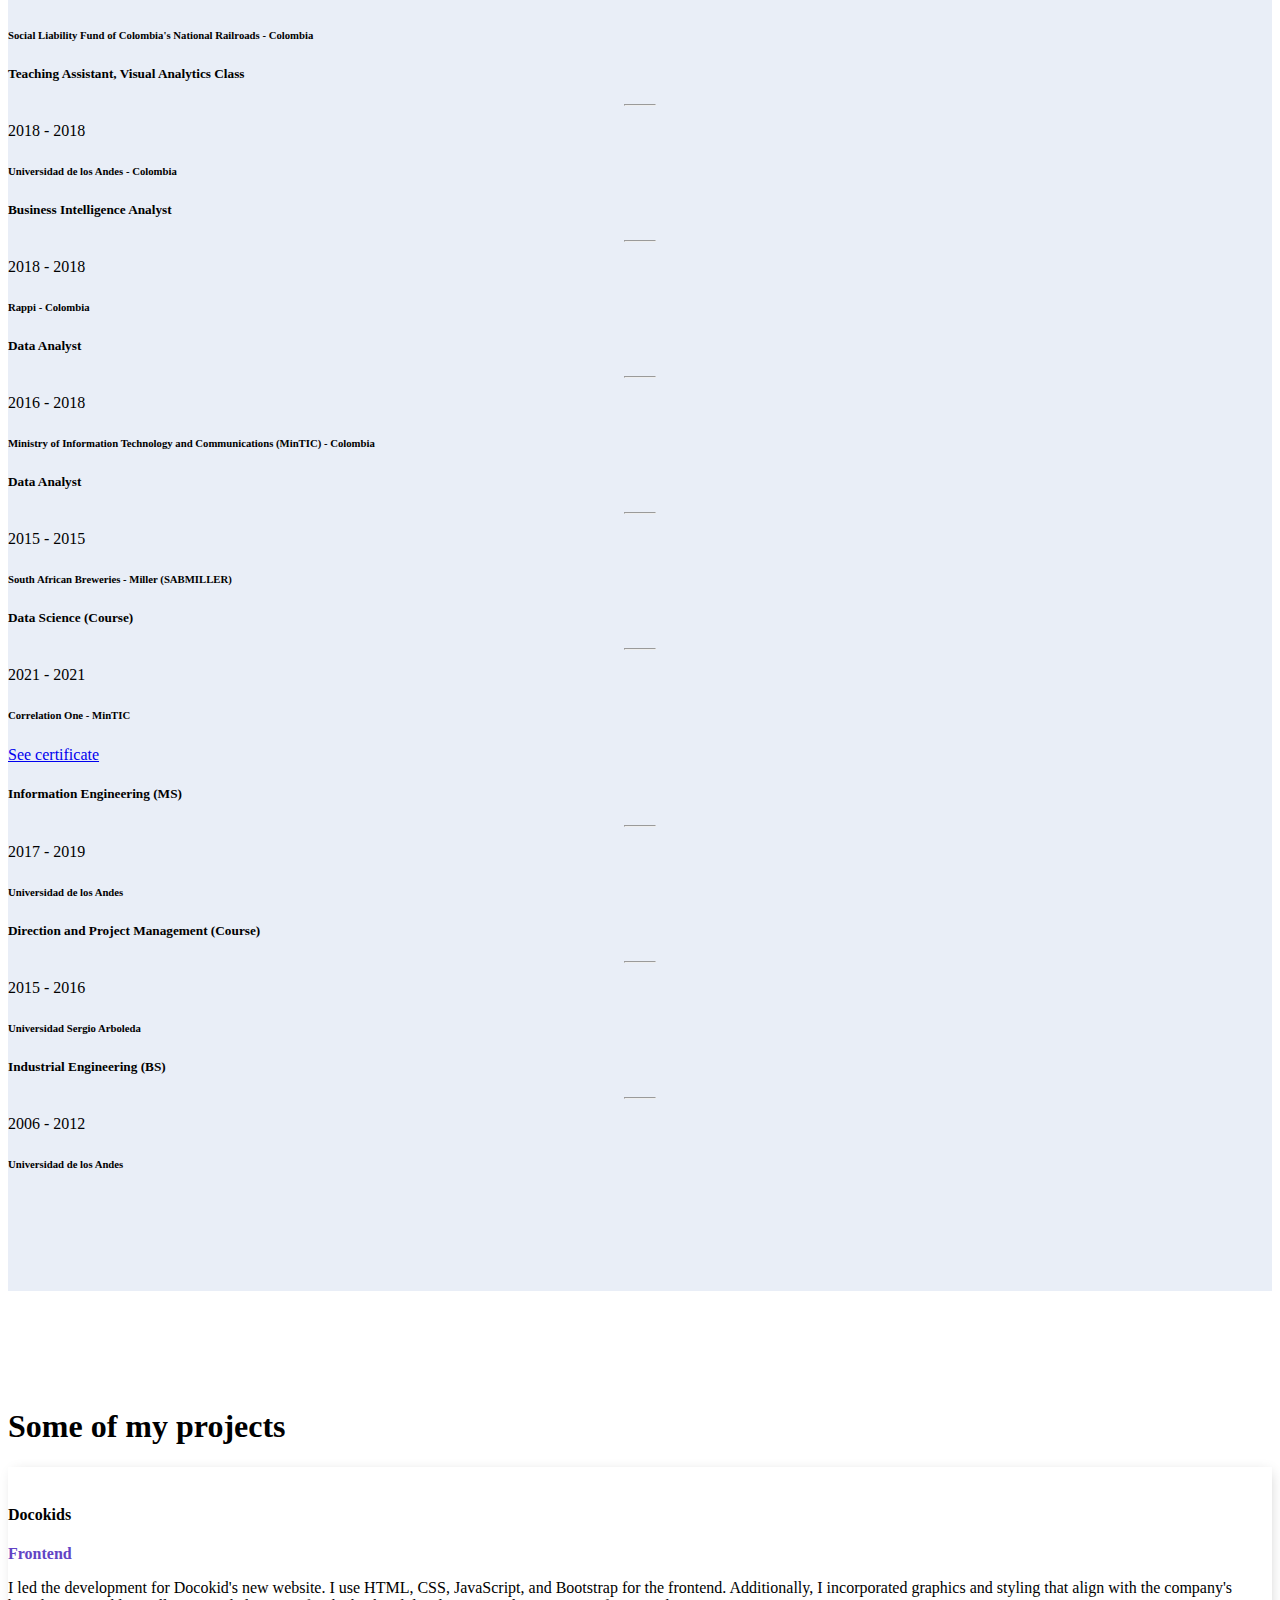
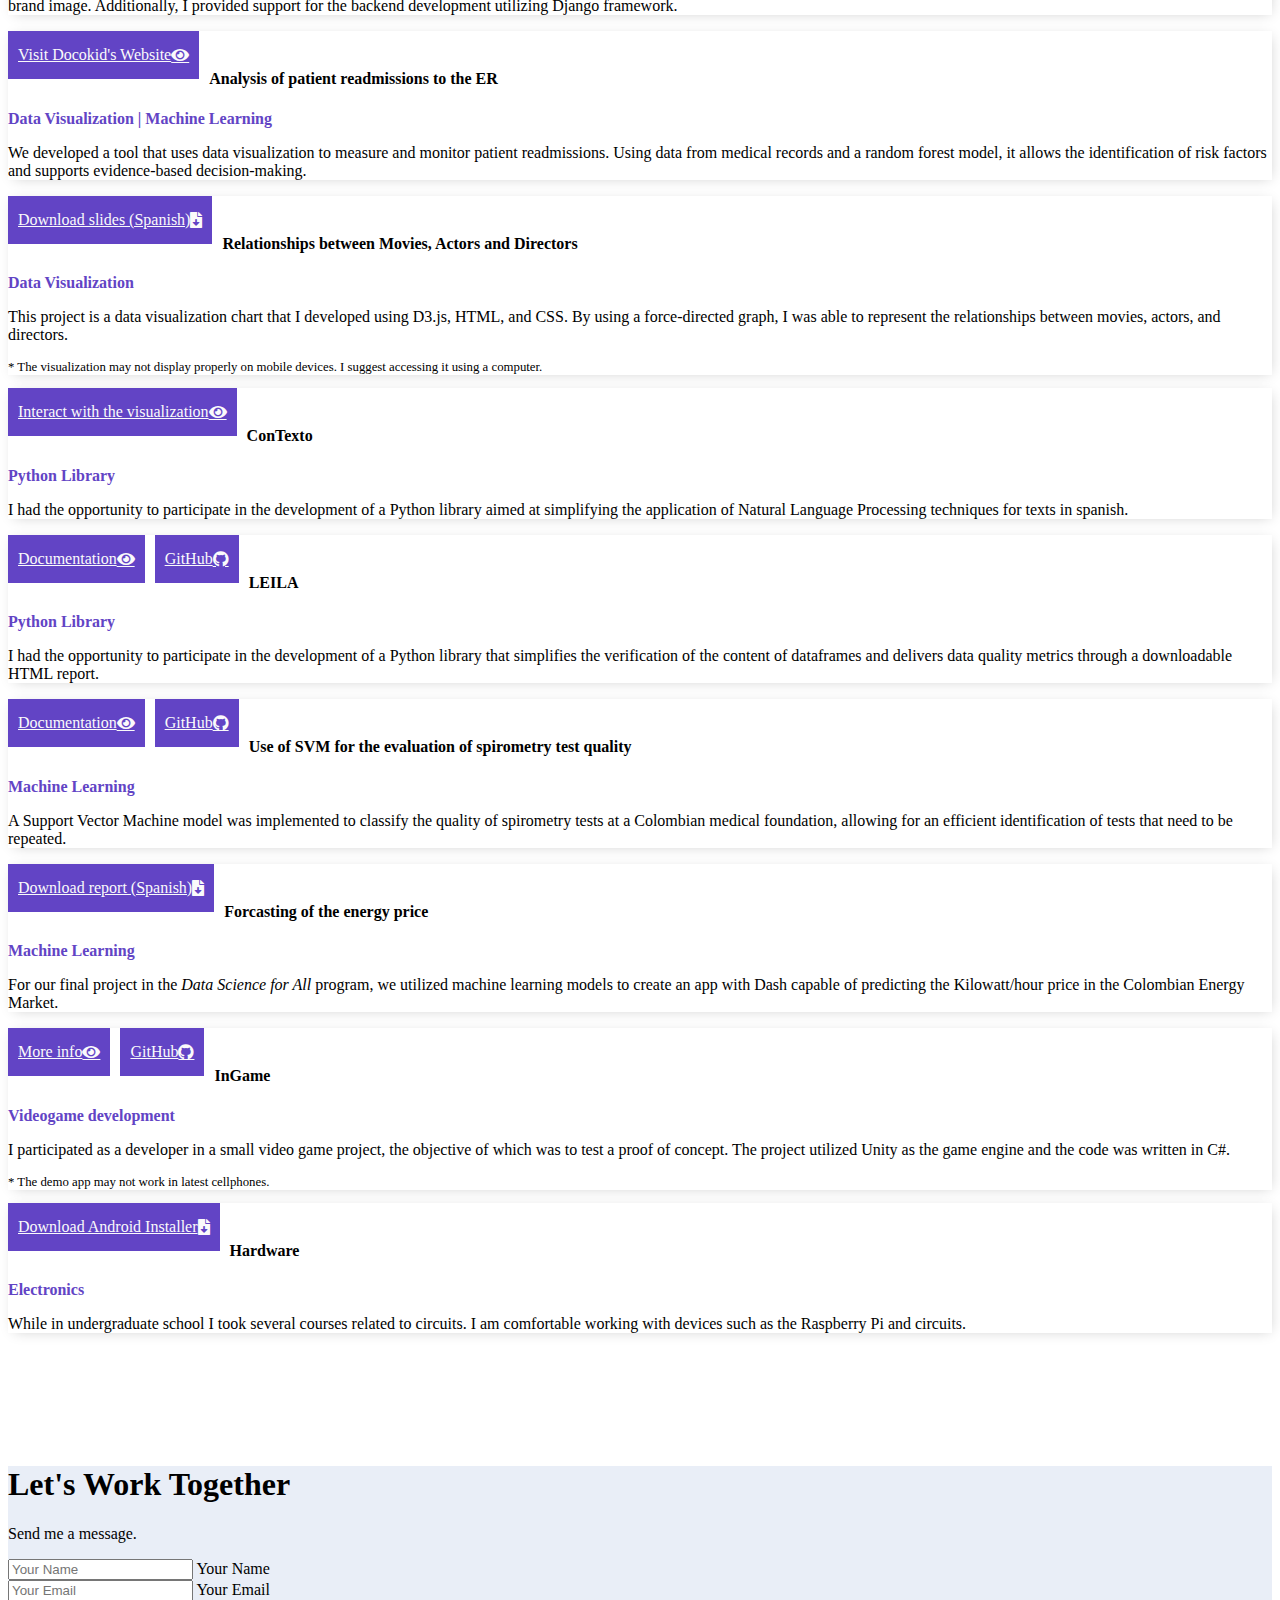
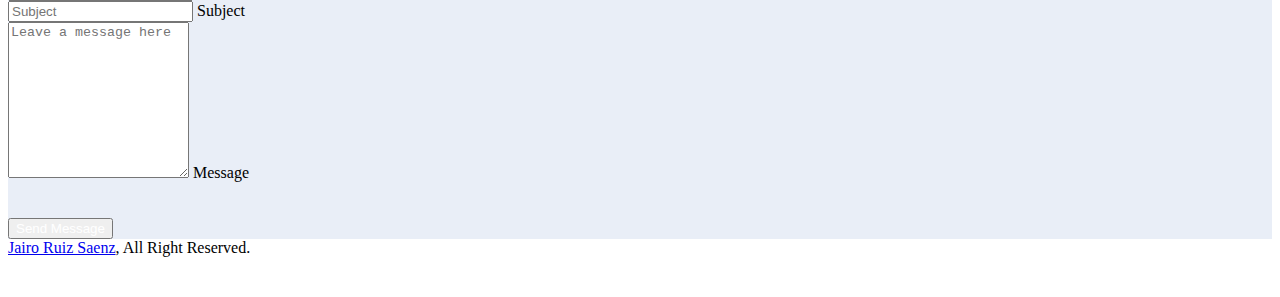
==== commit 9eb8e4ff: "Update OG image" ====
--- a/index.html
+++ b/index.html
@@ -13,10 +13,27 @@
     <script src="https://www.google.com/recaptcha/api.js" async defer></script>
 
     <meta charset="utf-8">
+    <meta content="width=device-width, initial-scale=1.0" name="viewport">
+    
+    <!-- HTML Meta Tags -->
     <title>Jairo Ruiz Saenz</title>
-    <meta content="width=device-width, initial-scale=1.0" name="viewport">
-    <meta content="web development, django, data visualization, frontend, front end, front-end, developer" name="keywords">
-    <meta content="Looking for a web developer? Jairo is a developer pasionated about design, color and small details. Works with Django, HTML, CSS and more. Check his portfolio and projects." name="description">
+    <meta name="description" content="Looking for a Software Developer? Jairo is a developer pasionated about design, color and small details. He works with Python, Django, HTML, CSS and more. Check his portfolio and projects.">
+    <meta name="keywords" content="python, web development, django, data visualization, frontend, front end, front-end, developer">
+
+    <!-- Facebook Meta Tags -->
+    <meta property="og:url" content="https://jairo.digital/">
+    <meta property="og:type" content="website">
+    <meta property="og:title" content="Jairo Ruiz Saenz">
+    <meta property="og:description" content="Looking for a Software Developer? Jairo is a developer pasionated about design, color and small details. He works with Python, Django, HTML, CSS and more. Check his portfolio and projects.">
+    <meta property="og:image" content="https://github.com/jairoruizsaenz/jairoruizsaenz.github.io/raw/0f3a274cfbc64b305af9a0adddad7676b0efbf0a/static/img/DSC_0007%20-%20copia.png">
+
+    <!-- Twitter Meta Tags -->
+    <meta name="twitter:card" content="summary_large_image">
+    <meta property="twitter:domain" content="jairo.digital">
+    <meta property="twitter:url" content="https://jairo.digital/">
+    <meta name="twitter:title" content="Jairo Ruiz Saenz">
+    <meta name="twitter:description" content="Looking for a web developer? Jairo is a developer pasionated about design, color and small details. Works with Django, HTML, CSS and more. Check his portfolio and projects.">
+    <meta name="twitter:image" content="https://github.com/jairoruizsaenz/jairoruizsaenz.github.io/raw/0f3a274cfbc64b305af9a0adddad7676b0efbf0a/static/img/DSC_0007%20-%20copia.png">
 
     <!-- Favicon -->
     <link href="https://raw.githubusercontent.com/jairoruizsaenz/jairoruizsaenz.github.io/master/static/img/favicon.png" rel="icon">
@@ -108,7 +125,7 @@
                     </div>
                 </div>
                 <div class="col-lg-6">
-                    <img class="img-fluid" src="static/img/profile.png" alt="Jairo Ruiz Saenz">
+                    <img class="img-fluid" src="static/img/profile.png" alt="Jairo Ruiz Saenz" loading="lazy">
                 </div>
             </div>
         </div>
@@ -171,10 +188,10 @@
                 <div class="col-lg-6 wow fadeInUp" data-wow-delay="0.5s">
                     <div class="row g-3 mb-4">
                         <div class="col-sm-6">
-                            <img class="img-fluid rounded" src="static/img/about-1.jpg" alt="">
+                            <img class="img-fluid rounded" src="static/img/about-1.jpg" alt="" loading="lazy">
                         </div>
                         <div class="col-sm-6">
-                            <img class="img-fluid rounded" src="static/img/about-2.jpg" alt="">
+                            <img class="img-fluid rounded" src="static/img/about-2.jpg" alt="" loading="lazy">
                         </div>
                     </div>
                     <div class="d-flex align-items-center mb-3">
@@ -208,27 +225,27 @@
             <div class="row justify-content-center">             
                 <div class="col-lg-8 wow fadeInUp" data-wow-delay="0.5s">
                     <section class="logo-carousel slider" data-arrows="true">
-                        <div class="slide"><img style="width: auto; height: 80px;" src="static/logos/bootstrap.png" alt="bootstrap logo"></div>
-                        <div class="slide"><img style="width: auto; height: 80px;" src="static/logos/docker.png" alt="docker logo"></div>                        
-                        <div class="slide"><img style="width: auto; height: 80px;" src="static/logos/aws.png" alt="aws logo"></div>
-                        <div class="slide"><img style="width: auto; height: 80px;" src="static/logos/django.png" alt="django logo"></div>
-                        <div class="slide"><img style="width: auto; height: 80px;" src="static/logos/python.png" alt="python logo"></div>
-                        <div class="slide"><img style="width: auto; height: 80px;" src="static/logos/github.png" alt="github logo"></div>
-                        <div class="slide"><img style="width: auto; height: 80px;" src="static/logos/postgres.png" alt="postgres logo"></div>
-                        <div class="slide"><img style="width: auto; height: 80px;" src="static/logos/d3.png" alt="d3.js logo"></div>
-                        <div class="slide"><img style="width: auto; height: 80px;" src="static/logos/vscode.png" alt="vs code logo"></div>
-                        <div class="slide"><img style="width: auto; height: 80px;" src="static/logos/html.png" alt="html logo"></div>
-                        <div class="slide"><img style="width: auto; height: 80px;" src="static/logos/css.png" alt="css logo"></div>
-                        <div class="slide"><img style="width: auto; height: 80px;" src="static/logos/js.png" alt="javascript logo"></div>
+                        <div class="slide"><img style="width: auto; height: 80px;" src="static/logos/bootstrap.png" alt="bootstrap logo"></div loading="lazy">
+                        <div class="slide"><img style="width: auto; height: 80px;" src="static/logos/docker.png" alt="docker logo"></div>                        loading="lazy" 
+                        <div class="slide"><img style="width: auto; height: 80px;" src="static/logos/aws.png" alt="aws logo"></div loading="lazy">
+                        <div class="slide"><img style="width: auto; height: 80px;" src="static/logos/django.png" alt="django logo"></div loading="lazy">
+                        <div class="slide"><img style="width: auto; height: 80px;" src="static/logos/python.png" alt="python logo"></div loading="lazy">
+                        <div class="slide"><img style="width: auto; height: 80px;" src="static/logos/github.png" alt="github logo"></div loading="lazy">
+                        <div class="slide"><img style="width: auto; height: 80px;" src="static/logos/postgres.png" alt="postgres logo"></div loading="lazy">
+                        <div class="slide"><img style="width: auto; height: 80px;" src="static/logos/d3.png" alt="d3.js logo"></div loading="lazy">
+                        <div class="slide"><img style="width: auto; height: 80px;" src="static/logos/vscode.png" alt="vs code logo"></div loading="lazy">
+                        <div class="slide"><img style="width: auto; height: 80px;" src="static/logos/html.png" alt="html logo"></div loading="lazy">
+                        <div class="slide"><img style="width: auto; height: 80px;" src="static/logos/css.png" alt="css logo"></div loading="lazy">
+                        <div class="slide"><img style="width: auto; height: 80px;" src="static/logos/js.png" alt="javascript logo"></div loading="lazy">
                         <!-- 
-                        <div class="slide"><img src="https://raw.githubusercontent.com/solodev/infinite-logo-carousel/master/images/image1.png"></div>
-                        <div class="slide"><img src="https://raw.githubusercontent.com/solodev/infinite-logo-carousel/master/images/image2.png"></div>
-                        <div class="slide"><img src="https://raw.githubusercontent.com/solodev/infinite-logo-carousel/master/images/image3.png"></div>
-                        <div class="slide"><img src="https://raw.githubusercontent.com/solodev/infinite-logo-carousel/master/images/image4.png"></div>
-                        <div class="slide"><img src="https://raw.githubusercontent.com/solodev/infinite-logo-carousel/master/images/image5.png"></div>
-                        <div class="slide"><img src="https://raw.githubusercontent.com/solodev/infinite-logo-carousel/master/images/image6.png"></div>
-                        <div class="slide"><img src="https://raw.githubusercontent.com/solodev/infinite-logo-carousel/master/images/image7.png"></div>
-                        <div class="slide"><img src="https://raw.githubusercontent.com/solodev/infinite-logo-carousel/master/images/image8.png"></div> 
+                        <div class="slide"><img src="https://raw.githubusercontent.com/solodev/infinite-logo-carousel/master/images/image1.png"></div loading="lazy">
+                        <div class="slide"><img src="https://raw.githubusercontent.com/solodev/infinite-logo-carousel/master/images/image2.png"></div loading="lazy">
+                        <div class="slide"><img src="https://raw.githubusercontent.com/solodev/infinite-logo-carousel/master/images/image3.png"></div loading="lazy">
+                        <div class="slide"><img src="https://raw.githubusercontent.com/solodev/infinite-logo-carousel/master/images/image4.png"></div loading="lazy">
+                        <div class="slide"><img src="https://raw.githubusercontent.com/solodev/infinite-logo-carousel/master/images/image5.png"></div loading="lazy">
+                        <div class="slide"><img src="https://raw.githubusercontent.com/solodev/infinite-logo-carousel/master/images/image6.png"></div loading="lazy">
+                        <div class="slide"><img src="https://raw.githubusercontent.com/solodev/infinite-logo-carousel/master/images/image7.png"></div loading="lazy">
+                        <div class="slide"><img src="https://raw.githubusercontent.com/solodev/infinite-logo-carousel/master/images/image8.png"></div> loading="lazy" 
                         -->
                     </section>
                 </div>
@@ -510,7 +527,7 @@
             <div class="row g-4 portfolio-container wow fadeInUp" data-wow-delay="0.1s">
                 <div class="col-lg-4 col-md-6 portfolio-item first">
                     <div class="portfolio-img rounded overflow-hidden">
-                        <img class="img-fluid" src="static/img/project-1.jpg" alt="">
+                        <img class="img-fluid" src="static/img/project-1.jpg" alt="" loading="lazy">
                         <div class="portfolio-btn">
                             <h4 class="white-font">Docokids</h4>
                             <h6 class="white-font">Frontend</h6>
@@ -525,7 +542,7 @@
                 </div>
                 <div class="col-lg-4 col-md-6 portfolio-item first">
                     <div class="portfolio-img rounded overflow-hidden gray-border">
-                        <img class="img-fluid" src="static/img/project-6.png" alt="">
+                        <img class="img-fluid" src="static/img/project-6.png" alt="" loading="lazy">
                         <div class="portfolio-btn">
                             <h4 class="white-font">Analysis of patient readmissions to the ER.</h4>
                             <h6 class="white-font">Data Visualization | Machine Learning</h6>
@@ -540,7 +557,7 @@
                 </div>
                 <div class="col-lg-4 col-md-6 portfolio-item second">
                     <div class="portfolio-img rounded overflow-hidden">
-                        <img class="img-fluid" src="static/img/Peliculas.gif" alt="">
+                        <img class="img-fluid" src="static/img/Peliculas.gif" alt="" loading="lazy">
                         <div class="portfolio-btn">
                             <h4 class="white-font">Relationships between Movies, Actors and Directors</h4>
                             <h6 class="white-font">Data Visualization</h6>
@@ -558,7 +575,7 @@
                 </div>
                 <div class="col-lg-4 col-md-6 portfolio-item second">
                     <div class="portfolio-img rounded overflow-hidden">
-                        <img class="img-fluid" src="static/img/project-2.jpg" alt="">
+                        <img class="img-fluid" src="static/img/project-2.jpg" alt="" loading="lazy">
                         <div class="portfolio-btn">
                             <h4 class="white-font">ConTexto</h4>
                             <h6 class="white-font">Python Library</h6>
@@ -574,7 +591,7 @@
                 </div>
                 <div class="col-lg-4 col-md-6 portfolio-item first">
                     <div class="portfolio-img rounded overflow-hidden">
-                        <img class="img-fluid" src="static/img/project-3.jpg" alt="">
+                        <img class="img-fluid" src="static/img/project-3.jpg" alt="" loading="lazy">
                         <div class="portfolio-btn">
                             <h4 class="white-font">LEILA</h4>
                             <h6 class="white-font">Python Library</h6>
@@ -590,7 +607,7 @@
                 </div>
                 <div class="col-lg-4 col-md-6 portfolio-item first">
                     <div class="portfolio-img rounded overflow-hidden gray-border">
-                        <img class="img-fluid" src="static/img/project-5.jpg" alt="">
+                        <img class="img-fluid" src="static/img/project-5.jpg" alt="" loading="lazy">
                         <div class="portfolio-btn">
                             <h4 class="white-font">Use of SVM for the evaluation of spirometry test quality</h4>
                             <h6 class="white-font">Machine Learning</h6>
@@ -605,7 +622,7 @@
                 </div>
                 <div class="col-lg-4 col-md-6 portfolio-item first">
                     <div class="portfolio-img rounded overflow-hidden">
-                        <img class="img-fluid" src="static/img/project-7.jpg" alt="">
+                        <img class="img-fluid" src="static/img/project-7.jpg" alt="" loading="lazy">
                         <div class="portfolio-btn">
                             <h4 class="white-font">InGame</h4>
                             <h6 class="white-font">Videogame development</h6>
@@ -624,7 +641,7 @@
                 </div>
                 <div class="col-lg-4 col-md-6 portfolio-item first">
                     <div class="portfolio-img rounded overflow-hidden">
-                        <img class="img-fluid" src="static/img/project-6.jpg" alt="">
+                        <img class="img-fluid" src="static/img/project-6.jpg" alt="" loading="lazy">
                         <div class="portfolio-btn">
                             <h4 class="white-font">Hardware</h4>
                             <h6 class="white-font">Electronics</h6>
@@ -655,7 +672,7 @@
                         
                             <div class="col">
                                 <div class="card blog-card h-100 wow fadeInUp" data-wow-delay="0.10s">
-                                    <img src="static/img/project-1.jpg" class="card-img-top">
+                                    <img src="static/img/project-1.jpg" class="card-img-top" loading="lazy">
                                     <div class="card-body">
                                         <h4 class="card-title">Docokids</h4>
                                         <div class="card-text">
@@ -671,7 +688,7 @@
 
                             <div class="col">
                                 <div class="card blog-card h-100 wow fadeInUp" data-wow-delay="0.2s">
-                                    <img src="static/img/project-6.png" class="card-img-top">
+                                    <img src="static/img/project-6.png" class="card-img-top" loading="lazy">
                                     <div class="card-body">
                                         <h4 class="card-title">Analysis of patient readmissions to the ER</h4>
                                         <div class="card-text">
@@ -687,7 +704,7 @@
 
                             <div class="col">
                                 <div class="card blog-card h-100 wow fadeInUp" data-wow-delay="0.3s">
-                                    <img src="static/img/Peliculas.gif" class="card-img-top">
+                                    <img src="static/img/Peliculas.gif" class="card-img-top" loading="lazy">
                                     <div class="card-body">
                                         <h4 class="card-title">Relationships between Movies, Actors and Directors</h4>
                                         <div class="card-text">
@@ -706,7 +723,7 @@
 
                             <div class="col">
                                 <div class="card blog-card h-100 wow fadeInUp" data-wow-delay="0.4s">
-                                    <img src="static/img/nube_quijote.png" class="card-img-top">
+                                    <img src="static/img/nube_quijote.png" class="card-img-top" loading="lazy">
                                     <div class="card-body">
                                         <h4 class="card-title">ConTexto</h4>
                                         <div class="card-text">
@@ -723,7 +740,7 @@
 
                             <div class="col">
                                 <div class="card blog-card h-100 wow fadeInUp" data-wow-delay="0.5s">
-                                    <img src="static/img/reporte-leila.png" class="card-img-top">
+                                    <img src="static/img/reporte-leila.png" class="card-img-top" loading="lazy">
                                     <div class="card-body">
                                         <h4 class="card-title">LEILA</h4>
                                         <div class="card-text">
@@ -740,7 +757,7 @@
 
                             <div class="col">
                                 <div class="card blog-card h-100 wow fadeInUp" data-wow-delay="0.6s">
-                                    <img src="static/img/project-5.jpg" class="card-img-top">
+                                    <img src="static/img/project-5.jpg" class="card-img-top" loading="lazy">
                                     <div class="card-body">
                                         <h4 class="card-title">Use of SVM for the evaluation of spirometry test quality</h4>
                                         <div class="card-text">
@@ -756,7 +773,7 @@
 
                             <div class="col">
                                 <div class="card blog-card h-100 wow fadeInUp" data-wow-delay="0.7s">
-                                    <img src="static/img/DS4A.png" class="card-img-top">
+                                    <img src="static/img/DS4A.png" class="card-img-top" loading="lazy">
                                     <div class="card-body">
                                         <h4 class="card-title">Forcasting of the energy price</h4>
                                         <div class="card-text">
@@ -773,7 +790,7 @@
 
                             <div class="col">
                                 <div class="card blog-card h-100 wow fadeInUp" data-wow-delay="0.8s">
-                                    <img src="static/img/project-7.jpg" class="card-img-top">
+                                    <img src="static/img/project-7.jpg" class="card-img-top" loading="lazy">
                                     <div class="card-body">
                                         <h4 class="card-title">InGame</h4>
                                         <div class="card-text">
@@ -792,7 +809,7 @@
 
                             <div class="col">
                                 <div class="card blog-card h-100 wow fadeInUp" data-wow-delay="0.9s">
-                                    <img src="static/img/project-6.jpg" class="card-img-top">
+                                    <img src="static/img/project-6.jpg" class="card-img-top" loading="lazy">
                                     <div class="card-body">
                                         <h4 class="card-title">Hardware</h4>
                                         <div class="card-text">
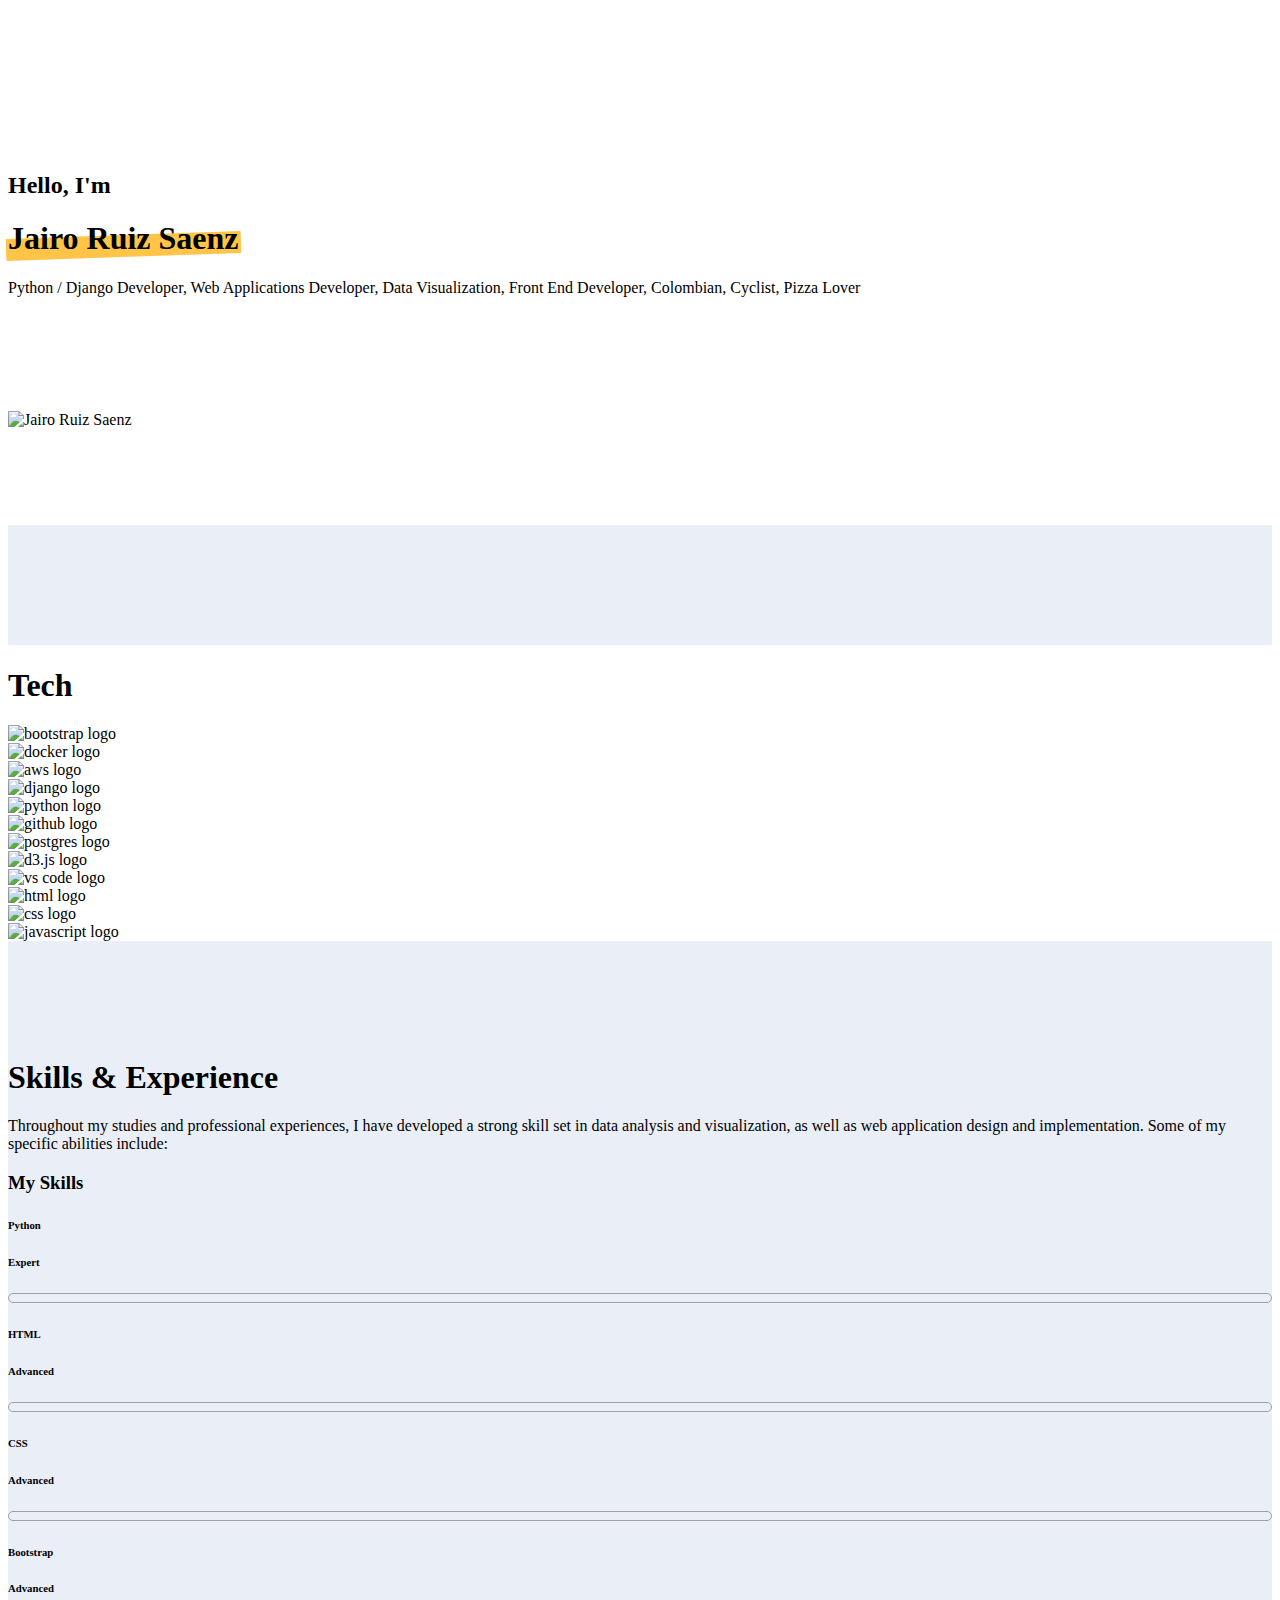
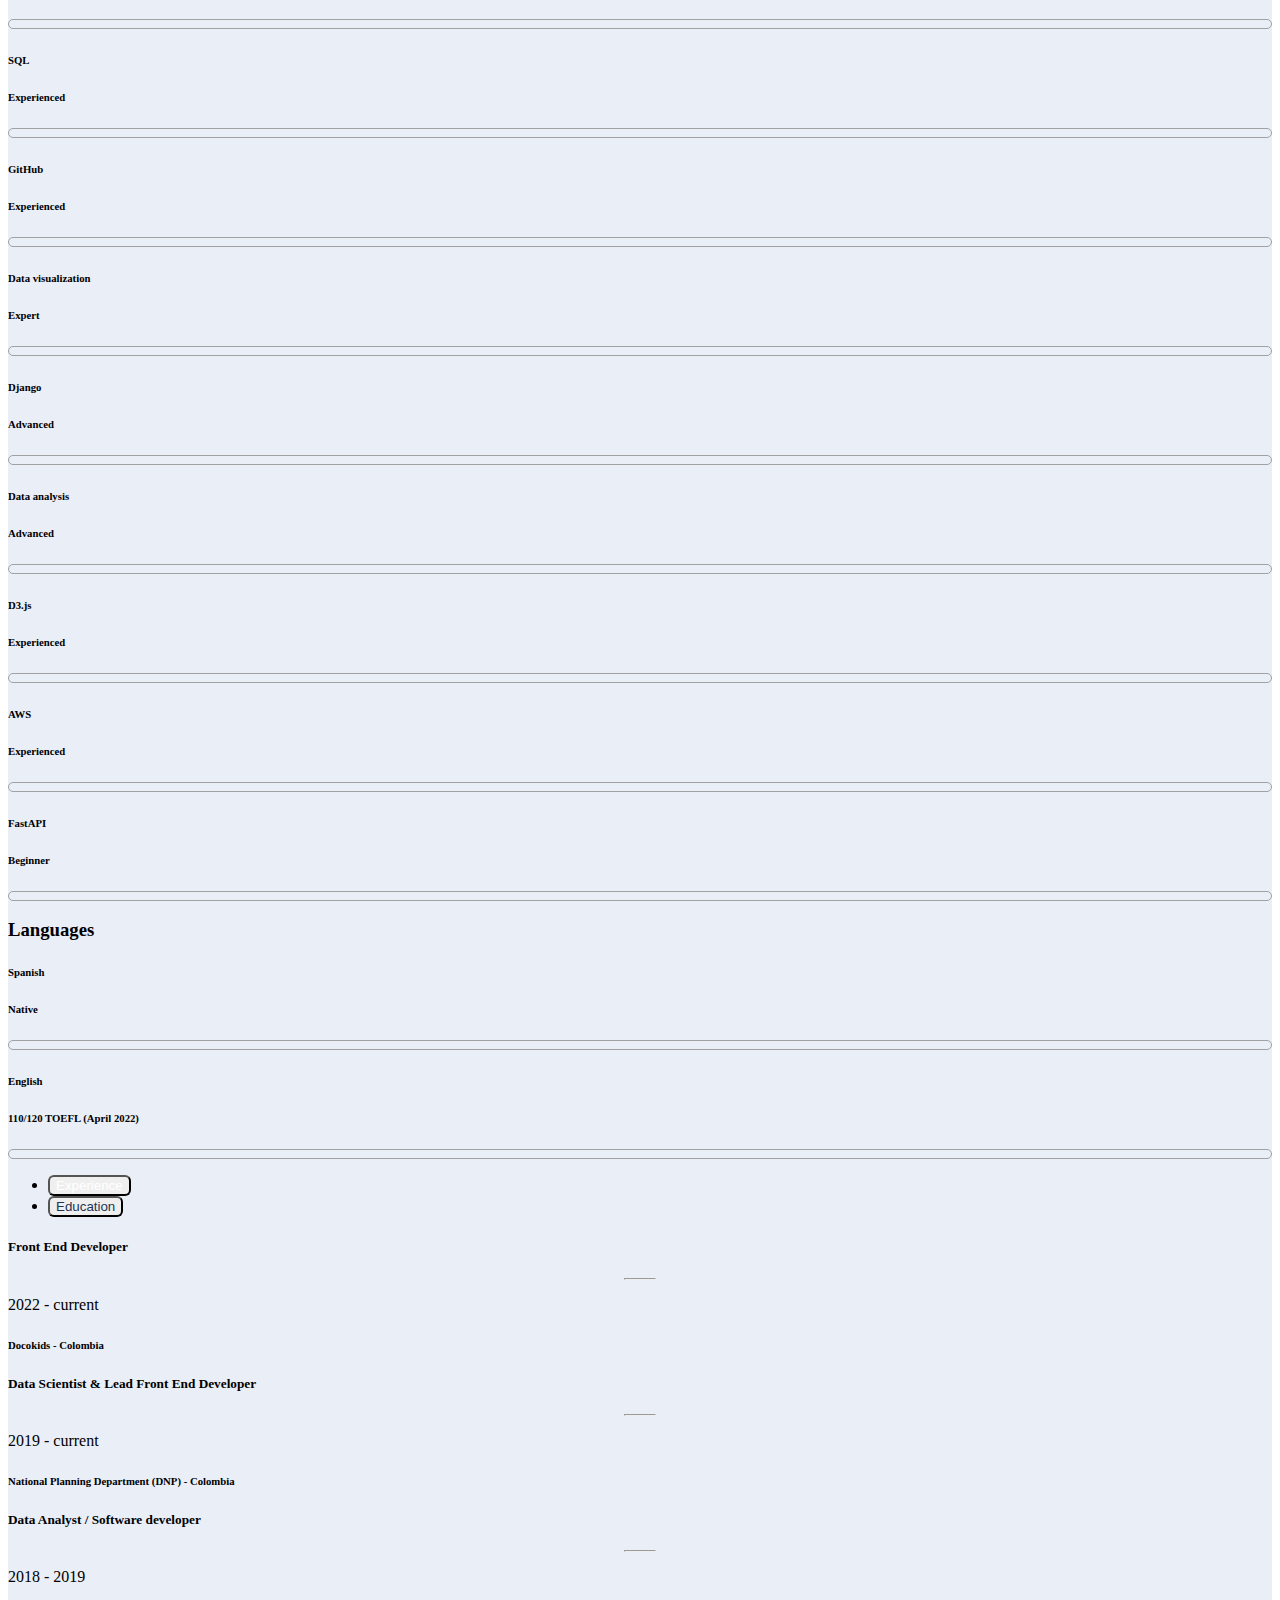
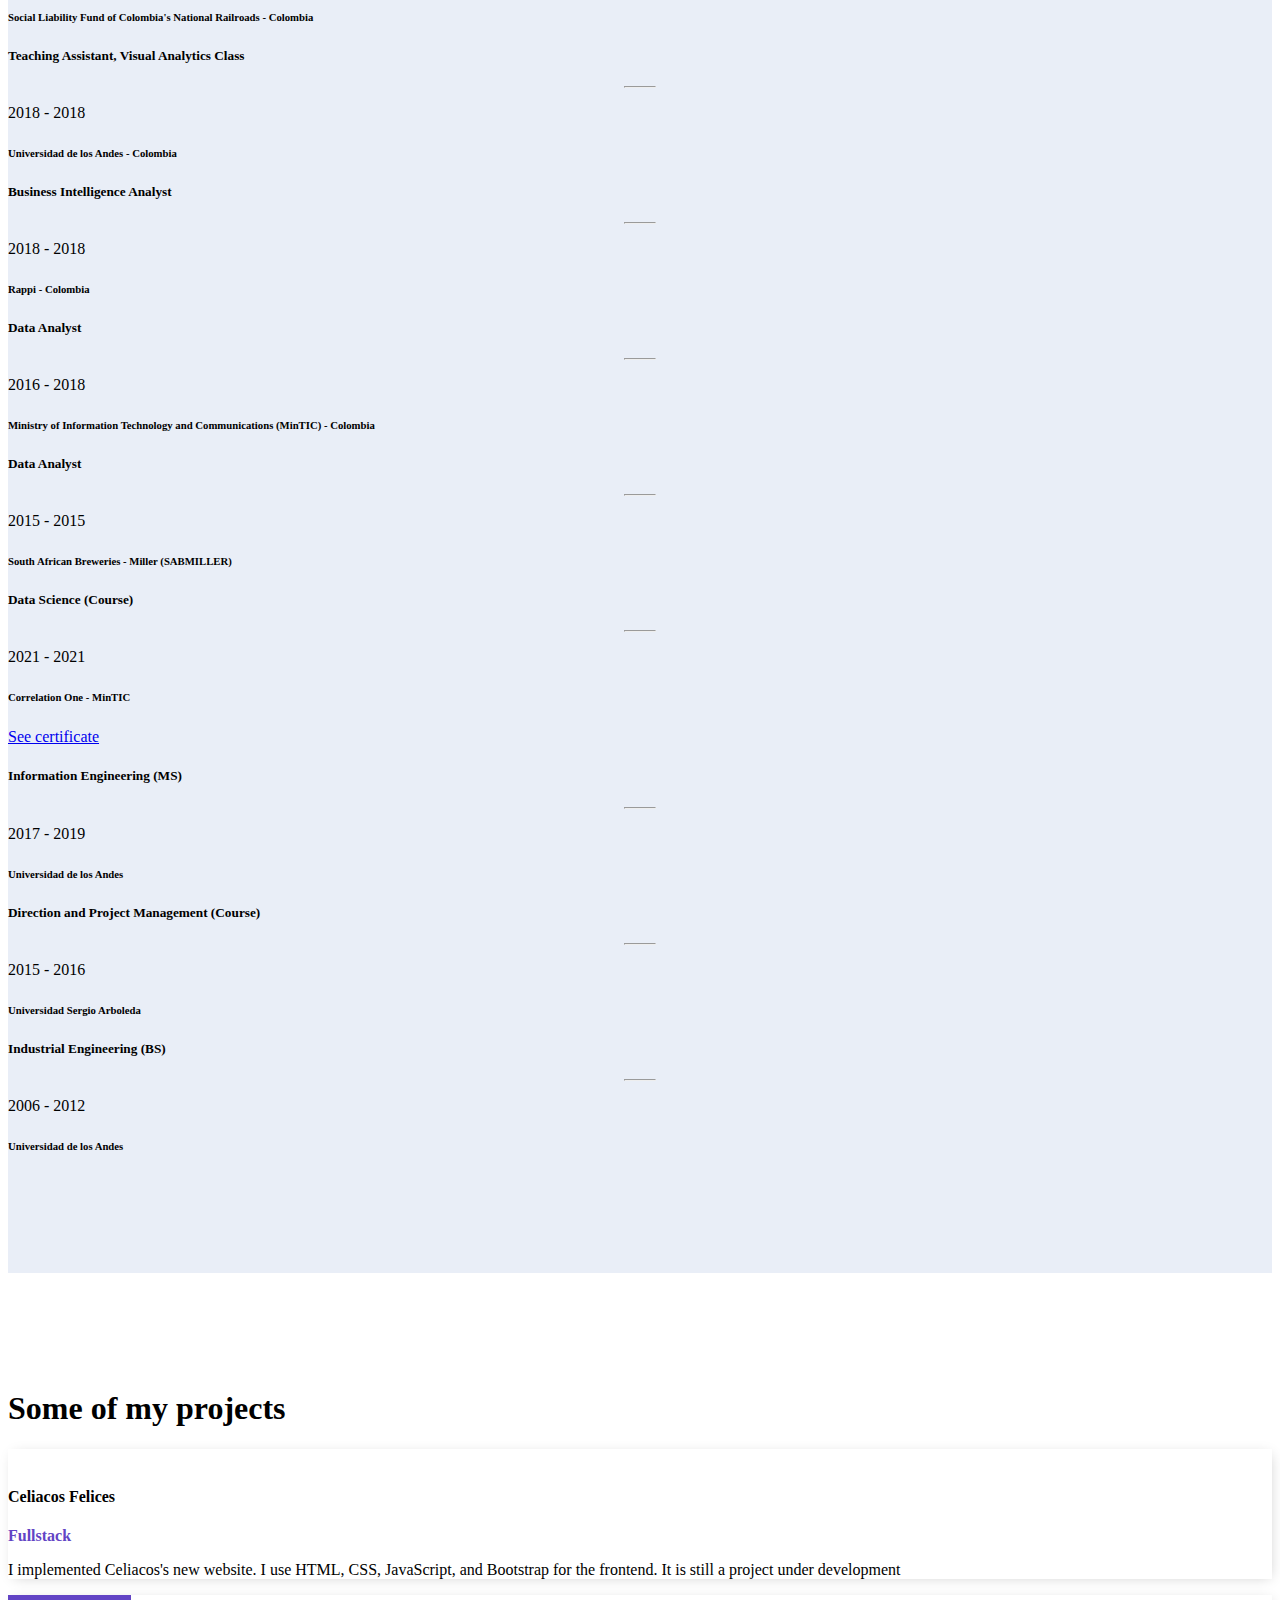
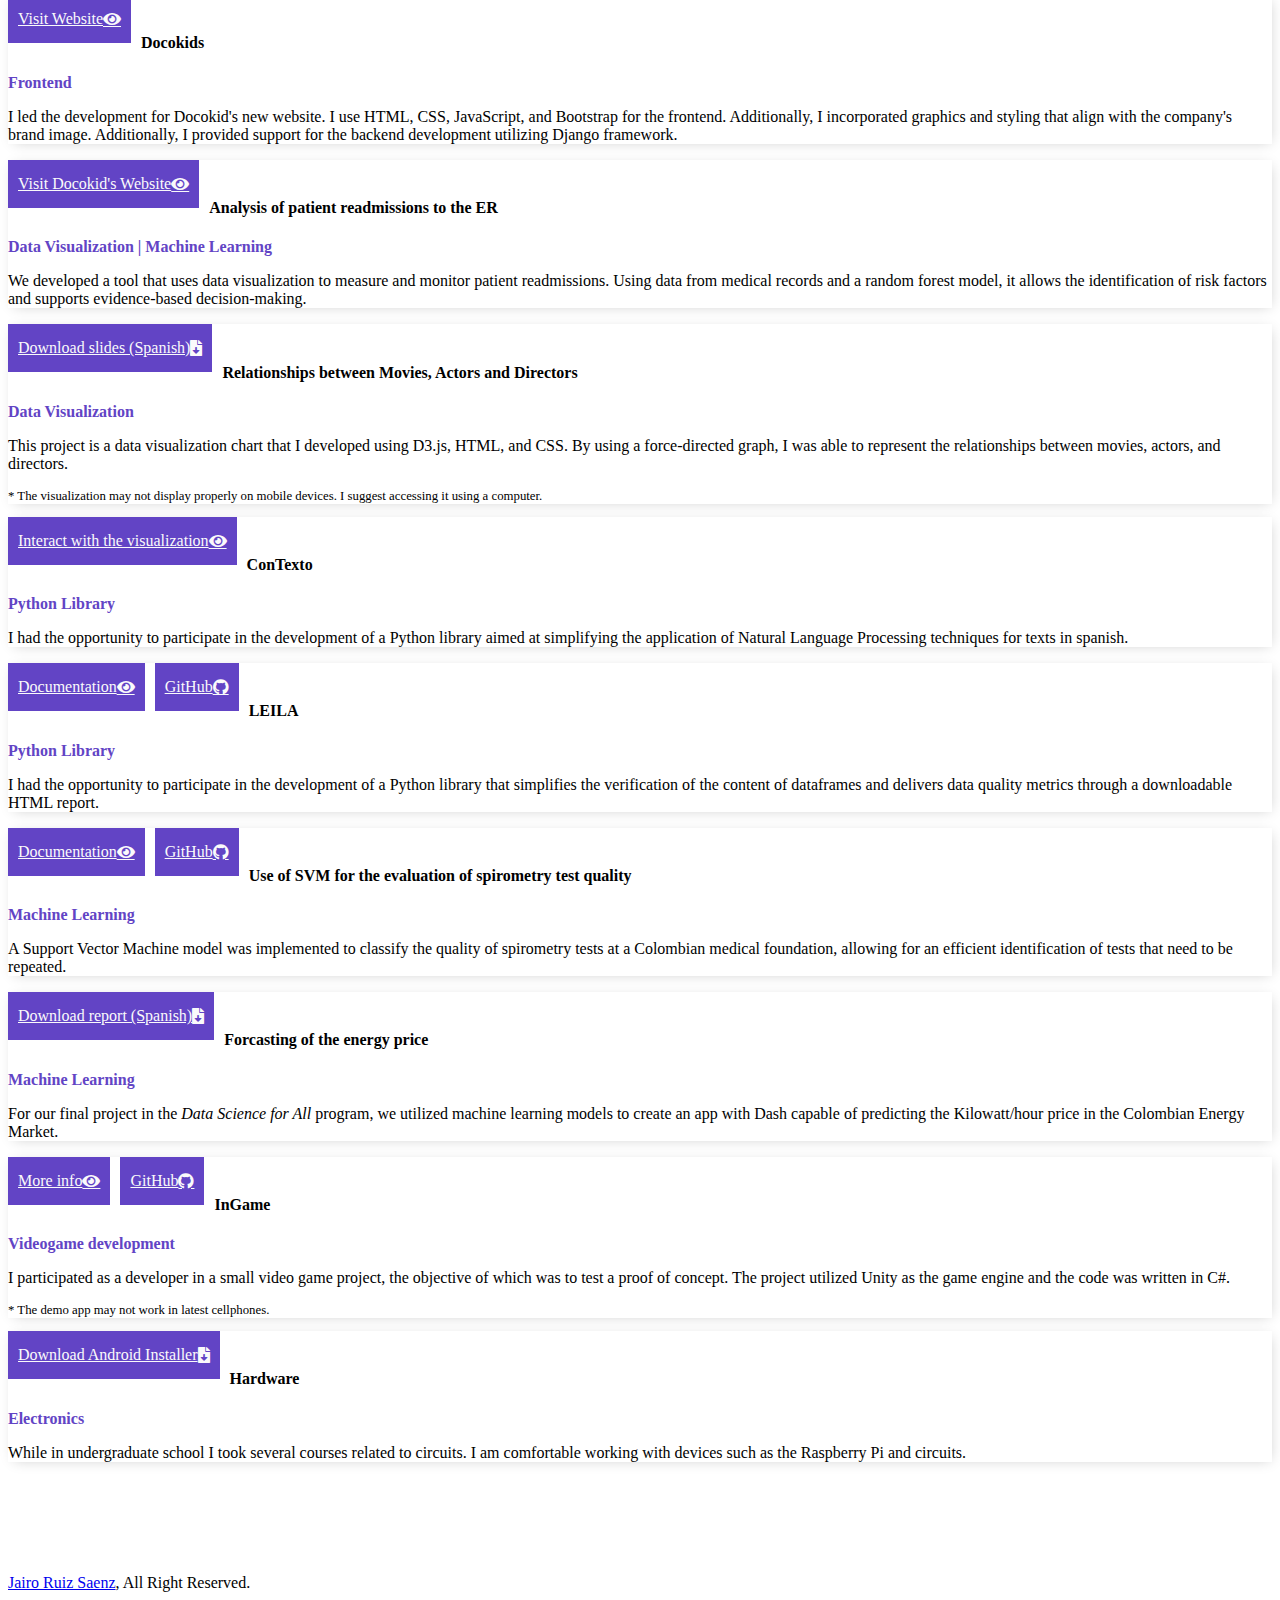
==== commit 98d5add4: "remove contact form, add send email button" ====
--- a/index.html
+++ b/index.html
@@ -25,7 +25,7 @@
     <meta property="og:type" content="website">
     <meta property="og:title" content="Jairo Ruiz Saenz">
     <meta property="og:description" content="Looking for a Software Developer? Jairo is a developer pasionated about design, color and small details. He works with Python, Django, HTML, CSS and more. Check his portfolio and projects.">
-    <meta property="og:image" content="https://github.com/jairoruizsaenz/jairoruizsaenz.github.io/raw/0f3a274cfbc64b305af9a0adddad7676b0efbf0a/static/img/DSC_0007%20-%20copia.png">
+    <meta property="og:image" content="https://raw.githubusercontent.com/jairoruizsaenz/jairoruizsaenz.github.io/master/static/img/profile_OG_Whatsapp.png">
 
     <!-- Twitter Meta Tags -->
     <meta name="twitter:card" content="summary_large_image">
@@ -33,7 +33,7 @@
     <meta property="twitter:url" content="https://jairo.digital/">
     <meta name="twitter:title" content="Jairo Ruiz Saenz">
     <meta name="twitter:description" content="Looking for a web developer? Jairo is a developer pasionated about design, color and small details. Works with Django, HTML, CSS and more. Check his portfolio and projects.">
-    <meta name="twitter:image" content="https://github.com/jairoruizsaenz/jairoruizsaenz.github.io/raw/0f3a274cfbc64b305af9a0adddad7676b0efbf0a/static/img/DSC_0007%20-%20copia.png">
+    <meta name="twitter:image" content="https://raw.githubusercontent.com/jairoruizsaenz/jairoruizsaenz.github.io/master/static/img/profile_OG.png">
 
     <!-- Favicon -->
     <link href="https://raw.githubusercontent.com/jairoruizsaenz/jairoruizsaenz.github.io/master/static/img/favicon.png" rel="icon">
@@ -117,6 +117,7 @@
                         <a href="https://github.com/jairoruizsaenz/jairoruizsaenz.github.io/raw/master/static/files/CV%2C%20Jairo%20Ruiz_EN.pdf" class="btn btn-primary py-3 px-4 me-2">Download CV</a>
                         <a href="https://github.com/jairoruizsaenz" class="btn btn-primary py-3 px-4 me-2"><i class="fab fa-github fa-lg"></i></a>
                         <a href="https://www.linkedin.com/in/jairoruizsaenz/" class="btn btn-primary py-3 px-4 me-2"><i class="fab fa-linkedin-in fa-lg"></i></a>
+                        <a href = "mailto: jairoruizsaenz@gmail.com" class="btn btn-primary py-3 px-4 me-2"><i class="fas fa-envelope"></i></a>
                         <!-- <button type="button" class="btn-play" data-bs-toggle="modal"
                             data-src="https://www.youtube.com/embed/DWRcNpR6Kdc" data-bs-target="#videoModal">
                             <span></span>
@@ -225,27 +226,27 @@
             <div class="row justify-content-center">             
                 <div class="col-lg-8 wow fadeInUp" data-wow-delay="0.5s">
                     <section class="logo-carousel slider" data-arrows="true">
-                        <div class="slide"><img style="width: auto; height: 80px;" src="static/logos/bootstrap.png" alt="bootstrap logo"></div loading="lazy">
-                        <div class="slide"><img style="width: auto; height: 80px;" src="static/logos/docker.png" alt="docker logo"></div>                        loading="lazy" 
-                        <div class="slide"><img style="width: auto; height: 80px;" src="static/logos/aws.png" alt="aws logo"></div loading="lazy">
-                        <div class="slide"><img style="width: auto; height: 80px;" src="static/logos/django.png" alt="django logo"></div loading="lazy">
-                        <div class="slide"><img style="width: auto; height: 80px;" src="static/logos/python.png" alt="python logo"></div loading="lazy">
-                        <div class="slide"><img style="width: auto; height: 80px;" src="static/logos/github.png" alt="github logo"></div loading="lazy">
-                        <div class="slide"><img style="width: auto; height: 80px;" src="static/logos/postgres.png" alt="postgres logo"></div loading="lazy">
-                        <div class="slide"><img style="width: auto; height: 80px;" src="static/logos/d3.png" alt="d3.js logo"></div loading="lazy">
-                        <div class="slide"><img style="width: auto; height: 80px;" src="static/logos/vscode.png" alt="vs code logo"></div loading="lazy">
-                        <div class="slide"><img style="width: auto; height: 80px;" src="static/logos/html.png" alt="html logo"></div loading="lazy">
-                        <div class="slide"><img style="width: auto; height: 80px;" src="static/logos/css.png" alt="css logo"></div loading="lazy">
-                        <div class="slide"><img style="width: auto; height: 80px;" src="static/logos/js.png" alt="javascript logo"></div loading="lazy">
+                        <div class="slide"><img style="width: auto; height: 80px;" src="static/logos/bootstrap.png" alt="bootstrap logo" loading="lazy"></div>
+                        <div class="slide"><img style="width: auto; height: 80px;" src="static/logos/docker.png" alt="docker logo" loading="lazy"></div> 
+                        <div class="slide"><img style="width: auto; height: 80px;" src="static/logos/aws.png" alt="aws logo" loading="lazy"></div>
+                        <div class="slide"><img style="width: auto; height: 80px;" src="static/logos/django.png" alt="django logo" loading="lazy"></div>
+                        <div class="slide"><img style="width: auto; height: 80px;" src="static/logos/python.png" alt="python logo" loading="lazy"></div>
+                        <div class="slide"><img style="width: auto; height: 80px;" src="static/logos/github.png" alt="github logo" loading="lazy"></div>
+                        <div class="slide"><img style="width: auto; height: 80px;" src="static/logos/postgres.png" alt="postgres logo" loading="lazy"></div>
+                        <div class="slide"><img style="width: auto; height: 80px;" src="static/logos/d3.png" alt="d3.js logo" loading="lazy"></div>
+                        <div class="slide"><img style="width: auto; height: 80px;" src="static/logos/vscode.png" alt="vs code logo" loading="lazy"></div>
+                        <div class="slide"><img style="width: auto; height: 80px;" src="static/logos/html.png" alt="html logo" loading="lazy"></div>
+                        <div class="slide"><img style="width: auto; height: 80px;" src="static/logos/css.png" alt="css logo" loading="lazy"></div>
+                        <div class="slide"><img style="width: auto; height: 80px;" src="static/logos/js.png" alt="javascript logo" loading="lazy"></div>
                         <!-- 
-                        <div class="slide"><img src="https://raw.githubusercontent.com/solodev/infinite-logo-carousel/master/images/image1.png"></div loading="lazy">
-                        <div class="slide"><img src="https://raw.githubusercontent.com/solodev/infinite-logo-carousel/master/images/image2.png"></div loading="lazy">
-                        <div class="slide"><img src="https://raw.githubusercontent.com/solodev/infinite-logo-carousel/master/images/image3.png"></div loading="lazy">
-                        <div class="slide"><img src="https://raw.githubusercontent.com/solodev/infinite-logo-carousel/master/images/image4.png"></div loading="lazy">
-                        <div class="slide"><img src="https://raw.githubusercontent.com/solodev/infinite-logo-carousel/master/images/image5.png"></div loading="lazy">
-                        <div class="slide"><img src="https://raw.githubusercontent.com/solodev/infinite-logo-carousel/master/images/image6.png"></div loading="lazy">
-                        <div class="slide"><img src="https://raw.githubusercontent.com/solodev/infinite-logo-carousel/master/images/image7.png"></div loading="lazy">
-                        <div class="slide"><img src="https://raw.githubusercontent.com/solodev/infinite-logo-carousel/master/images/image8.png"></div> loading="lazy" 
+                        <div class="slide"><img src="https://raw.githubusercontent.com/solodev/infinite-logo-carousel/master/images/image1.png"></div>
+                        <div class="slide"><img src="https://raw.githubusercontent.com/solodev/infinite-logo-carousel/master/images/image2.png"></div>
+                        <div class="slide"><img src="https://raw.githubusercontent.com/solodev/infinite-logo-carousel/master/images/image3.png"></div>
+                        <div class="slide"><img src="https://raw.githubusercontent.com/solodev/infinite-logo-carousel/master/images/image4.png"></div>
+                        <div class="slide"><img src="https://raw.githubusercontent.com/solodev/infinite-logo-carousel/master/images/image5.png"></div>
+                        <div class="slide"><img src="https://raw.githubusercontent.com/solodev/infinite-logo-carousel/master/images/image6.png"></div>
+                        <div class="slide"><img src="https://raw.githubusercontent.com/solodev/infinite-logo-carousel/master/images/image7.png"></div>
+                        <div class="slide"><img src="https://raw.githubusercontent.com/solodev/infinite-logo-carousel/master/images/image8.png"></div>
                         -->
                     </section>
                 </div>
@@ -670,155 +671,171 @@
                 <div class="col-12 wow fadeInUp" data-wow-delay="0.1s">
                     <div class="row row-cols-1 row-cols-sm-1 row-cols-md-2 row-cols-lg-3 g-3">
                         
-                            <div class="col">
-                                <div class="card blog-card h-100 wow fadeInUp" data-wow-delay="0.10s">
-                                    <img src="static/img/project-1.jpg" class="card-img-top" loading="lazy">
-                                    <div class="card-body">
-                                        <h4 class="card-title">Docokids</h4>
-                                        <div class="card-text">
-                                            <p class="project-category">Frontend</p>
-                                            <p class="mb-0">I led the development for Docokid's new website. I use HTML, CSS, JavaScript, and Bootstrap for the frontend. Additionally, I incorporated graphics and styling that align with the company's brand image. Additionally, I provided support for the backend development utilizing Django framework.</p>
-                                        </div>
+                        <div class="col">
+                            <div class="card blog-card h-100 wow fadeInUp" data-wow-delay="0.1s">
+                                <img src="static/img/celiacos.png" class="card-img-top" loading="lazy">
+                                <div class="card-body">
+                                    <h4 class="card-title">Celiacos Felices</h4>
+                                    <div class="card-text">
+                                        <p class="project-category">Fullstack</p>
+                                        <p class="mb-0">I implemented Celiacos's new website. I use HTML, CSS, JavaScript, and Bootstrap for the frontend. It is still a project under development</p>
                                     </div>
-                                    <div class="card-footer border-0 bg-white py-0">
-                                        <a style="float:left;" class="btn btn-lg-square btn-xl-square btn-outline-project" href="https://docokids.com/" target="_blank">Visit Docokid's Website<i class="fa fa-eye ms-2"></i></a>
+                                </div>
+                                <div class="card-footer border-0 bg-white py-0">
+                                    <a style="float:left;" class="btn btn-lg-square btn-xl-square btn-outline-project" href="https://celiacos.jairo.digital/" target="_blank">Visit Website<i class="fa fa-eye ms-2"></i></a>
+                                </div>
+                            </div>
+                        </div>
+
+                        <div class="col">
+                            <div class="card blog-card h-100 wow fadeInUp" data-wow-delay="0.2s">
+                                <img src="static/img/project-1.jpg" class="card-img-top" loading="lazy">
+                                <div class="card-body">
+                                    <h4 class="card-title">Docokids</h4>
+                                    <div class="card-text">
+                                        <p class="project-category">Frontend</p>
+                                        <p class="mb-0">I led the development for Docokid's new website. I use HTML, CSS, JavaScript, and Bootstrap for the frontend. Additionally, I incorporated graphics and styling that align with the company's brand image. Additionally, I provided support for the backend development utilizing Django framework.</p>
                                     </div>
                                 </div>
-                            </div>
-
-                            <div class="col">
-                                <div class="card blog-card h-100 wow fadeInUp" data-wow-delay="0.2s">
-                                    <img src="static/img/project-6.png" class="card-img-top" loading="lazy">
-                                    <div class="card-body">
-                                        <h4 class="card-title">Analysis of patient readmissions to the ER</h4>
-                                        <div class="card-text">
-                                            <p class="project-category">Data Visualization | Machine Learning</p>
-                                            <p class="mb-0">We developed a tool that uses data visualization to measure and monitor patient readmissions. Using data from medical records and a random forest model, it allows the identification of risk factors and supports evidence-based decision-making.</p>
-                                        </div>
+                                <div class="card-footer border-0 bg-white py-0">
+                                    <a style="float:left;" class="btn btn-lg-square btn-xl-square btn-outline-project" href="https://docokids.com/" target="_blank">Visit Docokid's Website<i class="fa fa-eye ms-2"></i></a>
+                                </div>
+                            </div>
+                        </div>
+
+                        <div class="col">
+                            <div class="card blog-card h-100 wow fadeInUp" data-wow-delay="0.3s">
+                                <img src="static/img/project-6.png" class="card-img-top" loading="lazy">
+                                <div class="card-body">
+                                    <h4 class="card-title">Analysis of patient readmissions to the ER</h4>
+                                    <div class="card-text">
+                                        <p class="project-category">Data Visualization | Machine Learning</p>
+                                        <p class="mb-0">We developed a tool that uses data visualization to measure and monitor patient readmissions. Using data from medical records and a random forest model, it allows the identification of risk factors and supports evidence-based decision-making.</p>
                                     </div>
-                                    <div class="card-footer border-0 bg-white py-0">
-                                        <a style="float:left;" class="btn btn-lg-square btn-xl-square btn-outline-project" href="https://github.com/jairoruizsaenz/jairoruizsaenz.github.io/raw/master/static/files/Prototype%20patient%20re-admissions%20analysis%20at%20the%20Central%20Military%20Hospital.pdf" target="_blank">Download slides (Spanish)<i class="fas fa-file-download ms-2"></i></a>                                
+                                </div>
+                                <div class="card-footer border-0 bg-white py-0">
+                                    <a style="float:left;" class="btn btn-lg-square btn-xl-square btn-outline-project" href="https://github.com/jairoruizsaenz/jairoruizsaenz.github.io/raw/master/static/files/Prototype%20patient%20re-admissions%20analysis%20at%20the%20Central%20Military%20Hospital.pdf" target="_blank">Download slides (Spanish)<i class="fas fa-file-download ms-2"></i></a>                                
+                                </div>
+                            </div>
+                        </div>
+
+                        <div class="col">
+                            <div class="card blog-card h-100 wow fadeInUp" data-wow-delay="0.4s">
+                                <img src="static/img/Peliculas.gif" class="card-img-top" loading="lazy">
+                                <div class="card-body">
+                                    <h4 class="card-title">Relationships between Movies, Actors and Directors</h4>
+                                    <div class="card-text">
+                                        <p class="project-category">Data Visualization</p>
+                                        <p>This project is a data visualization chart that I developed using D3.js, HTML, and CSS. By using a force-directed graph, I was able to represent the relationships between movies, actors, and directors.</p>
+                                        <p class="mb-0" style="font-size: 80%;">
+                                            * The visualization may not display properly on mobile devices. I suggest accessing it using a computer.
+                                        </p>
                                     </div>
                                 </div>
-                            </div>
-
-                            <div class="col">
-                                <div class="card blog-card h-100 wow fadeInUp" data-wow-delay="0.3s">
-                                    <img src="static/img/Peliculas.gif" class="card-img-top" loading="lazy">
-                                    <div class="card-body">
-                                        <h4 class="card-title">Relationships between Movies, Actors and Directors</h4>
-                                        <div class="card-text">
-                                            <p class="project-category">Data Visualization</p>
-                                            <p>This project is a data visualization chart that I developed using D3.js, HTML, and CSS. By using a force-directed graph, I was able to represent the relationships between movies, actors, and directors.</p>
-                                            <p class="mb-0" style="font-size: 80%;">
-                                                * The visualization may not display properly on mobile devices. I suggest accessing it using a computer.
-                                            </p>
-                                        </div>
+                                <div class="card-footer border-0 bg-white py-0">
+                                    <a style="float:left;" class="btn btn-lg-square btn-xl-square btn-outline-project" href="/projects/movies_dataviz/">Interact with the visualization<i class="fa fa-eye ms-2"></i></a>
+                                </div>
+                            </div>
+                        </div>
+
+                        <div class="col">
+                            <div class="card blog-card h-100 wow fadeInUp" data-wow-delay="0.5s">
+                                <img src="static/img/nube_quijote.png" class="card-img-top" loading="lazy">
+                                <div class="card-body">
+                                    <h4 class="card-title">ConTexto</h4>
+                                    <div class="card-text">
+                                        <p class="project-category">Python Library</p>
+                                        <p class="mb-0">I had the opportunity to participate in the development of a Python library aimed at simplifying the application of Natural Language Processing techniques for texts in spanish.</p>
                                     </div>
-                                    <div class="card-footer border-0 bg-white py-0">
-                                        <a style="float:left;" class="btn btn-lg-square btn-xl-square btn-outline-project" href="/projects/movies_dataviz/">Interact with the visualization<i class="fa fa-eye ms-2"></i></a>
+                                </div>
+                                <div class="card-footer border-0 bg-white py-0">
+                                    <a style="float:left;" class="btn btn-lg-square btn-xl-square btn-outline-project" href="https://ucd-dnp.github.io/ConTexto/versiones/master/index.html" target="_blank">Documentation<i class="fa fa-eye ms-2"></i></a>
+                                    <a style="float:left;" class="btn btn-lg-square btn-xl-square btn-outline-project" href="https://github.com/ucd-dnp/contexto" target="_blank">GitHub<i class="fab fa-github ms-2"></i></a>
+                                </div>
+                            </div>
+                        </div>
+
+                        <div class="col">
+                            <div class="card blog-card h-100 wow fadeInUp" data-wow-delay="0.6s">
+                                <img src="static/img/reporte-leila.png" class="card-img-top" loading="lazy">
+                                <div class="card-body">
+                                    <h4 class="card-title">LEILA</h4>
+                                    <div class="card-text">
+                                        <p class="project-category">Python Library</p>
+                                        <p class="mb-0">I had the opportunity to participate in the development of a Python library that simplifies the verification of the content of dataframes and delivers data quality metrics through a downloadable HTML report.</p>
                                     </div>
                                 </div>
-                            </div>
-
-                            <div class="col">
-                                <div class="card blog-card h-100 wow fadeInUp" data-wow-delay="0.4s">
-                                    <img src="static/img/nube_quijote.png" class="card-img-top" loading="lazy">
-                                    <div class="card-body">
-                                        <h4 class="card-title">ConTexto</h4>
-                                        <div class="card-text">
-                                            <p class="project-category">Python Library</p>
-                                            <p class="mb-0">I had the opportunity to participate in the development of a Python library aimed at simplifying the application of Natural Language Processing techniques for texts in spanish.</p>
-                                        </div>
+                                <div class="card-footer border-0 bg-white py-0">
+                                    <a style="float:left;" class="btn btn-lg-square btn-xl-square btn-outline-project" href="https://ucd-dnp.github.io/leila/versiones/master/index.html" target="_blank">Documentation<i class="fa fa-eye ms-2"></i></a>
+                                    <a style="float:left;" class="btn btn-lg-square btn-xl-square btn-outline-project" href="https://github.com/ucd-dnp/leila" target="_blank">GitHub<i class="fab fa-github ms-2"></i></a>
+                                </div>
+                            </div>
+                        </div>
+
+                        <div class="col">
+                            <div class="card blog-card h-100 wow fadeInUp" data-wow-delay="0.7s">
+                                <img src="static/img/project-5.jpg" class="card-img-top" loading="lazy">
+                                <div class="card-body">
+                                    <h4 class="card-title">Use of SVM for the evaluation of spirometry test quality</h4>
+                                    <div class="card-text">
+                                        <p class="project-category">Machine Learning</p>
+                                        <p class="mb-0">A Support Vector Machine model was implemented to classify the quality of spirometry tests at a Colombian medical foundation, allowing for an efficient identification of tests that need to be repeated.</p>
                                     </div>
-                                    <div class="card-footer border-0 bg-white py-0">
-                                        <a style="float:left;" class="btn btn-lg-square btn-xl-square btn-outline-project" href="https://ucd-dnp.github.io/ConTexto/versiones/master/index.html" target="_blank">Documentation<i class="fa fa-eye ms-2"></i></a>
-                                        <a style="float:left;" class="btn btn-lg-square btn-xl-square btn-outline-project" href="https://github.com/ucd-dnp/contexto" target="_blank">GitHub<i class="fab fa-github ms-2"></i></a>
+                                </div>
+                                <div class="card-footer border-0 bg-white py-0">                                        
+                                    <a style="float:left;" class="btn btn-lg-square btn-xl-square btn-outline-project" href="https://github.com/jairoruizsaenz/jairoruizsaenz.github.io/raw/master/static/files/Use%20of%20Support%20Vector%20Machine%20for%20the%20evaluation%20of%20spirometry%20test%20quality.pdf" target="_blank">Download report (Spanish)<i class="fas fa-file-download ms-2"></i></a>
+                                </div>
+                            </div>
+                        </div>
+
+                        <div class="col">
+                            <div class="card blog-card h-100 wow fadeInUp" data-wow-delay="0.8s">
+                                <img src="static/img/DS4A.png" class="card-img-top" loading="lazy">
+                                <div class="card-body">
+                                    <h4 class="card-title">Forcasting of the energy price</h4>
+                                    <div class="card-text">
+                                        <p class="project-category">Machine Learning</p>
+                                        <p>For our final project in the <i>Data Science for All</i> program, we utilized machine learning models to create an app with Dash capable of predicting the Kilowatt/hour price in the Colombian Energy Market.</p>
                                     </div>
                                 </div>
-                            </div>
-
-                            <div class="col">
-                                <div class="card blog-card h-100 wow fadeInUp" data-wow-delay="0.5s">
-                                    <img src="static/img/reporte-leila.png" class="card-img-top" loading="lazy">
-                                    <div class="card-body">
-                                        <h4 class="card-title">LEILA</h4>
-                                        <div class="card-text">
-                                            <p class="project-category">Python Library</p>
-                                            <p class="mb-0">I had the opportunity to participate in the development of a Python library that simplifies the verification of the content of dataframes and delivers data quality metrics through a downloadable HTML report.</p>
-                                        </div>
+                                <div class="card-footer border-0 bg-white py-0">
+                                    <a style="float:left;" class="btn btn-lg-square btn-xl-square btn-outline-project" href="/projects/ds4a/">More info<i class="fa fa-eye ms-2"></i></a>
+                                    <a style="float:left;" class="btn btn-lg-square btn-xl-square btn-outline-project" href="https://github.com/jairoruizsaenz/DS4A_Team88" target="_blank">GitHub<i class="fab fa-github ms-2"></i></a>
+                                </div>                                    
+                            </div>
+                        </div>
+
+                        <div class="col">
+                            <div class="card blog-card h-100 wow fadeInUp" data-wow-delay="0.9s">
+                                <img src="static/img/project-7.jpg" class="card-img-top" loading="lazy">
+                                <div class="card-body">
+                                    <h4 class="card-title">InGame</h4>
+                                    <div class="card-text">
+                                        <p class="project-category">Videogame development</p>
+                                        <p>I participated as a developer in a small video game project, the objective of which was to test a proof of concept. The project utilized Unity as the game engine and the code was written in C#.</p>
+                                        <p class="mb-0" style="font-size: 80%;">
+                                            * The demo app may not work in latest cellphones.
+                                        </p>
                                     </div>
-                                    <div class="card-footer border-0 bg-white py-0">
-                                        <a style="float:left;" class="btn btn-lg-square btn-xl-square btn-outline-project" href="https://ucd-dnp.github.io/leila/versiones/master/index.html" target="_blank">Documentation<i class="fa fa-eye ms-2"></i></a>
-                                        <a style="float:left;" class="btn btn-lg-square btn-xl-square btn-outline-project" href="https://github.com/ucd-dnp/leila" target="_blank">GitHub<i class="fab fa-github ms-2"></i></a>
+                                </div>
+                                <div class="card-footer border-0 bg-white py-0">
+                                    <a style="float:left;" class="btn btn-lg-square btn-xl-square btn-outline-project" href="https://github.com/jairoruizsaenz/jairoruizsaenz.github.io/raw/master/static/files/InGame%20Demo.apk?raw=true" target="_blank">Download Android Installer<i class="fas fa-file-download ms-2"></i></a>                                        
+                                </div>
+                            </div>
+                        </div>
+
+                        <div class="col">
+                            <div class="card blog-card h-100 wow fadeInUp" data-wow-delay="1.0s">
+                                <img src="static/img/project-6.jpg" class="card-img-top" loading="lazy">
+                                <div class="card-body">
+                                    <h4 class="card-title">Hardware</h4>
+                                    <div class="card-text">
+                                        <p class="project-category">Electronics</p>
+                                        <p class="mb-0">While in undergraduate school I took several courses related to circuits. I am comfortable working with devices such as the Raspberry Pi and circuits.</p>
                                     </div>
                                 </div>
                             </div>
-
-                            <div class="col">
-                                <div class="card blog-card h-100 wow fadeInUp" data-wow-delay="0.6s">
-                                    <img src="static/img/project-5.jpg" class="card-img-top" loading="lazy">
-                                    <div class="card-body">
-                                        <h4 class="card-title">Use of SVM for the evaluation of spirometry test quality</h4>
-                                        <div class="card-text">
-                                            <p class="project-category">Machine Learning</p>
-                                            <p class="mb-0">A Support Vector Machine model was implemented to classify the quality of spirometry tests at a Colombian medical foundation, allowing for an efficient identification of tests that need to be repeated.</p>
-                                        </div>
-                                    </div>
-                                    <div class="card-footer border-0 bg-white py-0">                                        
-                                        <a style="float:left;" class="btn btn-lg-square btn-xl-square btn-outline-project" href="https://github.com/jairoruizsaenz/jairoruizsaenz.github.io/raw/master/static/files/Use%20of%20Support%20Vector%20Machine%20for%20the%20evaluation%20of%20spirometry%20test%20quality.pdf" target="_blank">Download report (Spanish)<i class="fas fa-file-download ms-2"></i></a>
-                                    </div>
-                                </div>
-                            </div>
-
-                            <div class="col">
-                                <div class="card blog-card h-100 wow fadeInUp" data-wow-delay="0.7s">
-                                    <img src="static/img/DS4A.png" class="card-img-top" loading="lazy">
-                                    <div class="card-body">
-                                        <h4 class="card-title">Forcasting of the energy price</h4>
-                                        <div class="card-text">
-                                            <p class="project-category">Machine Learning</p>
-                                            <p>For our final project in the <i>Data Science for All</i> program, we utilized machine learning models to create an app with Dash capable of predicting the Kilowatt/hour price in the Colombian Energy Market.</p>
-                                        </div>
-                                    </div>
-                                    <div class="card-footer border-0 bg-white py-0">
-                                        <a style="float:left;" class="btn btn-lg-square btn-xl-square btn-outline-project" href="/projects/ds4a/">More info<i class="fa fa-eye ms-2"></i></a>
-                                        <a style="float:left;" class="btn btn-lg-square btn-xl-square btn-outline-project" href="https://github.com/jairoruizsaenz/DS4A_Team88" target="_blank">GitHub<i class="fab fa-github ms-2"></i></a>
-                                    </div>                                    
-                                </div>
-                            </div>
-
-                            <div class="col">
-                                <div class="card blog-card h-100 wow fadeInUp" data-wow-delay="0.8s">
-                                    <img src="static/img/project-7.jpg" class="card-img-top" loading="lazy">
-                                    <div class="card-body">
-                                        <h4 class="card-title">InGame</h4>
-                                        <div class="card-text">
-                                            <p class="project-category">Videogame development</p>
-                                            <p>I participated as a developer in a small video game project, the objective of which was to test a proof of concept. The project utilized Unity as the game engine and the code was written in C#.</p>
-                                            <p class="mb-0" style="font-size: 80%;">
-                                                * The demo app may not work in latest cellphones.
-                                            </p>
-                                        </div>
-                                    </div>
-                                    <div class="card-footer border-0 bg-white py-0">
-                                        <a style="float:left;" class="btn btn-lg-square btn-xl-square btn-outline-project" href="https://github.com/jairoruizsaenz/jairoruizsaenz.github.io/raw/master/static/files/InGame%20Demo.apk?raw=true" target="_blank">Download Android Installer<i class="fas fa-file-download ms-2"></i></a>                                        
-                                    </div>
-                                </div>
-                            </div>
-
-                            <div class="col">
-                                <div class="card blog-card h-100 wow fadeInUp" data-wow-delay="0.9s">
-                                    <img src="static/img/project-6.jpg" class="card-img-top" loading="lazy">
-                                    <div class="card-body">
-                                        <h4 class="card-title">Hardware</h4>
-                                        <div class="card-text">
-                                            <p class="project-category">Electronics</p>
-                                            <p class="mb-0">While in undergraduate school I took several courses related to circuits. I am comfortable working with devices such as the Raspberry Pi and circuits.</p>
-                                        </div>
-                                    </div>                                    
-                                </div>
-                            </div>
+                        </div>
 
                     </div>
                 </div>
@@ -888,11 +905,11 @@
 
     <!-- Contact Start -->
     <!-- <div class="container-xxl pb-5" id="contact"> -->
-    <div class="container-fluid bg-light" id="contact">
+    <!-- <div class="container-fluid bg-light" id="contact">
         <div class="container py-5">
             <div class="row g-5 mb-3 wow fadeInUp" data-wow-delay="0.1s">
                 <div class="col-12">
-                    <h1 class="display-5 mb-0">Let's Work Together</h1>                    
+                    <h1 class="display-5 mb-0">Let's Work Together</h1>
                 </div>
             </div>
             <div class="row">
@@ -935,7 +952,7 @@
                 </div>
             </div>
         </div>
-    </div>
+    </div> -->
     <!-- Contact End -->
 
     <!-- Copyright Start -->
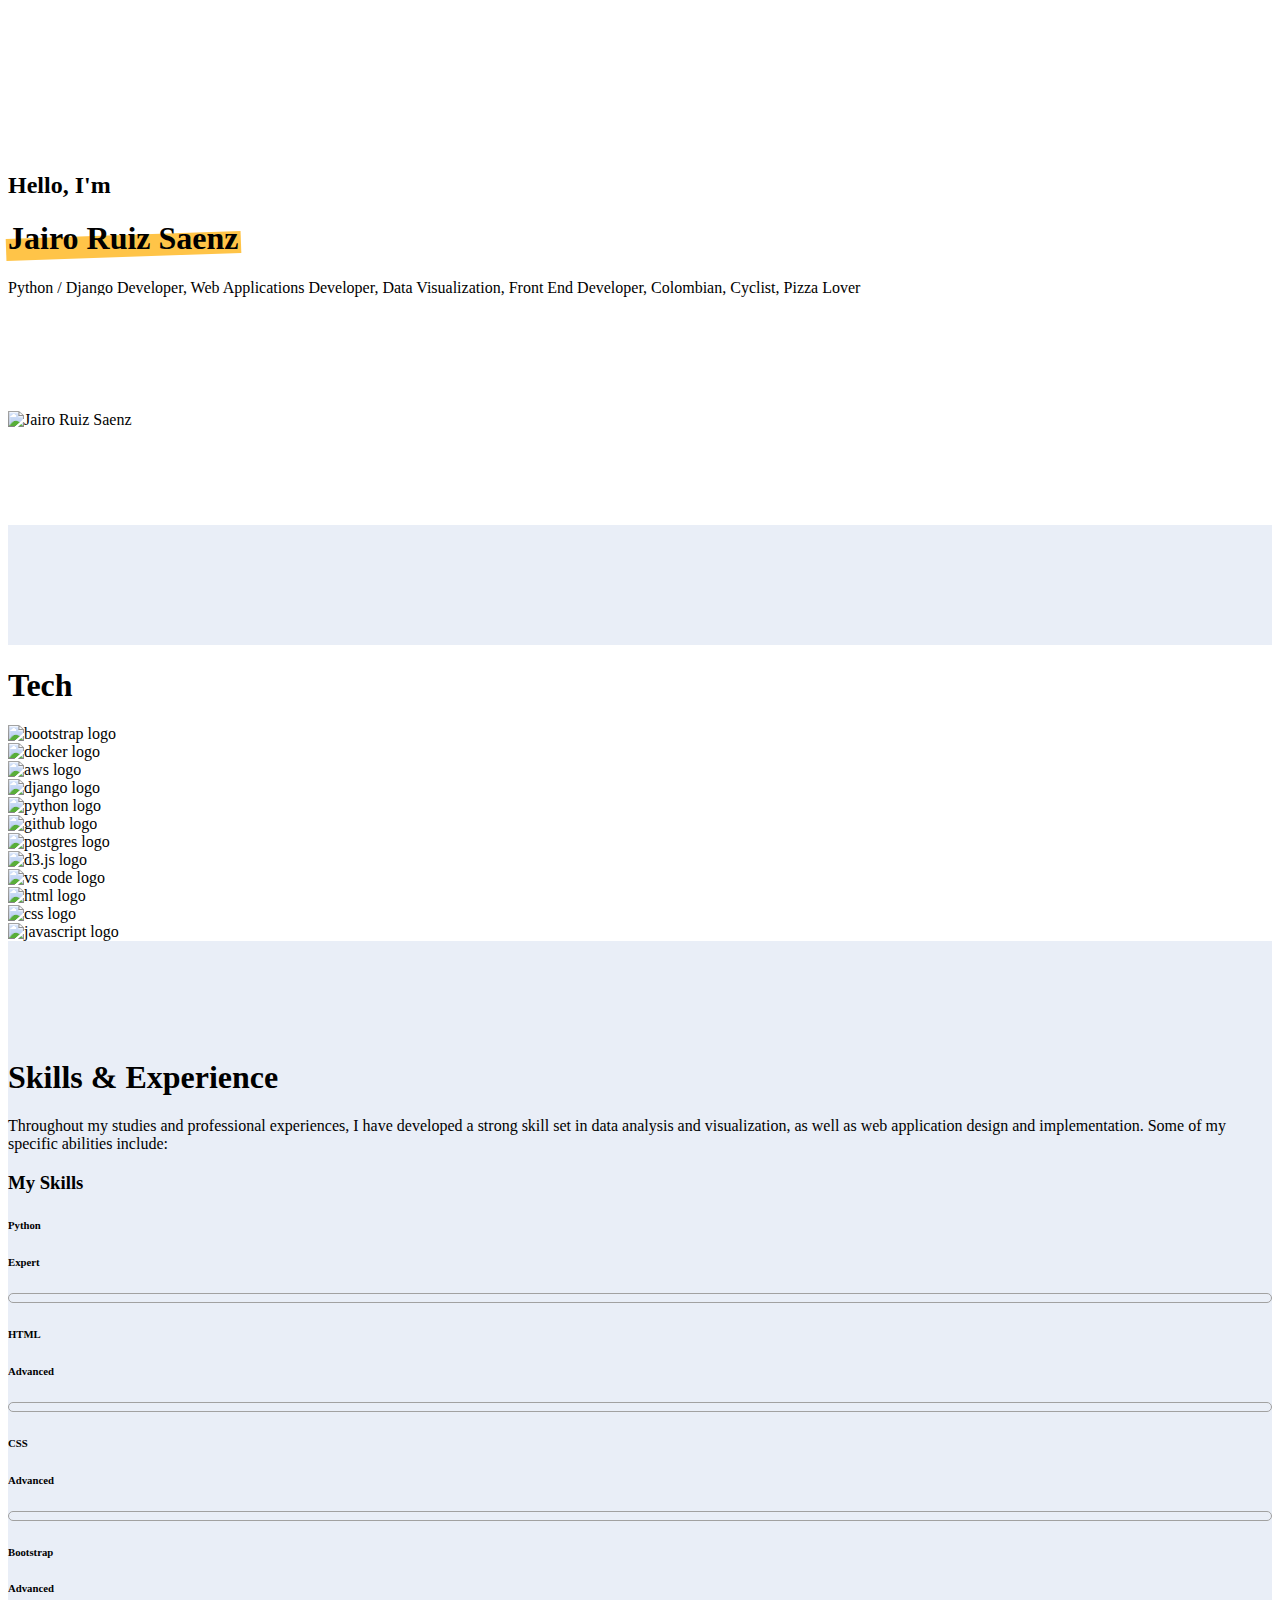
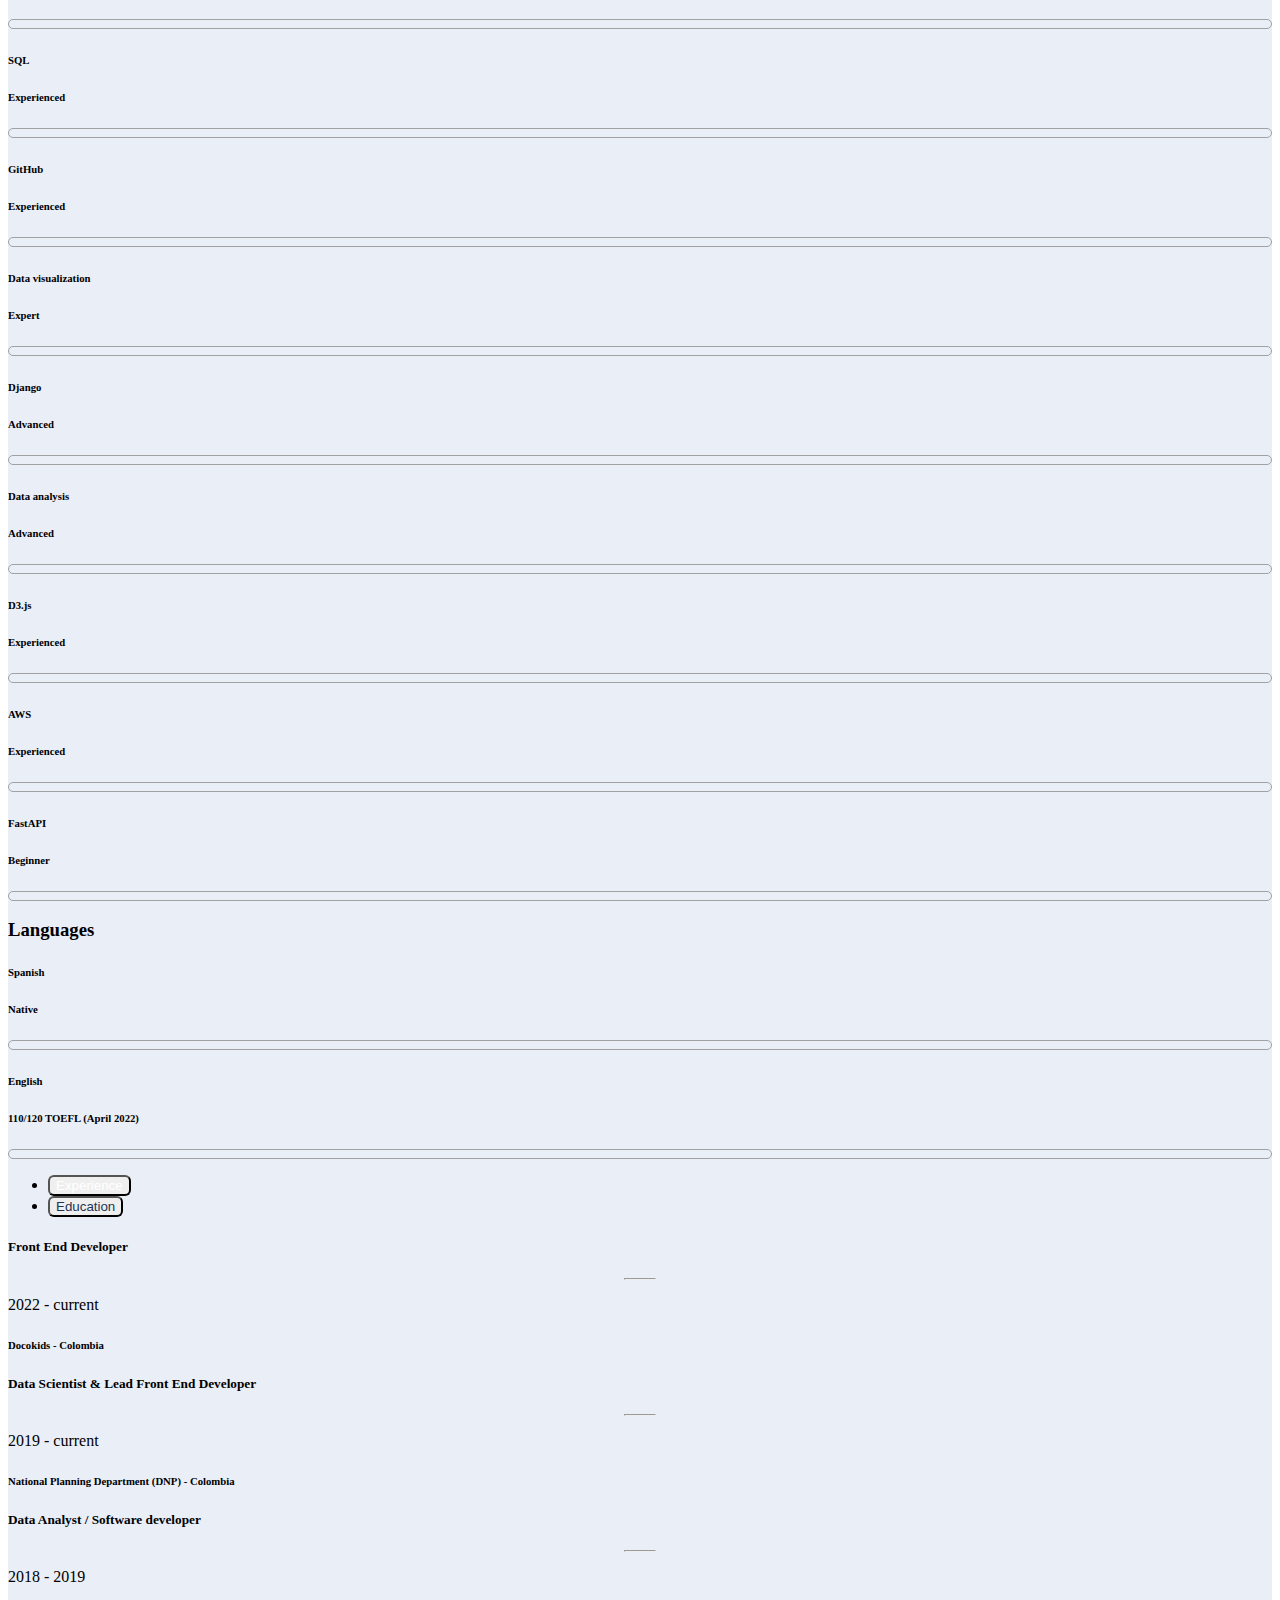
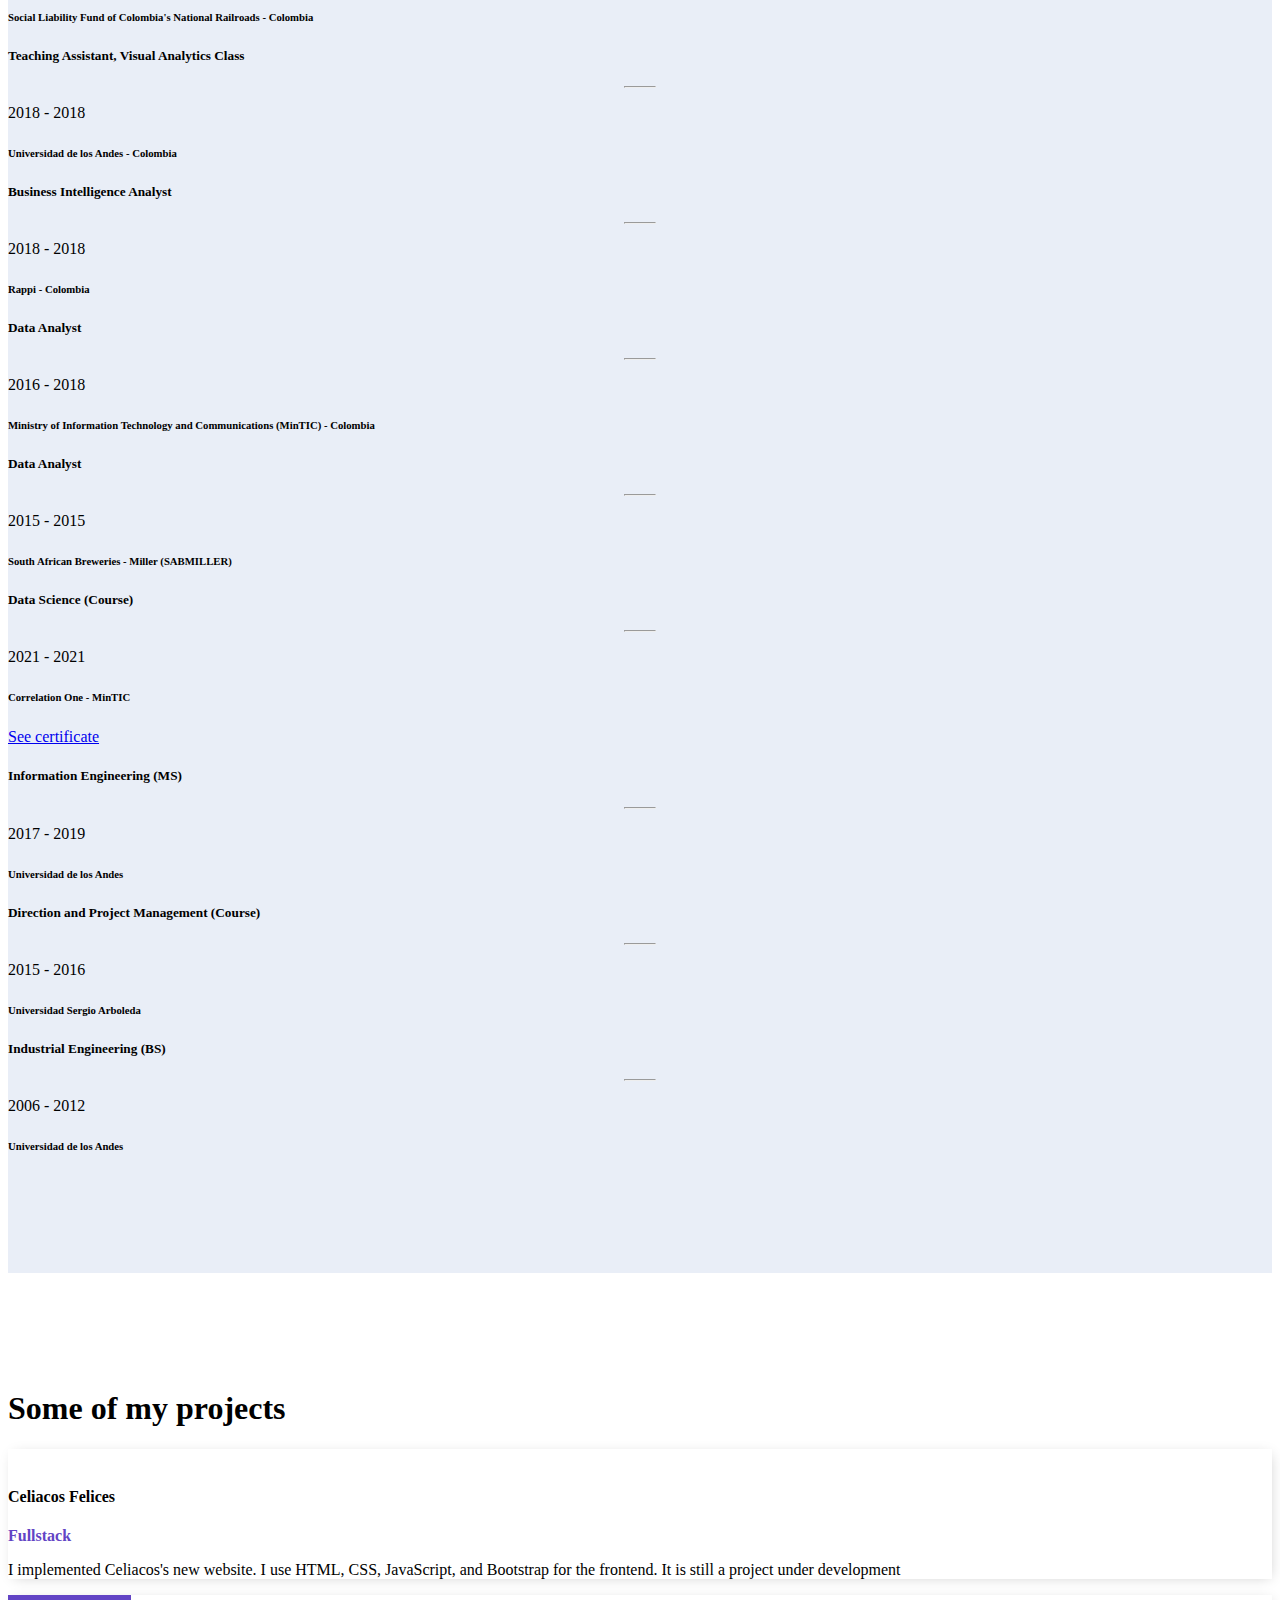
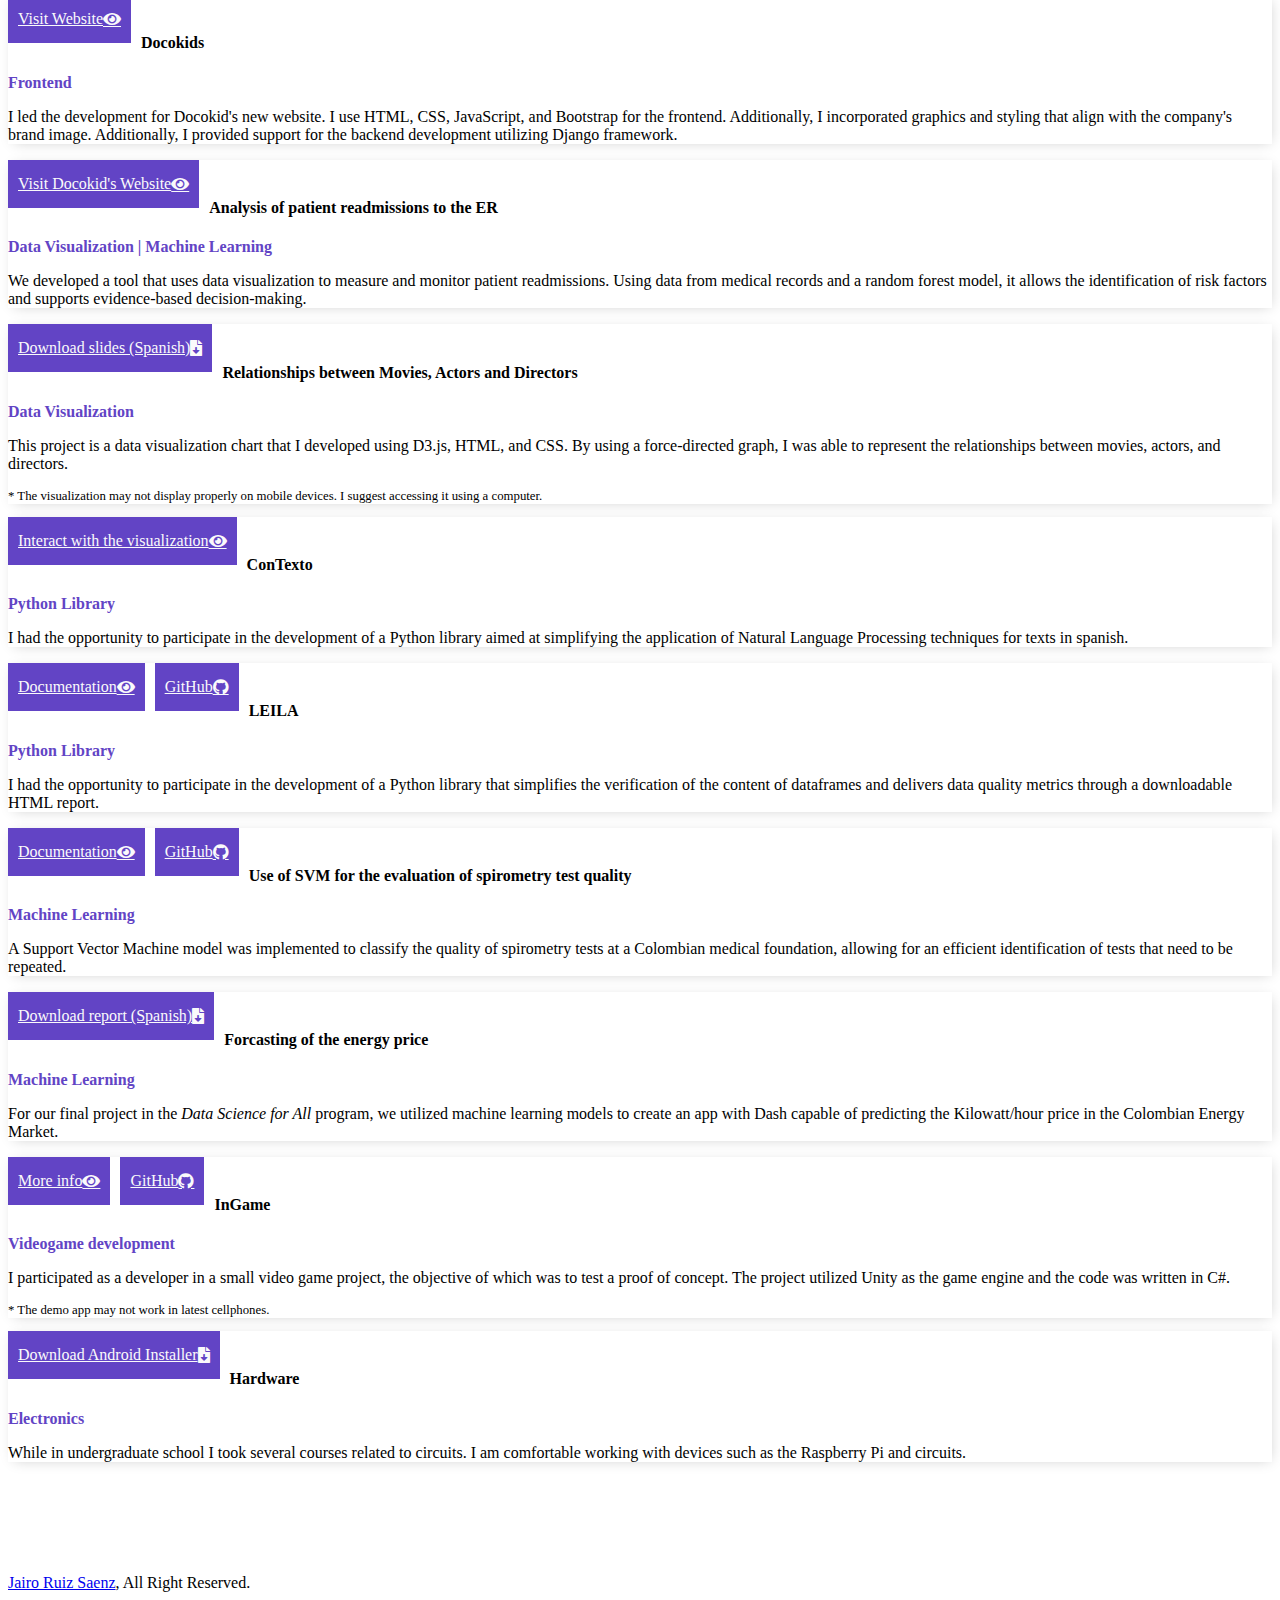
==== commit 46efe9c9: "Update index.html" ====
--- a/index.html
+++ b/index.html
@@ -113,11 +113,12 @@
                     <h1 class="display-3 mb-3"><span class="highlighted">Jairo Ruiz Saenz</span></h1>
                     <h2 class="typed-text-output d-inline"></h2>
                     <div class="typed-text d-none">Python / Django Developer, Web Applications Developer, Data Visualization, Front End Developer, Colombian, Cyclist, Pizza Lover</div>
+                    
                     <div class="d-flex align-items-center pt-5">
-                        <a href="https://github.com/jairoruizsaenz/jairoruizsaenz.github.io/raw/master/static/files/CV%2C%20Jairo%20Ruiz_EN.pdf" class="btn btn-primary py-3 px-4 me-2">Download CV</a>
+                        <a href="https://github.com/jairoruizsaenz/jairoruizsaenz.github.io/raw/master/static/files/CV%2C%20Jairo%20Ruiz_EN.pdf" class="btn btn-primary py-3 px-4 me-2"><span style="font-size:85%"> Download CV</span></a>
                         <a href="https://github.com/jairoruizsaenz" class="btn btn-primary py-3 px-4 me-2"><i class="fab fa-github fa-lg"></i></a>
                         <a href="https://www.linkedin.com/in/jairoruizsaenz/" class="btn btn-primary py-3 px-4 me-2"><i class="fab fa-linkedin-in fa-lg"></i></a>
-                        <a href = "mailto: jairoruizsaenz@gmail.com" class="btn btn-primary py-3 px-4 me-2"><i class="fas fa-envelope"></i></a>
+                        <a href = "mailto: jairoruizsaenz@gmail.com" class="btn btn-primary py-3 px-4"><i class="fas fa-envelope"></i></a>
                         <!-- <button type="button" class="btn-play" data-bs-toggle="modal"
                             data-src="https://www.youtube.com/embed/DWRcNpR6Kdc" data-bs-target="#videoModal">
                             <span></span>
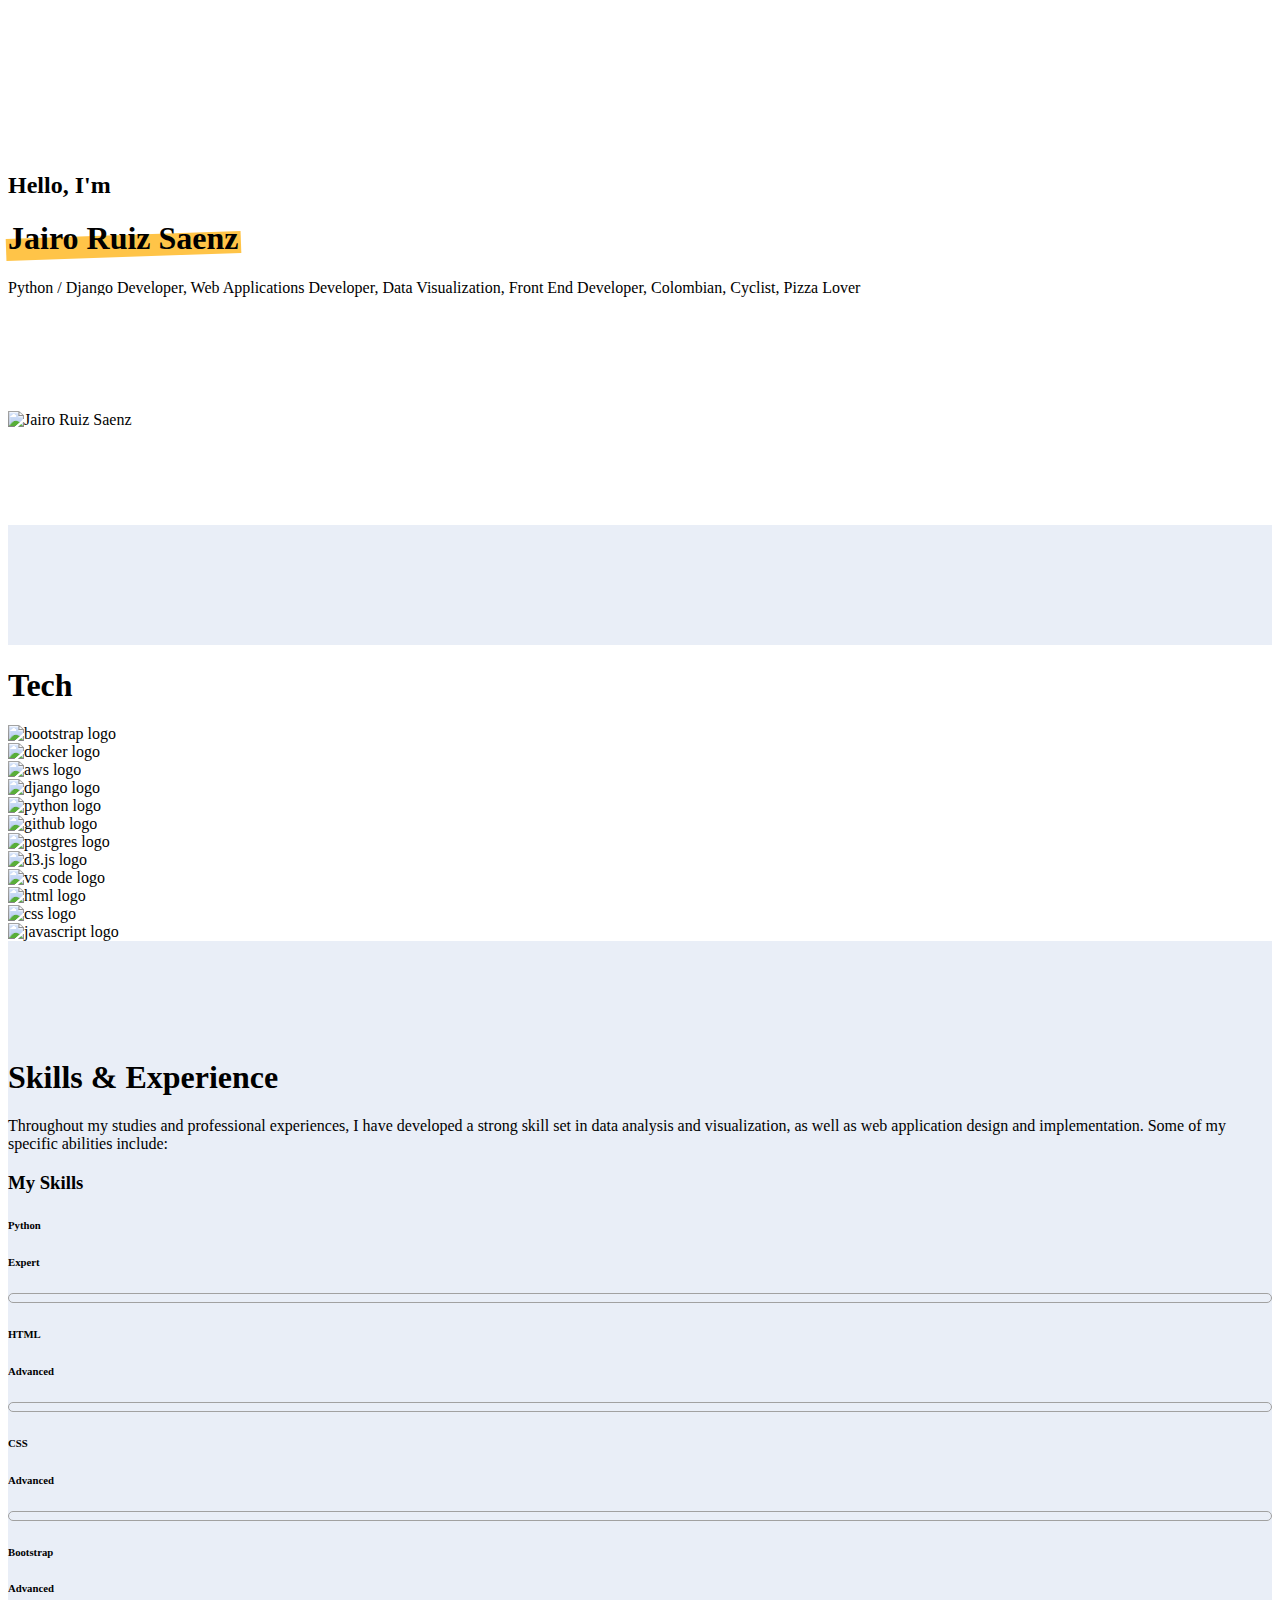
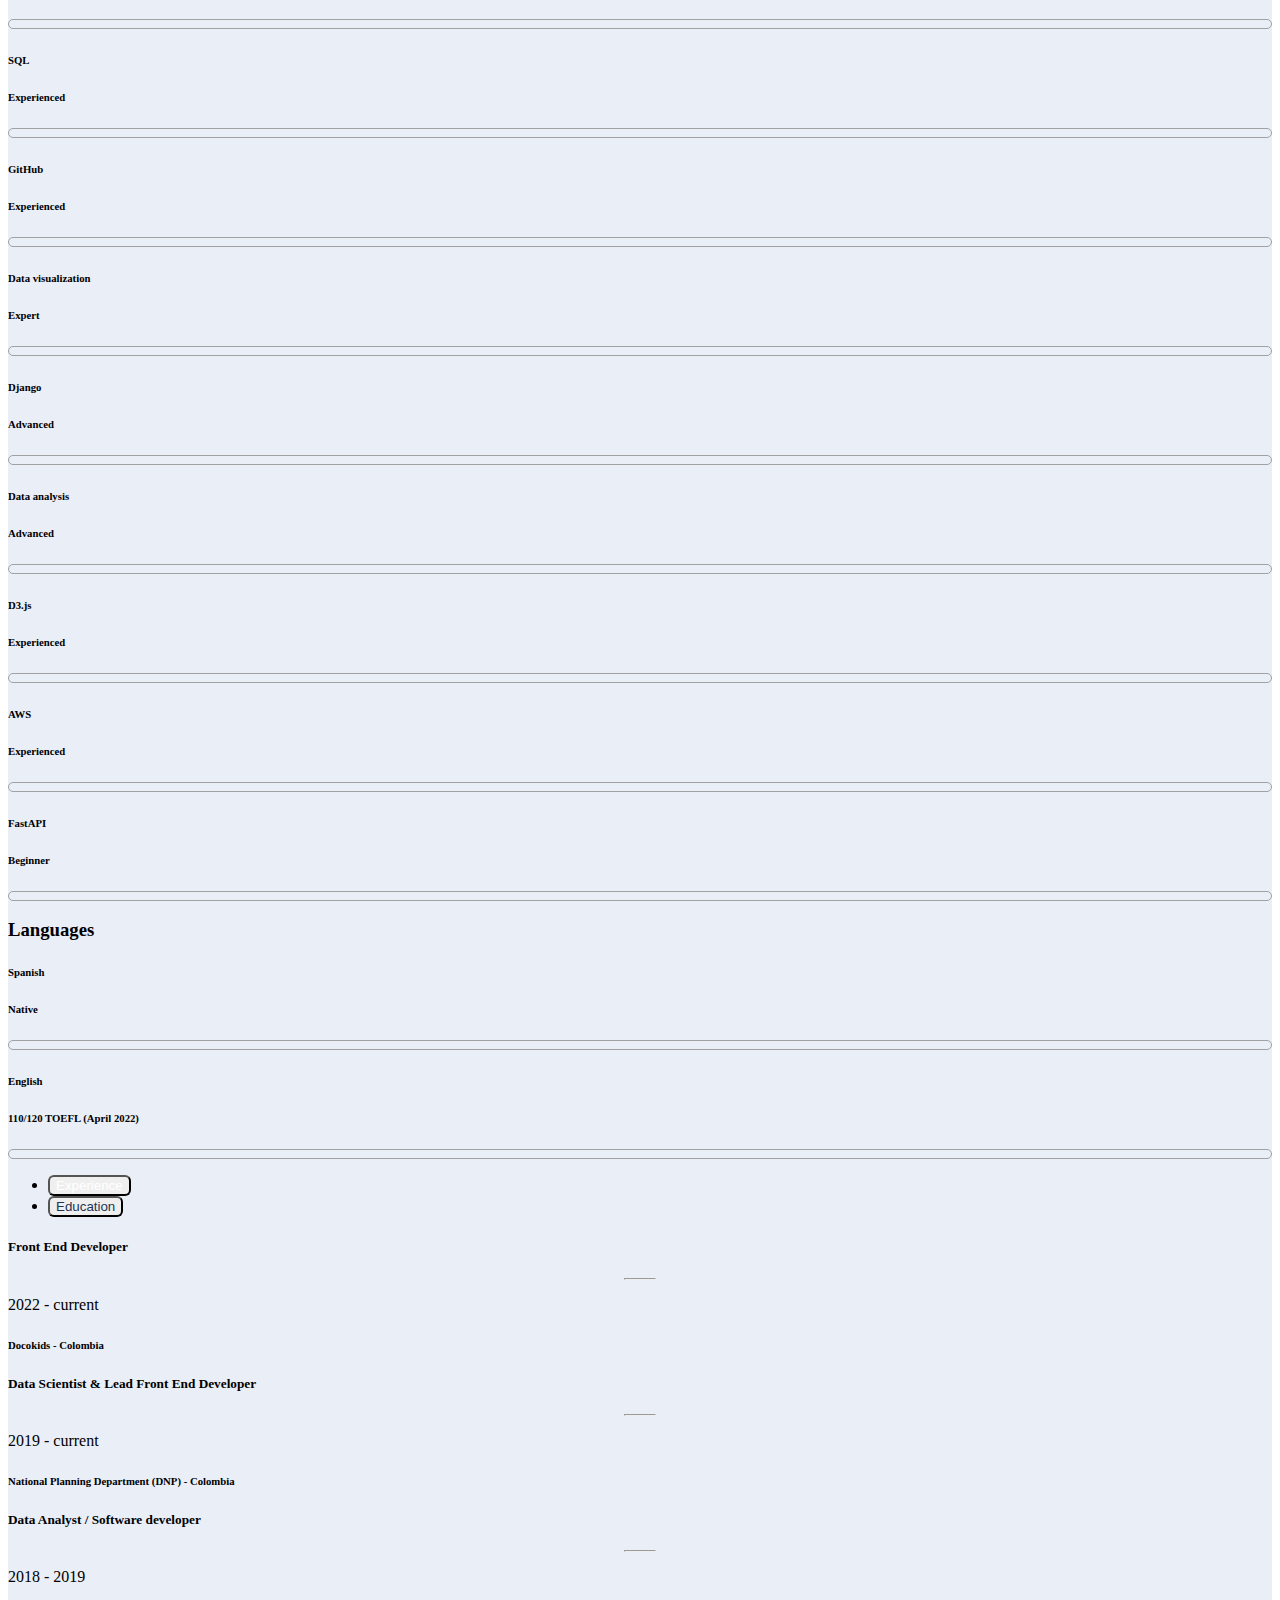
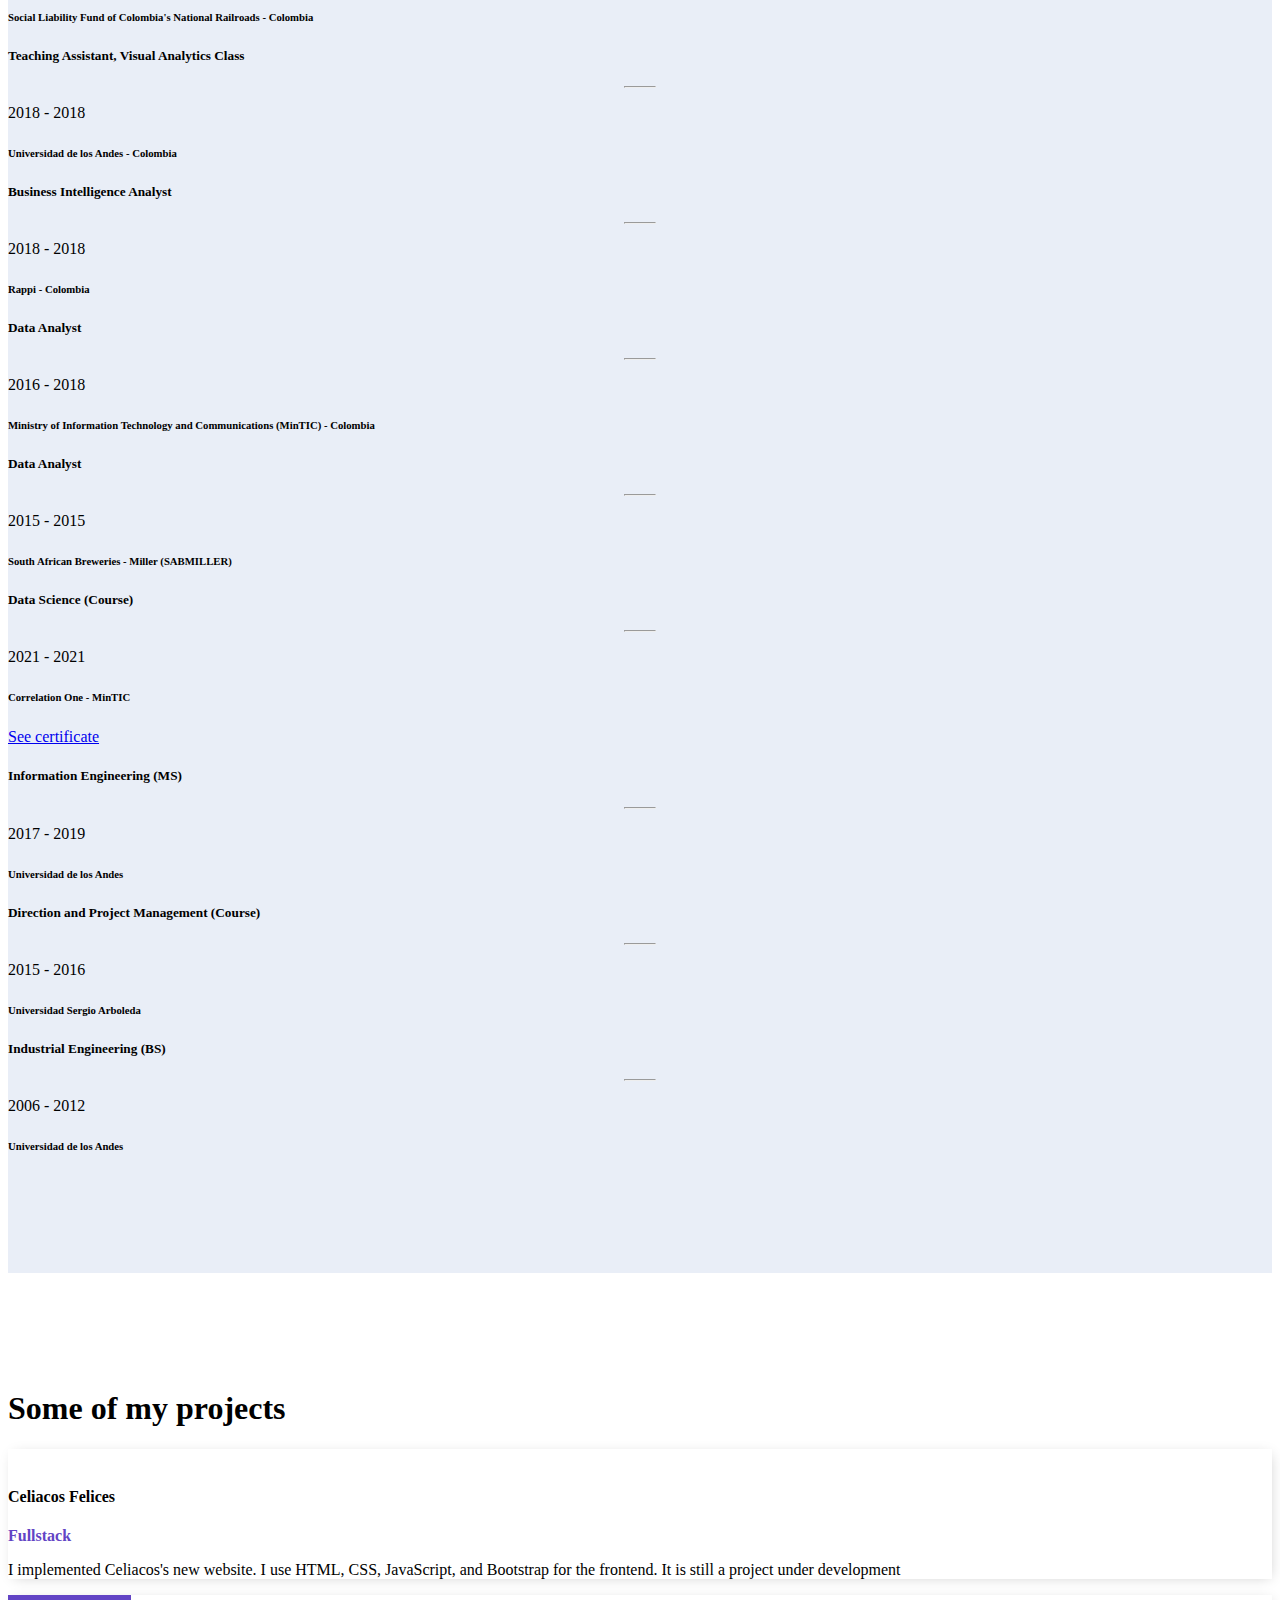
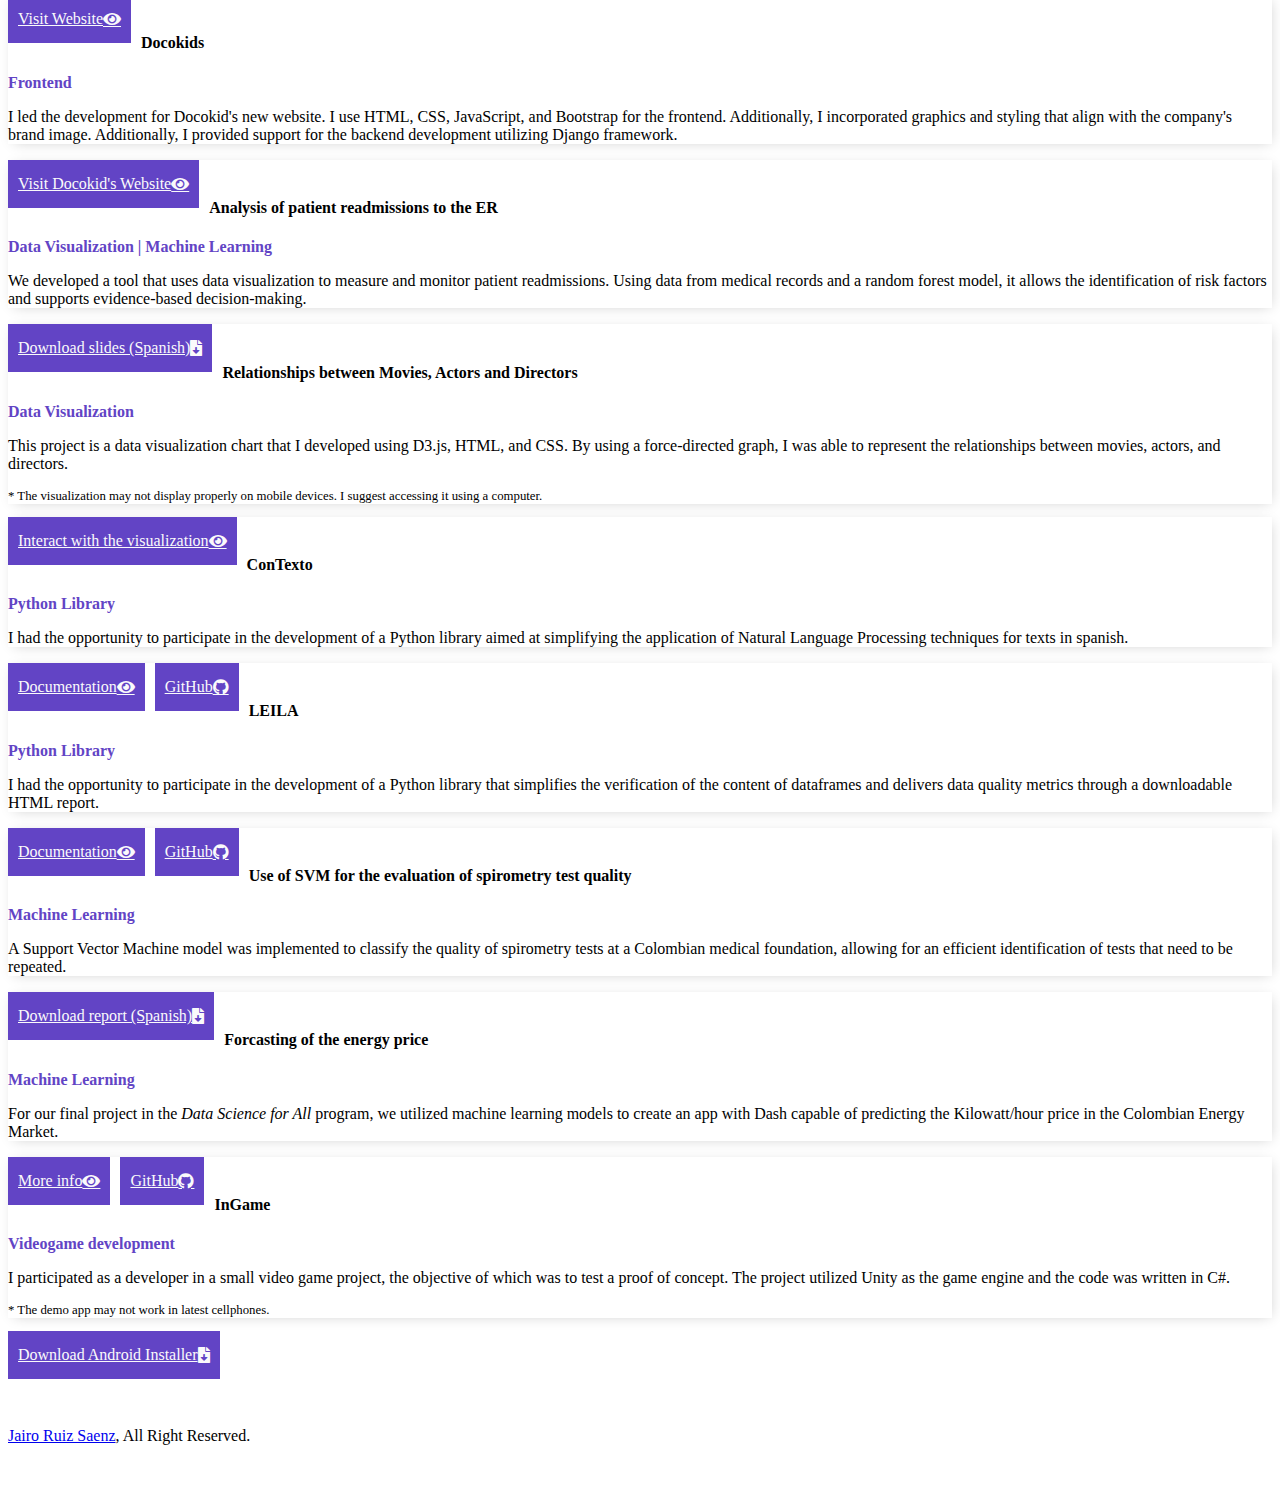
==== commit e6fbf0f7: "Update" ====
--- a/index.html
+++ b/index.html
@@ -825,6 +825,7 @@
                             </div>
                         </div>
 
+                        <!-- 
                         <div class="col">
                             <div class="card blog-card h-100 wow fadeInUp" data-wow-delay="1.0s">
                                 <img src="static/img/project-6.jpg" class="card-img-top" loading="lazy">
@@ -837,6 +838,7 @@
                                 </div>
                             </div>
                         </div>
+                        -->
 
                     </div>
                 </div>
